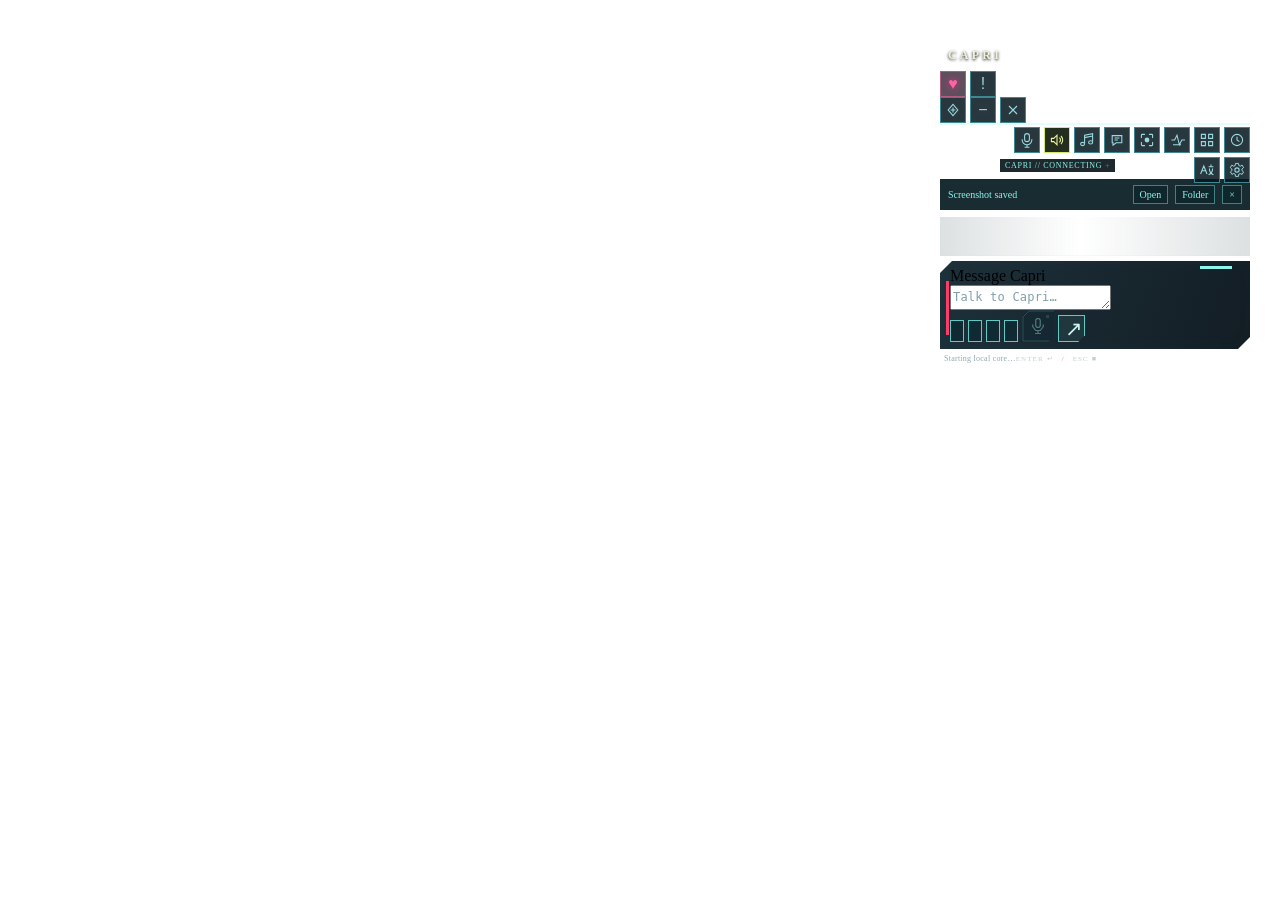
==== apps/desktop/renderer/index.html @ 28d5e361 "feat: consolidate Capri Mobile induk, mobile_gateway, Hermes provider, and sequential startup" ====
<!doctype html>
<html lang="en">
  <head>
    <meta charset="utf-8" />
    <meta name="viewport" content="width=device-width,initial-scale=1" />
    <meta
      http-equiv="Content-Security-Policy"
      content="default-src 'none'; script-src 'self'; worker-src 'self'; style-src 'self'; font-src 'self'; img-src 'self' blob: http://127.0.0.1:9120; media-src blob:; connect-src capri://desktop/shared/languages.json capri://desktop/shared/interface-locales.json capri://desktop/locales/ http://127.0.0.1:9120; object-src 'none'; base-uri 'none'; form-action 'none'; frame-src 'none'"
    />
    <title>Capri</title>
    <link rel="icon" type="image/svg+xml" href="/brand/capricore.svg" />
    <link rel="stylesheet" href="styles.css" />
    <link rel="stylesheet" href="cyberpunk.css" />
    <link rel="stylesheet" href="avatar-headpat.css" />
    <link rel="stylesheet" href="avatar-sleep.css" />
    <link rel="stylesheet" href="update-notification.css" />
    <link rel="stylesheet" href="thinking-mode.css" />
    <script type="module" src="app.js"></script>
  </head>
  <body
    data-presence="core"
    data-signal="starting"
    data-avatar-detach="attached"
    data-startup-intro="pending"
  >
    <div id="window-shade" aria-hidden="true"></div>
    <main id="companion" aria-label="Capri desktop companion">
      <header id="handle">
        <div class="identity" data-hit-region>
          <span class="status-dot" aria-hidden="true"></span><strong>CAPRI</strong>
          <button id="inference-label" type="button" data-untranslated hidden>
            <span id="inference-mode"></span><bdi id="inference-detail"></bdi
            ><bdi id="inference-model" hidden></bdi>
          </button>
          <button id="context-hud" type="button" data-memory="CTX" data-untranslated hidden>
            <span>CTX</span><strong>—</strong>
          </button>
        </div>
        <div class="window-actions" data-hit-region>
          <div class="toolbar-group" role="group" aria-label="Community">
            <button
              id="support-author"
              class="support-button"
              type="button"
              title="Support the author"
              aria-label="Support the author"
            >
              ♥
            </button>
            <button id="report-bug" type="button" title="Report a bug" aria-label="Report a bug">
              !
            </button>
          </div>
          <div class="toolbar-group window-controls" role="group" aria-label="Window controls">
            <button
              id="presence-toggle"
              type="button"
              aria-label="Keep Capri visible"
              aria-pressed="false"
              title="Keep Capri visible"
            >
              <svg viewBox="0 0 20 20" aria-hidden="true">
                <path d="M10 3l6 7-6 7-6-7zM10 7v6M7 10h6" />
              </svg>
            </button>
            <button
              id="avatar-detach"
              type="button"
              aria-label="Leave frame"
              title="Leave frame"
              disabled
            >
              <svg viewBox="0 0 20 20" aria-hidden="true">
                <path d="M10 3H3v14h14v-7M9 11l8-8m-5 0h5v5" />
              </svg>
            </button>
            <button id="hide" type="button" aria-label="Hide Capri to tray" title="Hide to tray">
              −
            </button>
            <button
              id="quit"
              type="button"
              aria-label="Quit and unload models"
              title="Quit and unload models"
            >
              <svg viewBox="0 0 20 20" aria-hidden="true"><path d="M5 5l10 10M15 5L5 15" /></svg>
            </button>
          </div>
        </div>
      </header>
      <nav id="quick-actions" aria-label="Quick actions" data-hit-region>
        <div
          class="toolbar-group conversation-actions"
          role="group"
          aria-label="Conversation controls"
        >
          <button
            id="microphone-toggle"
            type="button"
            aria-label="Enable microphone (English)"
            aria-pressed="false"
            title="Enable microphone (English)"
            disabled
          >
            <svg viewBox="0 0 20 20" aria-hidden="true">
              <rect x="7" y="2" width="6" height="10" rx="3" />
              <path d="M4 9v1a6 6 0 0012 0V9M10 16v3M7 19h6" />
            </svg>
          </button>
          <button
            id="voice-toggle"
            type="button"
            aria-label="Mute Capri"
            aria-pressed="true"
            aria-controls="voice-volume-menu"
            aria-expanded="false"
            title="Mute Capri"
          >
            <svg viewBox="0 0 20 20" aria-hidden="true" data-skill-icon>
              <path d="M3 8h3l4-4v12l-4-4H3z" />
              <path class="voice-waves" d="M13 7a4 4 0 0 1 0 6m2-8a7 7 0 0 1 0 10" />
              <path class="voice-muted" d="m13 8 4 4m0-4-4 4" />
            </svg>
          </button>
          <button
            id="music-toggle"
            type="button"
            aria-label="Music listening"
            title="Music listening"
            aria-pressed="false"
          >
            <svg viewBox="0 0 20 20" aria-hidden="true">
              <path d="M7 14V4l10-2v10M7 7l10-2" />
              <ellipse cx="4.5" cy="15" rx="2.5" ry="2" />
              <ellipse cx="14.5" cy="13" rx="2.5" ry="2" />
            </svg>
          </button>
          <button
            id="history-toggle"
            type="button"
            aria-label="Open conversation history"
            aria-controls="history-panel"
            aria-expanded="false"
            title="Conversation history"
          >
            <svg viewBox="0 0 20 20" aria-hidden="true">
              <path d="M4 4.5h12v9H9l-4 3v-3H4zM7 7.5h6M7 10h4" />
            </svg>
          </button>
          <button
            id="subtitle-reveal"
            type="button"
            data-hit-region
            aria-label="Show reply"
            title="Show reply"
            aria-controls="subtitle-frame"
            aria-expanded="false"
            hidden
          >
            <svg viewBox="0 0 20 20" aria-hidden="true"><path d="M5 7l5 5 5-5" /></svg>
          </button>
        </div>
        <div class="toolbar-group capability-actions" role="group" aria-label="Capabilities">
          <button
            id="screen-indicator"
            type="button"
            aria-pressed="false"
            title="Screen observation (BETA)"
            aria-label="Screen observation (BETA)"
          >
            <svg viewBox="0 0 20 20" aria-hidden="true">
              <path
                d="M7 3H4a1 1 0 0 0-1 1v3m10-4h3a1 1 0 0 1 1 1v3M3 13v3a1 1 0 0 0 1 1h3m6 0h3a1 1 0 0 0 1-1v-3"
                stroke-linecap="round"
              />
              <circle cx="10" cy="10" r="3" fill="currentColor" stroke="none" />
            </svg>
          </button>
          <button
            id="agent-remote-open"
            type="button"
            data-quick="agent-remote"
            title="Agent Remote"
            aria-label="Agent Remote"
            aria-controls="agent-remote-panel"
            aria-expanded="false"
            hidden
          >
            <svg viewBox="0 0 20 20" aria-hidden="true">
              <path d="M3 10h4l3-6 3 12 3-6h4M5 16h10" />
            </svg>
          </button>
          <button
            id="applications-open"
            type="button"
            data-quick="applications"
            title="Application access"
            aria-label="Application access"
          >
            <svg viewBox="0 0 20 20" aria-hidden="true">
              <path d="M3 3h5v5H3zM12 3h5v5h-5zM3 12h5v5H3zM12 12h5v5h-5z" />
            </svg>
          </button>
          <button
            id="time-open"
            type="button"
            data-quick="time"
            title="Timers and reminders"
            aria-label="Timers and reminders"
          >
            <svg viewBox="0 0 20 20" aria-hidden="true">
              <circle cx="10" cy="10" r="7" />
              <path d="M10 6v4l3 2" />
            </svg>
          </button>
          <button id="stopwatch-hud" type="button" aria-label="Stopwatch controls" hidden></button>
        </div>
        <div class="toolbar-group settings-actions-group" role="group" aria-label="Settings">
          <button type="button" data-quick="languages" title="Languages" aria-label="Languages">
            <svg viewBox="0 0 20 20" aria-hidden="true">
              <path d="M2 15l4-10 4 10M3.5 11h5M12 6h6M15 3v3M13 8c0 4 3 7 5 8M17 8c0 4-3 7-5 8" />
            </svg>
          </button>
          <button
            type="button"
            id="settings-open"
            data-quick="companion"
            title="Companion settings"
            aria-label="Companion settings"
          >
            <svg viewBox="0 0 20 20" aria-hidden="true">
              <path
                d="M8 2h4l.6 3 2 .8 2.5-1.5 2 3.4-2.3 2 .2 2.3 2.1 1.8-2 3.4-2.7-1-2 .8L12 20H8l-.6-3.2-2-.8-2.5 1.2-2-3.4L3 12l-.2-2.3L.7 7.8l2-3.4 2.7 1.4 2-.8z"
                transform="translate(1 0) scale(.9)"
              />
              <circle cx="10" cy="10" r="2.7" />
            </svg>
          </button>
        </div>
      </nav>
      <section id="voice-volume-menu" aria-labelledby="voice-volume-label" data-hit-region hidden>
        <label id="voice-volume-label" for="voice-volume">Capri’s voice volume</label>
        <output id="voice-volume-value" for="voice-volume">100%</output>
        <input id="voice-volume" type="range" min="0" max="100" step="1" value="100" />
      </section>
      <section
        id="stopwatch-controls"
        data-hit-region
        data-panel-cut="10"
        hidden
        aria-label="Stopwatch controls"
      >
        <strong id="stopwatch-controls-title" data-untranslated></strong>
        <div class="settings-actions">
          <button id="stopwatch-toggle" type="button">Pause</button
          ><button id="stopwatch-reset" type="button">Reset</button
          ><button id="stopwatch-stop" type="button" class="danger-action">Stop</button>
        </div>
        <div class="settings-actions">
          <button id="stopwatch-all" type="button">Timers and reminders</button
          ><button id="stopwatch-close" type="button">Close</button>
        </div>
      </section>
      <section id="subtitle-stage" aria-label="Capri's subtitles">
        <button
          id="subtitle-collapse"
          type="button"
          data-hit-region
          aria-label="Hide reply"
          title="Hide reply"
          aria-controls="subtitle-frame"
          aria-expanded="true"
          hidden
        >
          <svg viewBox="0 0 20 20" aria-hidden="true"><path d="M5 10h10" /></svg>
        </button>
        <div id="subtitle-frame" data-panel-cut="12">
          <div id="packet-context">
            <span>YOU</span
            ><span id="last-input" data-untranslated dir="auto">Connection established.</span>
          </div>
          <div class="packet-title"><strong>CAPRI</strong><span>INCOMING TRANSMISSION</span></div>
          <div id="welcome"><p>Hey. I'm here.</p></div>
          <p id="subtitle-text" dir="auto" aria-live="off" data-hit-region></p>
          <span id="subtitle-state" hidden></span>
        </div>
        <nav id="subtitle-controls" aria-label="Subtitle playback" data-hit-region hidden>
          <button
            id="subtitle-previous"
            type="button"
            data-panel-cut="0"
            aria-label="Previous part of this reply"
            title="Previous part of this reply"
          >
            ‹
          </button>
          <span id="subtitle-position" aria-live="off"></span>
          <button
            id="subtitle-next"
            type="button"
            data-panel-cut="0"
            aria-label="Next part of this reply"
            title="Next part of this reply"
          >
            ›
          </button>
        </nav>
      </section>
      <div id="portrait-panel" data-panel-cut="0" aria-hidden="true">
        <span class="portrait-status" data-panel-cut="0"
          >CAPRI // <span data-signal-label>CONNECTING</span></span
        >
        <i class="frame-corner top-left"></i><i class="frame-corner top-right"></i
        ><i class="frame-corner bottom-left"></i><i class="frame-corner bottom-right"></i>
        <div class="portrait-foot">
          <span id="avatar-expression" data-untranslated>Neutral</span
          ><span id="capri-version" data-untranslated hidden></span>
        </div>
      </div>
      <div id="avatar-viewport">
        <div id="sprite-region" title="Drag Capri · Scroll to zoom">
          <img
            id="sprite"
            src="sprite.png"
            alt="Capri, standing with a small smile"
            draggable="false"
          />
          <canvas id="startup-intro" aria-hidden="true" hidden></canvas>
        </div>
        <canvas id="crt-screen" aria-hidden="true"></canvas
        ><img id="avatar-effect" alt="" aria-hidden="true" hidden />
        <span id="sleep-indicator" class="avatar-dreams" aria-hidden="true" hidden
          ><i></i><i></i><i></i
        ></span>
      </div>
      <button
        id="presence-core"
        type="button"
        data-hit-region
        aria-label="Show Capri"
        title="Bring Capri closer"
      >
        <span class="core-symbol" aria-hidden="true"></span
        ><span class="core-label" data-panel-cut="0"
          >CAPRI // <span data-signal-label>CONNECTING</span></span
        >
      </button>
      <canvas id="signal-fx" aria-hidden="true"></canvas>
      <canvas id="frame-fx" aria-hidden="true"></canvas>
      <section id="input-dock" aria-label="Message Capri">
        <div class="dock-notifications" data-hit-region>
          <p id="internet-status" role="status" aria-live="polite" data-untranslated hidden></p>
          <section id="thinking-progress" data-hit-region hidden>
            <p id="thinking-preface" role="status" aria-live="polite" data-untranslated hidden></p>
            <button
              id="thinking-approach-toggle"
              type="button"
              aria-expanded="false"
              aria-controls="thinking-approach"
              hidden
            >
              Approach
            </button>
            <div id="thinking-approach" data-untranslated hidden></div>
          </section>
          <section id="update-notification" data-hit-region hidden></section>
          <div id="notice" role="status" data-hit-region data-panel-cut="10" hidden>
            <span id="notice-message"></span>
            <button id="notice-report" type="button">Report a bug</button>
            <button id="notice-dismiss" type="button">Dismiss</button>
          </div>
          <div id="clip-result" role="status" data-hit-region data-panel-cut="8" hidden>
            <span>Screenshot saved</span><button id="clip-open" type="button">Open</button
            ><button id="clip-folder" type="button">Folder</button
            ><button id="clip-close" type="button" aria-label="Dismiss screenshot confirmation">
              ×
            </button>
          </div>
          <div id="resource-warnings" class="resource-warnings" aria-live="polite" hidden></div>
        </div>
        <div class="dock-telemetry" aria-label="Companion controls">
          <div id="microphone-preview" hidden>
            <span id="microphone-label">EN // LISTENING</span
            ><span id="microphone-text" data-untranslated></span
            ><span class="microphone-meter" aria-hidden="true"><i></i></span>
          </div>
          <div id="process-graphs-hud" data-hit-region data-untranslated hidden></div>
          <div id="memory-hud" data-hit-region data-untranslated hidden></div>
          <button
            id="monitor-display"
            type="button"
            data-hit-region
            data-untranslated
            aria-controls="process-graphs-hud"
            aria-keyshortcuts="ArrowDown Shift+F10"
            aria-pressed="false"
            aria-haspopup="menu"
            hidden
          >
            <svg viewBox="0 0 20 20" aria-hidden="true">
              <path d="M3.5 4v12h13M5.5 12.5l3.2-3.2 3.2 1.7 4.2-5" />
            </svg>
            <span data-monitor-menu aria-hidden="true">▾</span>
          </button>
        </div>
        <div id="call-audio-dock" data-hit-region hidden>
          <span id="call-microphone-indicator" role="status" hidden
            >Your microphone is live in the call.</span
          >
          <span id="system-audio-indicator" role="status" hidden
            >Listening to mic and system audio</span
          >
          <button id="call-speak" type="button" hidden>Speak draft in call</button>
          <button id="call-speak-last" type="button" hidden>Speak last reply in call</button>
          <button id="call-ask" type="button" hidden>Ask Capri in call</button>
          <button id="call-output-stop" type="button" hidden>Stop call output</button>
        </div>
        <div id="attachment-drafts" data-hit-region hidden>
          <div id="attachment-list"></div>
          <p id="attachment-info" role="status"></p>
        </div>
        <div class="composer" data-hit-region data-panel-cut="12">
          <span class="prompt-mark" aria-hidden="true">⌁</span>
          <label class="sr-only" for="message">Message Capri</label>
          <div class="composer-entry">
            <textarea
              dir="auto"
              id="message"
              rows="1"
              maxlength="8000"
              placeholder="Talk to Capri…"
              spellcheck="false"
            ></textarea>
            <div id="wake-feedback" role="status" aria-live="polite" aria-atomic="true" hidden>
              <span class="wake-bars" aria-hidden="true"><i></i><i></i><i></i><i></i><i></i></span>
              <div>
                <strong data-wake-title>I'M LISTENING</strong><span data-wake-hint>SPEAK NOW</span>
              </div>
            </div>
          </div>
          <input id="attachment-input" type="file" multiple hidden />
          <button id="attachment-open" type="button" title="Attach files" aria-label="Attach files">
            <svg viewBox="0 0 24 24" aria-hidden="true">
              <path d="M8 12v5a4 4 0 0 0 8 0V7a3 3 0 0 0-6 0v9a1 1 0 0 0 2 0V8" />
            </svg>
          </button>
          <button
            id="coding-toggle"
            type="button"
            aria-label="Coding mode"
            aria-pressed="false"
            title="Coding mode"
          >
            <svg viewBox="0 0 20 20" aria-hidden="true">
              <path d="M6 5l-4 5 4 5M14 5l4 5-4 5M12 3L8 17" />
            </svg>
          </button>
          <button
            id="thinking-toggle"
            type="button"
            aria-label="Thinking mode: Off"
            aria-pressed="false"
            title="Thinking mode"
            disabled
          >
            <svg viewBox="0 0 20 20" aria-hidden="true">
              <path
                d="M10 3v14M7 3a3 3 0 0 0-3 3v1a3 3 0 0 0-1 5 3 3 0 0 0 4 4h3M13 3a3 3 0 0 1 3 3v1a3 3 0 0 1 1 5 3 3 0 0 1-4 4h-3M5 8h2l1 2M15 8h-2l-1 2M6 13h2M14 13h-2"
              />
            </svg>
          </button>
          <button
            id="internet-toggle"
            type="button"
            aria-label="Internet mode: Off"
            aria-pressed="false"
            title="Internet mode"
            disabled
          >
            <svg viewBox="0 0 24 24" aria-hidden="true">
              <circle cx="12" cy="12" r="9" />
              <path d="M3 12h18M5 7h14M5 17h14M12 3c-5 5-5 13 0 18M12 3c5 5 5 13 0 18" />
            </svg>
          </button>
          <button
            id="input-microphone"
            type="button"
            aria-label="Enable microphone"
            title="Microphone"
            disabled
          >
            <svg class="mic-reticle" viewBox="0 0 36 32" aria-hidden="true">
              <path d="M7 1H35V25L29 31H1V7Z" />
            </svg>
            <svg viewBox="0 0 24 24" aria-hidden="true">
              <path d="M9 4l2-2h2l2 2v8l-2 2h-2l-2-2zM5 10v3l4 5h6l4-5v-3M12 18v4M8 22h8" />
            </svg>
            <span class="mic-live-dot" aria-hidden="true"></span>
          </button>
          <button id="send" type="button" aria-label="Send message" title="Send (Enter)" disabled>
            ↗
          </button>
          <button id="stop" type="button" aria-label="Stop reply" title="Stop reply (Esc)" hidden>
            ■
          </button>
        </div>
        <footer>
          <span id="status" dir="auto" role="status" aria-live="polite">Starting local core…</span
          ><button id="reconnect" type="button" data-hit-region hidden>Reconnect</button
          ><span id="input-hint">ENTER ↵<span class="footer-separator">/</span>ESC ■</span>
        </footer>
      </section>
      <section
        id="agent-remote-panel"
        class="preferences-panel"
        aria-label="Agent Remote"
        data-hit-region
        data-panel-cut="12"
        hidden
      >
        <div class="settings-heading">
          <h2>Agent Remote</h2>
          <button id="agent-remote-close" type="button" aria-label="Close Agent Remote">×</button>
        </div>
        <p class="settings-help">Loopback-only. No credential forwarding.</p>
        <p id="agent-remote-server-state" class="settings-help" role="status">Server unavailable</p>
        <button id="agent-remote-server-toggle" type="button" aria-pressed="false">Start server</button>
        <img id="agent-remote-qr" class="agent-remote-qr" alt="Agent Remote pairing QR" hidden />
        <div class="agent-remote-actions">
          <button id="agent-remote-debate" type="button">/debate</button>
          <button id="agent-remote-fable" type="button">/fable-mind</button>
        </div>
        <p id="agent-remote-status" class="settings-help" role="status" aria-live="polite"></p>
      </section>
      <section
        id="history-panel"
        aria-label="Conversation history"
        data-hit-region
        data-panel-cut="12"
        hidden
      >
        <div class="history-heading">
          <h1>Conversation</h1>
          <div class="history-actions">
            <button id="history-clear" type="button" disabled>Clear conversation</button>
            <button
              id="history-close"
              type="button"
              aria-label="Close conversation history"
              title="Close history (Esc)"
            >
              ×
            </button>
          </div>
        </div>
        <div id="messages" role="log" aria-label="Conversation history" aria-live="off"></div>
        <p id="history-empty" hidden>No messages yet.</p>
      </section>
      <section
        id="dimming-panel"
        aria-label="Window dimming settings"
        data-hit-region
        data-panel-cut="12"
        hidden
      >
        <div class="settings-heading">
          <h2>Window dimming</h2>
          <button id="dimming-close" type="button" aria-label="Close dimming settings">×</button>
        </div>
        <label class="dimming-switch"
          ><input id="dimming-enabled" type="checkbox" checked /> Dim the area behind Capri</label
        >
        <label class="dimming-label" for="dimming-level"
          >Strength <output id="dimming-level-value">35%</output></label
        >
        <input id="dimming-level" type="range" min="0" max="85" step="1" value="35" />
        <label class="dimming-label" for="dimming-softness"
          >Soft edges <output id="dimming-softness-value">140 px</output></label
        >
        <input id="dimming-softness" type="range" min="0" max="320" step="5" value="140" />
      </section>
      <div id="announcement" class="sr-only" aria-live="polite"></div>
      <section
        id="voice-effects-panel"
        class="preferences-panel"
        aria-label="Voice effects"
        data-hit-region
        data-panel-cut="12"
        hidden
      >
        <div class="settings-heading">
          <h2>Voice effects</h2>
          <button id="voice-effects-close" type="button" aria-label="Close voice effects">×</button>
        </div>
        <div class="preferences-content">
          <p class="settings-help">
            Style Capri’s playback. Clean preserves the original voice. Changes apply immediately.
          </p>
          <label class="dimming-switch"
            ><input id="voice-effects-enabled" type="checkbox" /> Enable effects</label
          >
          <label for="voice-effects-preset">Preset</label>
          <select id="voice-effects-preset">
            <option value="clean">Clean / original</option>
            <option value="cybernetic">Subtle cybernetic</option>
            <option value="radio">Radio link</option>
            <option value="synthetic">Synthetic voice</option>
            <option value="holographic">Holographic room</option>
            <option value="custom">Custom</option>
          </select>
          <div id="voice-effects-controls"></div>
          <div class="settings-actions">
            <button id="voice-effects-preview" type="button">Preview voice</button
            ><button id="voice-effects-reset" type="button">Reset to clean</button>
          </div>
          <p class="settings-help" role="status">
            Enable Capri’s voice to preview it. Preview never enters conversation history.
          </p>
        </div>
      </section>
      <section
        id="speech-panel"
        class="preferences-panel"
        aria-label="Microphone settings"
        data-hit-region
        data-panel-cut="12"
        hidden
      >
        <div class="settings-heading">
          <h2>Microphone settings</h2>
          <button id="speech-close" type="button" aria-label="Close microphone settings">×</button>
        </div>
        <div class="preferences-content">
          <label class="dimming-label" for="speech-pause"
            >Pause after speech
            <output id="speech-pause-value" for="speech-pause">1 s</output></label
          >
          <input
            id="speech-pause"
            type="range"
            min="0.5"
            max="5"
            step="0.1"
            value="1"
            aria-describedby="speech-pause-help"
          />
          <p id="speech-pause-help" class="settings-help">
            Shorter pauses respond sooner. Longer pauses give you more time to continue speaking.
          </p>
          <p class="settings-help">
            Changes apply to the next phrase. Speech already in progress keeps its current pause.
          </p>
          <div class="settings-actions">
            <button id="speech-apply" type="button">Apply</button
            ><button id="speech-reset" type="button">Reset to 1 s</button>
          </div>
        </div>
      </section>
      <section
        id="language-panel"
        class="preferences-panel"
        aria-label="Languages"
        data-hit-region
        data-panel-cut="12"
        hidden
      >
        <div class="settings-heading">
          <h2>Languages</h2>
          <button id="language-close" type="button" aria-label="Close languages">×</button>
        </div>
        <div class="preferences-content">
          <p class="settings-help">
            Choose the language of Capri’s replies. Your conversation and memory stay shared when
            languages change. The interface language is separate.
          </p>
          <label class="dimming-label" for="language-interface">Interface language</label>
          <select id="language-interface" data-untranslated></select>
          <label class="dimming-label" for="language-conversation">Conversation language</label>
          <select id="language-conversation" data-untranslated></select>
          <label id="language-custom-label" class="dimming-label" for="language-custom" hidden
            >Language name</label
          >
          <input
            id="language-custom"
            type="text"
            maxlength="60"
            placeholder="For example, Tamil"
            hidden
          />
          <label class="dimming-label" for="language-speech">Spoken voice</label>
          <select
            id="language-speech"
            data-untranslated
            aria-describedby="language-voice-help"
          ></select>
          <p id="language-voice-help" class="settings-help" data-untranslated>
            Choose the conversation language above. Automatic uses the matching Capri voice. Missing
            voices can be installed here with one button. No separate voice ZIP is needed.
          </p>
          <p id="language-status" class="settings-help" role="status" data-untranslated></p>
          <div class="settings-actions">
            <button id="language-install-speech" type="button" hidden>Install and enable</button>
          </div>
          <details id="language-install-details" class="settings-help" hidden>
            <summary>Download details</summary>
            <p id="language-install-help" data-untranslated hidden></p>
          </details>
          <div id="language-install-progress" class="speech-install-card" hidden>
            <p id="language-install-state" role="status" aria-live="polite" data-untranslated></p>
            <progress
              id="language-install-bar"
              max="1"
              aria-label="Speech installation progress"
            ></progress>
            <p id="language-install-keep-open" class="settings-help">
              Keep Capri open during installation. You can close this panel and return to view
              progress.
            </p>
            <div class="settings-actions">
              <button id="language-install-cancel" type="button">Cancel installation</button>
              <button id="language-install-report" type="button" hidden>Report a problem</button>
            </div>
          </div>
          <label class="dimming-label" for="language-recognition">Speech recognition</label>
          <select id="language-recognition" data-untranslated></select>
          <p id="language-recognition-status" class="settings-help" data-untranslated></p>
          <div class="settings-actions">
            <button id="language-apply" type="button">Apply languages</button>
          </div>
        </div>
      </section>
      <section
        id="file-access-panel"
        class="preferences-panel"
        aria-label="File access"
        data-hit-region
        data-panel-cut="12"
        hidden
      >
        <div class="settings-heading">
          <h2>File access</h2>
          <button id="file-access-close" type="button" aria-label="Close file access">×</button>
        </div>
        <div class="preferences-content">
          <p class="settings-help">
            Capri can edit its installation folder by default. Additional folders start read-only.
            You can revoke access below.
          </p>
          <p id="file-access-empty" class="settings-help">No folders are shared with Capri.</p>
          <p id="file-access-warning" class="settings-help" role="status"></p>
          <div id="file-access-list"></div>
          <div class="settings-actions">
            <button id="file-access-add" type="button">Choose a folder…</button
            ><button id="file-access-clear" type="button">Revoke all access</button>
          </div>
          <p class="settings-help">
            Supported: list, find, read text, create files/folders, copy, move or rename files, and
            undo supported actions. Creating files never overwrites existing names. Replacing an
            existing text file requires separate confirmation. Moving a single file to Recycle Bin
            requires write access and a separate on-screen confirmation.
          </p>
          <details>
            <summary>File recovery</summary>
            <button id="file-recovery-refresh" type="button">Refresh</button>
            <div id="file-recovery-list" data-untranslated></div>
          </details>
        </div>
      </section>
      <section
        id="applications-panel"
        class="preferences-panel"
        aria-label="Application access"
        data-hit-region
        data-panel-cut="12"
        hidden
      >
        <div class="settings-heading">
          <h2>Application access</h2>
          <button id="applications-close" type="button" aria-label="Close application access">
            ×
          </button>
        </div>
        <div class="preferences-content">
          <p class="settings-help">
            Allow Capri to open, focus and inspect only the applications you select. Accessible
            window labels may contain private information. Access is off by default.
          </p>
          <label class="dimming-switch"
            ><input id="application-notepad" type="checkbox" /> Notepad</label
          >
          <p class="settings-help">
            Open or focus one Notepad window and inspect its accessible controls. Editing, saving
            and sending text are unavailable.
          </p>
          <label class="dimming-switch"
            ><input id="application-calculator" type="checkbox" /> Calculator</label
          >
          <p class="settings-help">
            Open, focus, inspect controls and perform a simple two-number calculation. A calculation
            clears the current calculator entry.
          </p>
          <p class="settings-help">
            Only supported Windows apps are available. Stop cancels remaining steps; completed
            actions are not rolled back.
          </p>
          <h3>Custom applications <span class="beta-badge">BETA</span></h3>
          <p class="settings-help">
            Choose a local application, then grant launch, inspection or text entry separately. Text
            entry requires a fresh inspection and on-screen confirmation. It never presses Enter or
            sends messages. Some apps do not expose editable accessible controls.
          </p>
          <button id="catalog-add" type="button">Add application</button>
          <div id="catalog-list" data-untranslated></div>
          <details>
            <summary>Action journal</summary>
            <button id="catalog-journal-refresh" type="button">Refresh</button>
            <pre id="catalog-journal" data-untranslated></pre>
          </details>
          <section class="spotify-access">
            <h3>Spotify <span class="beta-badge">BETA</span></h3>
            <p class="settings-help">
              Allow Capri to control the signed-in Spotify desktop app: search and play music,
              pause, skip tracks, manage the visible queue and adjust Spotify volume. Other apps and
              system volume are separate.
            </p>
            <p id="spotify-status" role="status"></p>
            <div class="settings-actions">
              <button id="spotify-access" type="button">Enable Spotify</button>
              <button id="spotify-repair" type="button" hidden>Repair Spotify</button>
              <button id="spotify-check" type="button" disabled>Check connection</button>
            </div>
            <p class="settings-help">
              Open Spotify and sign in before using music control. Setup is local; no Spotify
              password or API key is requested. Enabling or disabling access restarts Capri.
            </p>
            <p id="spotify-result" role="status"></p>
          </section>
        </div>
      </section>
      <section
        id="initiative-panel"
        class="preferences-panel"
        aria-label="Initiative"
        data-hit-region
        data-panel-cut="12"
        hidden
      >
        <div class="settings-heading">
          <h2>Initiative</h2>
          <button id="initiative-close" type="button" aria-label="Close initiative settings">
            ×
          </button>
        </div>
        <div class="preferences-content">
          <p class="settings-help">
            Let Capri occasionally start a conversation. This preview observes app names, fullscreen
            state, idle/return, lock and power events. It captures no screenshots, window titles,
            document text or camera images. Hidden Capri pauses observation.
          </p>
          <label class="dimming-label" for="initiative-level">Conversation frequency</label
          ><select id="initiative-level">
            <option value="off">Off</option>
            <option value="occasional">Occasional / up to 10 per hour</option>
            <option value="conversational">Conversational / up to 30 per hour</option>
          </select>
          <label for="initiative-hourly-limit"
            >Maximum conversations per hour (1–120; blank uses the preset)</label
          ><input
            id="initiative-hourly-limit"
            type="number"
            min="1"
            max="120"
            step="1"
            placeholder="10"
          />
          <label class="dimming-switch"
            ><input id="initiative-return" type="checkbox" /> React when I return after being
            idle</label
          >
          <label class="dimming-switch"
            ><input id="initiative-apps" type="checkbox" /> React to supported media app
            changes</label
          >
          <p class="settings-help">
            Supported media apps: VLC, mpv, Spotify and Windows Media Player. Opening an app does
            not prove that anything is playing. Comments never control music, apps or files.
          </p>
          <label
            ><input id="initiative-quiet-enabled" type="checkbox" checked /> Enable quiet
            hours</label
          ><label
            ><input id="initiative-spontaneous" type="checkbox" checked /> Start a conversation
            occasionally</label
          >
          <label class="dimming-label" for="initiative-quiet-start">Quiet hours start (0–23)</label
          ><input id="initiative-quiet-start" type="number" min="0" max="23" />
          <label class="dimming-label" for="initiative-quiet-end">Quiet hours end (0–23)</label
          ><input id="initiative-quiet-end" type="number" min="0" max="23" />
          <label class="dimming-label" for="initiative-exclusions"
            >Exclude apps (process names, comma separated)</label
          ><input
            id="initiative-exclusions"
            type="text"
            maxlength="1800"
            spellcheck="false"
            data-untranslated
          />
          <p class="settings-help">
            Disable quiet hours to allow comments at any time. Fullscreen windows, excluded apps,
            typing, user speech and active replies suppress comments. Browser-based calls cannot be
            detected reliably; exclude your browser during calls.
          </p>
          <div class="settings-actions">
            <button id="initiative-test" type="button">Try initiative</button
            ><button id="initiative-apply" type="button">Apply initiative</button
            ><button id="initiative-dismiss" type="button">Less of that kind of comment</button
            ><button id="initiative-restore" type="button">Restore dismissed comment types</button>
          </div>
          <p id="initiative-status" class="settings-help" role="status">App awareness is off.</p>
          <p class="settings-help">
            Preview comments use the local model and shared history. They can affect model cache and
            the next response time. Repeated or late comments are skipped.
          </p>
        </div>
      </section>
      <section
        id="screen-panel"
        class="preferences-panel"
        aria-label="Screen snapshot"
        data-hit-region
        data-panel-cut="12"
        hidden
      >
        <div class="settings-heading">
          <h2>Screen snapshot</h2>
          <button id="screen-close" type="button" aria-label="Close screen snapshot">×</button>
        </div>
        <div class="preferences-content">
          <p class="settings-help">
            Capture once for a single question, or explicitly start bounded observation. No camera
            or system audio is used.
          </p>
          <label class="dimming-label" for="screen-source">Source</label
          ><select id="screen-source" data-untranslated></select>
          <div class="settings-actions">
            <button id="screen-refresh" type="button">Refresh sources</button
            ><button id="screen-capture" type="button" disabled>Capture once</button>
          </div>
          <video
            id="screen-live-preview"
            class="screen-preview"
            muted
            autoplay
            playsinline
            hidden
          ></video>
          <canvas
            id="screen-live-mosaic"
            class="screen-preview"
            role="img"
            aria-label="All monitors"
            hidden
          ></canvas>
          <img id="screen-preview" class="screen-preview" alt="Selected snapshot preview" hidden />
          <label class="dimming-label" for="screen-question">Ask about this view</label
          ><textarea
            dir="auto"
            id="screen-question"
            rows="2"
            maxlength="8000"
            placeholder="What can you see in this image?"
            spellcheck="false"
          ></textarea>
          <div class="settings-actions">
            <button id="screen-ask" type="button" disabled>Ask Capri</button>
          </div>
          <h3 class="settings-section-title">Screen observation</h3>
          <div class="settings-actions">
            <button id="screen-watch-start" type="button" disabled>Start observation</button
            ><button id="screen-watch-stop" type="button" disabled>Stop observation</button>
          </div>
          <p id="screen-watch-status" class="settings-help" role="status">
            Screen observation is off.
          </p>
          <p class="settings-help">
            Observation stays on when this panel closes. OBS stops it immediately. Hiding Capri,
            locking Windows or reaching the time limit also stops it. It never resumes
            automatically.
          </p>
          <p id="screen-watch-locked" class="settings-warning" role="status" hidden>
            <span>Stop observation before changing its interval or duration.</span>
            <button type="button" id="screen-watch-unlock">Stop observation</button>
          </p>
          <details class="screen-watch-settings">
            <summary>Observation settings</summary>
            <label class="dimming-label" for="screen-watch-interval"
              >Minimum analysis interval</label
            ><input
              id="screen-watch-interval"
              aria-describedby="screen-watch-locked"
              type="number"
              min="15"
              max="300"
              step="1"
              value="30"
            />
            <p class="settings-help">Seconds between analyses: 15–300.</p>
            <label class="dimming-label" for="screen-watch-duration">Stop observation after</label
            ><input
              id="screen-watch-duration"
              aria-describedby="screen-watch-locked"
              type="number"
              min="0.5"
              max="120"
              step="0.5"
              value="10"
            />
            <p class="settings-help">
              Observation duration in minutes: 0.5–120. Access expires automatically.
            </p>
            <p class="settings-help">
              Only changed views are analysed while Capri is idle. Your text and voice take
              priority. A fresh description joins your next chat message; capture metadata stays in
              diagnostics; stale views are marked. Images stay temporary. Background vision may
              affect the next response time.
            </p>
          </details>
          <p id="screen-privacy-help" class="settings-help">
            The image is processed locally and discarded. Your question and Capri’s text answer stay
            in shared conversation history. Start a normal conversation before using this preview
            feature. It cannot click or operate applications.
          </p>
        </div>
      </section>
      <section
        id="time-panel"
        class="preferences-panel"
        aria-label="Timers and reminders"
        data-hit-region
        data-panel-cut="12"
        hidden
      >
        <div class="settings-heading">
          <h2>Timers and reminders</h2>
          <button id="time-close" type="button" aria-label="Close timers">×</button>
        </div>
        <div class="preferences-content">
          <label for="time-kind">Type</label
          ><select id="time-kind">
            <option value="timer">Timer</option>
            <option value="remind">Reminder</option>
            <option value="stopwatch">Stopwatch</option>
          </select>
          <div id="time-duration" class="time-dials" role="group" aria-label="Duration"></div>
          <label for="time-title">Title or reminder text</label
          ><input id="time-title" type="text" maxlength="1000" />
          <div id="time-presets" class="time-presets" role="group" aria-label="Preset">
            <button type="button" data-seconds="60" data-untranslated>1:00</button>
            <button type="button" data-seconds="300" data-untranslated>5:00</button>
            <button type="button" data-seconds="600" data-untranslated>10:00</button>
            <button type="button" data-seconds="900" data-untranslated>15:00</button>
          </div>
          <button id="time-create" type="button">Start</button>
          <div id="time-list" data-untranslated></div>
          <p class="settings-help">
            Timers survive model unloading and are restored after restart. Keep Capri running for
            notifications. Missed reminders appear next time you open Capri.
          </p>
        </div>
      </section>
      <button id="computer-control-stop" class="danger-action" type="button" data-hit-region hidden>
        Stop computer control (Esc)
      </button>
      <output
        id="computer-task-live"
        class="computer-task-status"
        aria-live="polite"
        hidden
      ></output>
      <aside id="time-alert" role="status" data-hit-region data-panel-cut="12" hidden>
        <strong>Reminder</strong>
        <p id="time-alert-text" data-untranslated></p>
        <div class="settings-actions">
          <button id="time-alert-open" type="button">Timers and reminders</button
          ><button id="time-alert-dismiss" type="button">Dismiss</button>
        </div>
      </aside>
      <aside id="action-approval" data-hit-region data-panel-cut="12" hidden>
        <strong id="action-approval-title"></strong>
        <p id="action-approval-detail" data-untranslated></p>
        <p class="settings-help">
          Only approve actions you requested. This request expires in 90 seconds.
        </p>
        <div class="settings-actions">
          <button id="action-approve" type="button">Confirm</button
          ><button id="action-reject" type="button">Cancel</button>
        </div>
      </aside>
    </main>
  </body>
</html>
---- apps/desktop/renderer/cyberpunk.css ----
/* Procedural signal interface. Artwork remains in the sprite catalog. */
:root[data-interface-theme]:not([data-interface-theme='capri']) {
  --ui-accent: var(--cyan);
  --ui-glitch: var(--pink);
  --ui-surface: var(--theme-background);
  --ui-raised: var(--theme-panel);
  --ui-text: var(--theme-text);
  --ui-muted: color-mix(in srgb, var(--theme-text) 73%, var(--theme-background));
  --ui-line: var(--theme-border);
  --ui-grid: color-mix(in srgb, var(--cyan) 12%, transparent);
  --ui-wash: color-mix(in srgb, var(--cyan) 20%, var(--theme-panel));
  --muted: var(--ui-muted);
}
:root[data-interface-theme='cyberpunk-2077'] {
  --menu-selection: #76efe9;
  --menu-selection-surface: color-mix(in srgb, var(--menu-selection) 15%, var(--theme-background));
}
#memory-hud {
  display: flex;
  gap: 10px;
  align-items: center;
  margin-inline-start: auto;
  flex: 0 0 auto;
  direction: ltr;
  padding: 2px 1px;
  font-variant-numeric: tabular-nums;
}
/* Chart mode keeps the display control beside the charts. */
.dock-telemetry {
  position: relative;
  display: grid;
  grid-template-columns: minmax(0, 1fr) auto auto;
  grid-template-rows: 38px;
  align-items: center;
  min-height: 38px;
  margin-bottom: 5px;
  border-bottom: 1px solid var(--ui-grid, #8ef5ed24);
  --telemetry-edge: color-mix(in srgb, var(--ui-raised, #0c252a) 14%, transparent);
  background: linear-gradient(90deg, var(--telemetry-edge), transparent 45%, var(--telemetry-edge));
  direction: ltr;
}
.dock-telemetry:has(#process-graphs-hud:not([hidden])) {
  /* Keep the microphone row in place before recognition starts. */
  grid-template-rows: 52px 30px;
}
.dock-telemetry:has(#process-graphs-hud:not([hidden])) > #monitor-display:not([hidden]) {
  grid-row: 1;
}
body:has(#process-graphs-hud:not([hidden])) {
  --dock-height: 182px;
}
.dock-telemetry > #process-graphs-hud {
  display: grid;
  grid-area: 1 / 1 / 2 / 3;
  grid-template-columns: repeat(4, minmax(0, 1fr));
  gap: 4px;
  align-self: stretch;
  font-variant-numeric: tabular-nums;
}
.dock-telemetry > #process-graphs-hud[hidden] {
  display: none;
}
.process-graph {
  --graph-ink: var(--ui-accent, #8ef5ed);
  --graph-surface: var(--ui-raised, #0b252d);
  display: grid;
  min-width: 0;
  grid-template-rows: 12px 13px minmax(0, 1fr);
  padding: 3px 4px;
  border-bottom: 1px solid var(--ui-line, #8ef5ed48);
  background: linear-gradient(
    180deg,
    color-mix(in srgb, var(--graph-surface) 54%, transparent),
    color-mix(in srgb, var(--graph-surface) 16%, transparent)
  );
}
.process-graph[data-metric='GPU'] {
  --graph-ink: color-mix(in oklab, var(--ui-accent, #97b8ff) 55%, #97b8ff);
}
.process-graph[data-metric='RAM'] {
  --graph-ink: color-mix(in oklab, var(--ui-accent, #e2df85) 55%, #e2df85);
}
.process-graph[data-metric='VRAM'] {
  --graph-ink: color-mix(in oklab, var(--ui-accent, #ff779f) 55%, #ff779f);
}
.process-graph[data-available='false'] {
  --graph-ink: #8a9ba5;
}
.process-graph[data-warning='true'] {
  --graph-ink: #ff90a6;
  background: #3d192a;
  border-bottom-color: var(--graph-ink);
}
.process-graph-label {
  display: flex;
  justify-content: space-between;
  gap: 2px;
  align-items: baseline;
  color: var(--ui-muted, #b3c7d1);
  font-size: 9px;
  line-height: 12px;
  white-space: nowrap;
}
.process-graph-label strong {
  color: var(--graph-ink);
  font-size: 10px;
}
.process-graph-reading {
  color: var(--ui-text, #c7dbe3);
  font-size: 10px;
  line-height: 13px;
  white-space: nowrap;
}
.process-graph svg {
  display: block;
  width: 100%;
  height: 100%;
  background: repeating-linear-gradient(
    to right,
    var(--ui-grid, #8ef5ed17) 0 1px,
    transparent 1px 20%
  );
}
.process-graph path {
  fill: none;
  stroke: var(--graph-ink);
  stroke-width: 1.25px;
  stroke-linecap: round;
  stroke-linejoin: round;
}
.resource-warnings:not([hidden]) {
  display: grid;
  gap: 4px;
  margin-bottom: 5px;
}
.resource-warning {
  display: grid;
  grid-template-columns: minmax(0, 1fr) auto;
  align-items: center;
  justify-content: space-between;
  gap: 6px;
  padding: 3px 5px 3px 8px;
  border: 1px solid #ff779f;
  background: #351726;
  color: #ffdbe3;
  direction: inherit;
  font-size: 11px;
  line-height: 1.4;
  white-space: pre-line;
  overflow-wrap: anywhere;
  pointer-events: none;
}
.resource-warning-dismiss {
  grid-column: 2;
  grid-row: 1;
}
.resource-warning-actions {
  grid-column: 1 / -1;
  display: grid;
  grid-template-columns: repeat(3, minmax(0, 1fr));
  gap: 5px;
}
.resource-warning .resource-warning-actions button {
  min-width: 0;
  min-height: 28px;
  padding: 4px 5px;
  font-size: 11px;
  line-height: 1.25;
  white-space: normal;
  overflow-wrap: anywhere;
}
.resource-warning button {
  flex: 0 0 auto;
  min-width: 24px;
  min-height: 22px;
  padding: 0;
  border: 1px solid #ff779f75;
  background: #492135;
  color: inherit;
  font-size: 14px;
  line-height: 1;
  pointer-events: auto;
}
.resource-warning button:is(:hover, :focus-visible) {
  background: #692940;
}
html[dir='rtl'] .resource-warning {
  direction: rtl;
}
.dock-telemetry > #microphone-preview {
  grid-area: -2 / 1;
  display: grid;
  grid-template-columns: minmax(0, 1fr) clamp(28px, 18%, 60px);
  grid-template-rows: 12px 13px;
  align-content: center;
  gap: 1px 4px;
  min-width: 0;
  min-height: 0;
  height: 28px;
  padding: 0 0 0 5px;
  border-left: 2px solid transparent;
  font-size: 10px;
}
.dock-telemetry > #microphone-preview[hidden] {
  display: grid;
  visibility: hidden;
}
.dock-telemetry #microphone-label {
  min-width: 0;
  overflow: hidden;
  white-space: nowrap;
  text-overflow: ellipsis;
  font-size: 8px;
  letter-spacing: 0.15px;
}
.dock-telemetry #microphone-text {
  grid-area: 2 / 1 / 3 / 3;
}
.overflow-ticker {
  overflow: hidden;
  white-space: nowrap;
  text-overflow: ellipsis;
}
.ticker-copy {
  display: inline-block;
  white-space: nowrap;
  max-width: none;
}
.overflow-ticker[data-overflow='true'] .ticker-copy {
  animation: telemetry-ticker var(--ticker-duration, 8s) linear infinite alternate;
}
.overflow-ticker:hover .ticker-copy,
.overflow-ticker:focus-within .ticker-copy {
  animation-play-state: paused;
}
@keyframes telemetry-ticker {
  0%,
  15% {
    transform: translateX(0);
  }
  85%,
  100% {
    transform: translateX(var(--ticker-shift));
  }
}
@media (prefers-reduced-motion: reduce) {
  .overflow-ticker[data-overflow='true'] .ticker-copy {
    animation: none;
  }
}
.dock-telemetry .microphone-meter {
  grid-area: 1 / 2;
  align-self: center;
  width: 100%;
  height: 3px;
}
.dock-telemetry > #memory-hud {
  grid-area: -2 / 2;
  gap: 8px;
  margin: 0 0 0 6px;
}
.dock-telemetry > #monitor-display:not([hidden]) {
  grid-area: -2 / 3;
  display: flex;
  align-items: stretch;
  justify-content: center;
  height: 24px;
  min-width: 0;
  margin-inline-start: 6px;
  padding: 0;
  border: 1px solid var(--ui-line, #80cbc870);
  background: var(--ui-raised, #10262e);
  color: var(--ui-accent, #9accd3);
  clip-path: none;
}
#monitor-display[aria-pressed='true'] {
  border-color: var(--ui-accent, #80cbc8);
  color: var(--ui-text, #bafef5);
}
#monitor-display svg {
  align-self: center;
  width: 19px;
  height: 19px;
  fill: none;
  stroke: currentColor;
  stroke-width: 1.3px;
  stroke-linecap: round;
  stroke-linejoin: round;
}
#monitor-display [data-monitor-menu] {
  display: grid;
  place-items: center;
  width: 14px;
  border-inline-start: 1px solid var(--ui-line, #80cbc870);
  font-size: 12px;
}
#monitor-display [data-monitor-menu]:hover {
  background: var(--ui-wash, #22444d);
}
.dock-telemetry #memory-hud svg {
  width: 20px;
  height: 20px;
  flex-basis: 20px;
}
.dock-telemetry .memory-label {
  min-width: 50px;
}
.dock-telemetry #memory-hud[data-style='rings'] .memory-label {
  min-width: 25px;
}
body[data-presence='core'] .dock-telemetry {
  flex: 0 0 auto;
}
body[data-presence='core'] .dock-telemetry > #microphone-preview {
  max-height: 28px;
  overflow: hidden;
}
body[data-presence='core'] .dock-telemetry > #memory-hud {
  gap: 5px;
}
body[data-presence='core'] .dock-telemetry #memory-hud svg {
  width: 14px;
  height: 14px;
  flex-basis: 14px;
}
body[data-presence='core'] .dock-telemetry .memory-gauge {
  gap: 3px;
}
body[data-presence='core'] .dock-telemetry .memory-label {
  min-width: 38px;
}
@media (max-width: 350px) {
  .dock-telemetry > #memory-hud {
    gap: 5px;
  }
  .dock-telemetry #memory-hud svg {
    width: 15px;
    height: 15px;
    flex-basis: 15px;
  }
  .dock-telemetry .memory-gauge {
    gap: 3px;
  }
  .dock-telemetry .memory-label {
    min-width: 38px;
  }
  .process-graph {
    padding-inline: 2px;
  }
}
#memory-hud[hidden] {
  display: none;
}
.memory-gauge {
  --meter-ink: var(--ui-accent, #8ef5ed);
  display: flex;
  align-items: center;
  gap: 5px;
}
:is(.memory-gauge, #context-hud)[data-pressure='medium'] {
  --meter-ink: #f4ed75;
}
:is(.memory-gauge, #context-hud)[data-pressure='high'] {
  --meter-ink: #ff678b;
}
:is(.memory-gauge, #context-hud)[data-pressure='unknown'] {
  --meter-ink: #879aa7;
}
.memory-label {
  display: grid;
  grid-template-columns: auto auto;
  gap: 3px 6px;
  min-width: 62px;
}
.memory-label > span {
  color: var(--ui-muted, #a8bdc9);
  font-size: 8px;
  letter-spacing: 0.8px;
}
.memory-label > strong {
  color: var(--meter-ink);
  font-size: 9px;
  line-height: 10px;
  text-align: right;
}
.memory-bar {
  grid-column: 1 / -1;
  height: 4px;
  background: var(--ui-grid, #8ef5ed20);
  overflow: hidden;
}
.memory-bar i {
  display: block;
  width: calc(var(--memory-used) * 1%);
  height: 100%;
  background: var(--meter-ink);
  box-shadow: 0 0 6px var(--meter-ink);
  transition: width 0.5s ease;
}
.memory-gauge svg {
  display: none;
  width: 24px;
  height: 24px;
  overflow: visible;
  flex: 0 0 24px;
}
.memory-gauge circle {
  fill: none;
  stroke-width: 2;
}
.memory-track {
  stroke: var(--ui-grid, #8ef5ed25);
}
.memory-fill {
  stroke: var(--meter-ink);
  stroke-dasharray: var(--memory-used) 100;
  transform: rotate(-90deg);
  transform-origin: center;
  transition: stroke-dasharray 0.5s ease;
}
#memory-hud[data-style='rings'] svg {
  display: block;
}
#memory-hud[data-style='rings'] .memory-label {
  grid-template-columns: auto;
  min-width: 30px;
  gap: 0;
}
#memory-hud[data-style='rings'] .memory-label > strong {
  text-align: left;
}
#memory-hud[data-style='rings'] .memory-bar {
  display: none;
}
@media (prefers-reduced-motion: reduce) {
  .memory-fill,
  .memory-bar i {
    transition: none;
  }
}
:root {
  --update-accent: #8cf5ec;
  --signal: #8ef5ed;
  --cyan: #8ef5ed;
  --pink: #ff3c68;
  --acid: #f4ed75;
  --ink: #080e15;
  --dock-height: 100px;
  --cut: 12px;
  --toolbar-gap: 4px;
  --toolbar-button-size: 26px;
  --toolbar-top: 14px;
  --home-frame-top: 232px;
}
#companion {
  padding: 15px 22px 10px;
  display: block;
}
#handle {
  position: absolute;
  z-index: 7;
  top: var(--toolbar-top);
  left: 22px;
  right: 22px;
  height: calc(var(--toolbar-button-size) + 2px);
  gap: var(--toolbar-gap);
  border-bottom: 1px solid #8ef5ed25;
  transition: transform 0.38s cubic-bezier(0.22, 0.8, 0.2, 1);
  text-shadow: 0 1px 3px #000;
}
.identity {
  height: var(--toolbar-button-size);
  gap: 9px;
  flex: 1;
}
.identity strong {
  flex: 0 0 auto;
  font-size: 12px;
  font-weight: 800;
  letter-spacing: 3.2px;
  color: #eff4d7;
}
.status-dot {
  width: 3px;
  height: 12px;
  background: var(--signal) !important;
  box-shadow: 0 0 8px color-mix(in srgb, var(--signal) 19%, transparent);
}
#inference-label,
#context-hud {
  display: inline-flex;
  align-items: center;
  gap: 5px;
  min-width: 0;
  overflow: hidden;
  padding: 2px 4px;
  border: 1px solid var(--ui-line, #8ef5ed35);
  background: var(--ui-raised, #102a337a);
  font-size: 9px;
  letter-spacing: 0.35px;
  color: var(--ui-muted, #9ebbbf);
  white-space: nowrap;
}
:is(#inference-label, #context-hud):is(:hover, :focus-visible) {
  border-color: var(--ui-accent, #8ef5edb0);
  background: var(--ui-wash, #15353e);
}
:is(#inference-label, #context-hud)[hidden] {
  display: none;
}
#context-hud {
  --meter-ink: var(--ui-accent, #8ef5ed);
  flex: 0 0 auto;
  gap: 4px;
  direction: ltr;
  font-variant-numeric: tabular-nums;
}
.identity #context-hud strong {
  font-size: inherit;
  letter-spacing: 0;
  color: var(--meter-ink);
}
#inference-mode {
  flex: 0 0 auto;
  max-inline-size: 8ch;
  overflow: hidden;
  text-overflow: ellipsis;
  color: var(--ui-accent, #8ef5ed);
  font-weight: 700;
}
#inference-label[data-mode='api'] #inference-mode {
  color: #f1dd8b;
}
#inference-detail,
#inference-model {
  overflow: hidden;
  text-overflow: ellipsis;
}
#inference-model::before {
  content: '· ';
}
body[data-presence='core'] #inference-model {
  display: none;
}
.window-actions {
  gap: var(--toolbar-gap);
  flex-shrink: 0;
}
.window-actions button {
  width: 24px;
  height: 24px;
  color: #adc4c8;
  border-radius: 0;
  font-size: 18px;
}
.window-actions svg {
  width: 16px;
  height: 16px;
  stroke-width: 1.3;
}
.window-actions button:hover {
  background: #8ef5ed18;
  color: #efffd9;
}
.window-actions button[aria-pressed='true'] {
  color: var(--cyan);
}
#subtitle-stage {
  position: absolute;
  left: 22px;
  right: 22px;
  top: 86px;
  width: auto;
  z-index: 5;
  padding: 0;
  transition:
    opacity 0.2s,
    transform 0.3s;
}
#subtitle-frame {
  padding: 12px 15px 14px 19px;
  min-height: 115px;
  position: relative;
  background: linear-gradient(115deg, #111821ed, #070d13ef);
  border: 0;
  clip-path: polygon(
    12px 0,
    100% 0,
    100% calc(100% - 12px),
    calc(100% - 12px) 100%,
    0 100%,
    0 12px
  );
  box-shadow: inset 0 0 24px #8ef5ed05;
}
#subtitle-frame:before {
  content: '';
  position: absolute;
  left: 5px;
  top: 16px;
  bottom: 12px;
  width: 2px;
  background: var(--pink);
  box-shadow: 0 0 7px #ff3c6855;
}
#subtitle-stage:after {
  content: '';
  position: absolute;
  right: 44px;
  top: calc(100% - 1px);
  width: 24px;
  height: 15px;
  clip-path: polygon(0 0, 80% 0, 100% 100%);
  background: var(--cyan);
  opacity: 0.8;
  pointer-events: none;
}
#packet-context {
  display: flex;
  gap: 9px;
  align-items: center;
  height: 15px;
  margin-bottom: 8px;
  font-size: 9px;
  letter-spacing: 0.3px;
  color: #8299a5;
  overflow: hidden;
}
#packet-context > span:first-child {
  font-size: 7px;
  letter-spacing: 1.4px;
  color: #a5b6be;
  flex-shrink: 0;
}
#last-input {
  white-space: nowrap;
  overflow: hidden;
  text-overflow: ellipsis;
  font-style: italic;
}
.packet-title {
  display: flex;
  align-items: center;
  gap: 10px;
  margin-bottom: 5px;
  font-size: 8px;
  line-height: 12px;
  letter-spacing: 1.5px;
  color: #93adba;
}
.packet-title strong {
  color: var(--acid);
  font-size: 9px;
  font-weight: 700;
  letter-spacing: 1.8px;
}
.packet-title strong:after {
  content: ' /';
  color: var(--pink);
}
#subtitle-text,
#welcome p {
  font-size: 18px;
  line-height: 1.35;
  font-weight: 500;
  letter-spacing: 0.15px;
  color: #e5edf0;
  text-shadow: 0 1px 2px #000;
  -webkit-text-stroke: 0;
}
#subtitle-state {
  font-size: 8px;
  color: var(--signal);
  letter-spacing: 1.5px;
  margin-top: 5px;
}
#subtitle-controls {
  position: absolute;
  right: 36px;
  top: 100%;
  margin-top: 5px;
  height: 20px;
  gap: 2px;
}
#subtitle-controls button {
  height: 19px;
  width: 23px;
  background: #07121cc9;
  font-size: 17px;
}
#subtitle-position {
  font-size: 8px;
  min-width: 32px;
}
#portrait-panel {
  position: absolute;
  z-index: 0;
  left: 22px;
  right: 22px;
  top: var(--home-frame-top);
  bottom: calc(var(--dock-height) + 24px);
  background:
    radial-gradient(ellipse at 50% 55%, #662c5229, transparent 70%),
    linear-gradient(135deg, #0b1518cc, #0a0c17b3);
  border: 1px solid #8ef5ed50;
  box-shadow: inset 0 0 38px #8ef5ed08;
  transition:
    opacity 0.22s,
    transform 0.36s cubic-bezier(0.2, 0.8, 0.2, 1);
}
#portrait-panel:before {
  content: '';
  position: absolute;
  inset: 7px;
  border: 1px solid #8ef5ed14;
  background: repeating-linear-gradient(
    0deg,
    transparent 0px,
    transparent 3px,
    #8ef5ed05 3px,
    #8ef5ed05 4px
  );
  pointer-events: none;
}
#portrait-panel:after {
  content: '';
  position: absolute;
  inset: 14px;
  background:
    linear-gradient(90deg, #8ef5ed0a 1px, transparent 1px),
    linear-gradient(#8ef5ed07 1px, transparent 1px);
  background-size: 46px 46px;
  mask-image: radial-gradient(ellipse, #0002, transparent 75%);
  pointer-events: none;
}
.portrait-status {
  position: absolute;
  z-index: 3;
  top: -9px;
  left: 16px;
  background: #091218;
  color: var(--signal);
  font-size: 8px;
  font-weight: 650;
  letter-spacing: 1.6px;
  padding: 4px 9px;
  border: 1px solid var(--signal);
  line-height: 10px;
  white-space: nowrap;
}
.frame-corner {
  position: absolute;
  display: block;
  width: 18px;
  height: 18px;
  border-color: var(--signal);
  border-style: solid;
  filter: drop-shadow(0 0 3px #8ef5ed30);
}
.top-left {
  left: -3px;
  top: -3px;
  border-width: 3px 0 0 3px;
}
.top-right {
  right: -3px;
  top: -3px;
  border-width: 3px 3px 0 0;
}
.bottom-left {
  left: -3px;
  bottom: -3px;
  border-width: 0 0 3px 3px;
}
.bottom-right {
  right: -3px;
  bottom: -3px;
  border-width: 0 3px 3px 0;
}
.portrait-foot {
  position: absolute;
  left: 16px;
  right: 16px;
  bottom: 9px;
  display: flex;
  justify-content: space-between;
  align-items: center;
  color: #83a3a9;
  font-size: 7px;
  letter-spacing: 1.3px;
  white-space: nowrap;
}
.portrait-foot > span:last-child {
  margin-right: 76px;
  opacity: 0.55;
  font-size: 6px;
  letter-spacing: 1.1px;
}
.portrait-foot > #capri-version {
  margin-right: 0;
  opacity: 0.85;
  color: var(--ui-accent, #8ef5ed);
  font-size: 9px;
  font-variant-numeric: tabular-nums;
  letter-spacing: 0.5px;
}
.portrait-foot > #capri-version:not([hidden]) {
  display: inline;
}
#avatar-expression {
  font-size: 7px;
  letter-spacing: 1.2px;
  text-transform: uppercase;
  color: #c3d6d1;
}
#avatar-viewport {
  z-index: 1;
  opacity: calc(0.15 + var(--reveal, 1) * 0.85);
  transition: opacity 0.12s;
}
#sprite-region {
  z-index: 1;
}
#startup-intro {
  position: absolute;
  inset: 0;
  width: 100%;
  height: 100%;
  pointer-events: none;
}
body[data-startup-intro='pending']:not([data-sleeping='true']) #sprite-region,
body[data-startup-intro='pending']:not([data-sleeping='true']) #avatar-effect {
  visibility: hidden;
}
body[data-startup-intro='playing'] #sprite-region > :not(#startup-intro),
body[data-startup-intro='playing'] #avatar-effect {
  visibility: hidden !important;
}
body[data-crt='webgl'] #startup-intro {
  visibility: hidden;
}
#sprite {
  filter: drop-shadow(0 5px 13px #02081080);
}
#signal-fx {
  position: absolute;
  inset: 0;
  z-index: 3;
  width: 100%;
  height: 100%;
  pointer-events: none;
}
#presence-core {
  position: absolute;
  z-index: 4;
  width: 158px;
  height: 135px;
  left: calc(50% - 79px);
  bottom: calc(var(--dock-height) + 28px);
  padding: 0;
  border: 0;
  background: transparent;
  color: var(--signal);
  cursor: pointer;
  transition:
    opacity 0.2s,
    transform 0.3s;
}
.core-symbol {
  display: block;
  width: 110px;
  height: 104px;
  margin: auto;
}
.core-label {
  display: inline-block;
  margin: 12px auto 0;
  padding: 4px 8px;
  border: 1px solid #8ef5ed60;
  background: #071116b3;
  font-size: 7px;
  letter-spacing: 1.6px;
  white-space: nowrap;
  box-shadow: 0 0 16px #8ef5ed06;
}
.core-label:after {
  content: ' +';
  color: var(--pink);
}
#presence-core:hover .core-label {
  border-color: var(--signal);
  background: #0c2228d9;
}
#presence-core:focus-visible {
  outline: 1px solid #8ef5ed70;
  outline-offset: 3px;
}
body[data-presence='core'] #handle {
  transform: translateY(calc(100vh - 315px));
}
body[data-presence='core'] #subtitle-stage,
body[data-presence='core'] #portrait-panel,
body[data-presence='core'] #avatar-viewport {
  opacity: 0;
  pointer-events: none;
  visibility: hidden;
}
body[data-presence='core'] #portrait-panel {
  transform: scale(0.92) translateY(12px);
}
body[data-presence='portrait'] #presence-core {
  opacity: 0;
  visibility: hidden;
  pointer-events: none;
  transform: scale(0.75);
}
body[data-signal='speaking'] #portrait-panel {
  border-color: #f4ed7570;
  box-shadow: inset 0 0 34px #f4ed7506;
}
body[data-signal='offline'] #handle {
  border-color: #ff3c6850;
}
#input-dock {
  position: absolute;
  z-index: 6;
  left: 22px;
  right: 22px;
  bottom: 10px;
  width: auto;
}
.composer {
  position: relative;
  gap: 9px;
  align-items: center;
  border: 0;
  padding: 10px 12px;
  background: linear-gradient(110deg, #15222aef, #09141bef);
  clip-path: polygon(
    10px 0,
    100% 0,
    100% calc(100% - 10px),
    calc(100% - 10px) 100%,
    0 100%,
    0 10px
  );
  box-shadow: inset 0 0 0 1px #8ef5ed70;
}
.composer:before {
  content: '';
  position: absolute;
  left: 0;
  top: 17px;
  bottom: 9px;
  width: 2px;
  background: var(--pink);
}
.composer:after {
  content: '';
  position: absolute;
  right: 12px;
  top: 0;
  width: 26px;
  height: 2px;
  background: var(--cyan);
  pointer-events: none;
}
.composer:focus-within {
  background: linear-gradient(110deg, #172b34fa, #0b1b25f5);
  box-shadow: inset 0 0 0 1px #8ef5edbf;
}
.prompt-mark {
  font-size: 22px;
  line-height: 29px;
  color: var(--pink);
}
textarea {
  font-size: 12px;
  line-height: 19px;
  color: #e6eff1;
  letter-spacing: 0.2px;
}
textarea::placeholder {
  color: #819fa9;
  opacity: 1;
}
#send,
#stop {
  font-size: 21px;
  width: 27px;
  height: 27px;
}
#send {
  background: var(--ui-grid, #8ef5ed12);
  clip-path: polygon(0 0, 100% 0, 100% 75%, 75% 100%, 0 100%);
}
#stop {
  font-size: 10px;
  color: var(--pink);
}
footer {
  min-height: 20px;
  padding: 5px 4px 0;
  font-size: 8px;
  color: #8da9b1;
  letter-spacing: 0.25px;
}
#input-hint {
  font-size: 7px;
  letter-spacing: 1.1px;
  color: #a6bcc0;
  opacity: 0.7;
}
.footer-separator {
  color: var(--pink);
  margin: 0 8px;
}
#status {
  max-width: 70%;
}
#notice {
  border-left: 2px solid var(--pink);
  border-top: 1px solid #ff3c682c;
  background: #101822f5;
  font-size: 10px;
  padding: 8px 11px;
}
#history-panel,
#dimming-panel {
  left: 22px;
  right: 22px;
  background: #0a141bf5;
  border: 1px solid #8ef5ed65;
  border-top: 2px solid var(--cyan);
  clip-path: polygon(
    12px 0,
    100% 0,
    100% calc(100% - 12px),
    calc(100% - 12px) 100%,
    0 100%,
    0 12px
  );
}
#history-panel {
  bottom: 98px;
  max-height: calc(100% - 155px);
  z-index: 9;
}
#dimming-panel {
  top: 55px;
  z-index: 10;
}
.history-heading {
  padding-top: 13px;
}
.history-heading h1,
.settings-heading h2 {
  letter-spacing: 2px;
  font-size: 10px;
}
@media (max-height: 600px) {
  body {
    --home-frame-top: 246px;
  }
  #subtitle-stage {
    top: 86px;
  }
  #subtitle-text,
  #welcome p {
    font-size: 17px;
  }
  #subtitle-frame {
    padding-top: 8px;
    padding-bottom: 9px;
  }
  #packet-context {
    margin-bottom: 5px;
  }
  .packet-title {
    margin-bottom: 3px;
  }
  body[data-presence='core'] #handle {
    transform: translateY(calc(100vh - 300px));
  }
}
@media (max-height: 480px) {
  body {
    --home-frame-top: 211px;
  }
  #subtitle-stage {
    top: 82px;
  }
  #subtitle-text,
  #welcome p {
    font-size: 14px;
  }
  #subtitle-frame {
    min-height: 90px;
  }
  #packet-context {
    display: none;
  }
  .packet-title {
    font-size: 7px;
  }
  body {
    --toolbar-top: 10px;
  }
  body[data-presence='core'] #handle {
    transform: translateY(calc(100vh - 280px));
  }
  #presence-core {
    height: 120px;
    bottom: calc(var(--dock-height) + 16px);
  }
}
@media (max-width: 380px) {
  #companion {
    padding-left: 14px;
    padding-right: 14px;
  }
  #handle,
  #subtitle-stage,
  #portrait-panel,
  #input-dock,
  #history-panel,
  #dimming-panel {
    left: 14px;
    right: 14px;
  }
  .packet-title > span {
    font-size: 7px;
    letter-spacing: 0.7px;
  }
  .portrait-foot > span:last-child {
    display: none;
  }
  #input-hint {
    display: none;
  }
  .identity {
    gap: 6px;
  }
}
@media (prefers-reduced-motion: reduce) {
  #handle,
  #subtitle-stage,
  #portrait-panel,
  #avatar-viewport,
  #presence-core {
    transition: none;
  }
  #avatar-viewport {
    opacity: 1;
  }
}

/* 2078 / continuous inset contours, phosphor and displaced signal channels. */
:root {
  --outline: 2.5px;
  --glitch-strength: 0;
  --glitch-x: 0px;
  --glitch-y: 0px;
  --float-y: 0px;
  --frame-color: #8ef5ed;
  --frame-alpha: 0.74;
}
#companion {
  translate: 0 var(--float-y);
  isolation: isolate;
}
[data-panel-cut] {
  position: relative;
  --frame-color: var(--ui-accent, #8ef5ed);
  --frame-alpha: 0.74;
}
/* An SVG contour is the single border of each clipped panel. */
#action-approval[data-panel-cut],
#time-alert[data-panel-cut] {
  border: 0;
  clip-path: polygon(
    12px 0,
    100% 0,
    100% calc(100% - 12px),
    calc(100% - 12px) 100%,
    0 100%,
    0 12px
  );
}
#action-approval {
  --frame-color: #f5e955;
}
.panel-frame {
  position: absolute;
  inset: 0;
  width: 100%;
  height: 100%;
  overflow: visible;
  pointer-events: none;
  z-index: 4;
  fill: none;
}
[data-panel-cut]:has(> .panel-frame) {
  border: 0 !important;
}
.panel-frame path {
  stroke-linejoin: bevel;
  stroke-linecap: butt;
}
.panel-outline {
  stroke: var(--frame-color);
  stroke-width: var(--outline);
  opacity: var(--frame-alpha);
}
.panel-accent {
  stroke: color-mix(in srgb, var(--ui-accent, #d9ffe9) 78%, var(--ui-text, #d9ffe9));
  stroke-width: var(--outline);
  stroke-dasharray: 40 800;
  stroke-dashoffset: -27;
  opacity: 0.74;
}
.panel-ghost-cyan,
.panel-ghost-pink {
  stroke-width: 3.5;
  opacity: calc(var(--glitch-strength) * 0.88);
  stroke-dasharray: 37 19 8 41 91 27;
  will-change: auto;
}
.panel-ghost-cyan {
  stroke: var(--ui-accent, #00ffea);
  transform: translate(var(--glitch-x), var(--glitch-y));
}
.panel-ghost-pink {
  stroke: var(--ui-glitch, #ff1769);
  transform: translate(calc(var(--glitch-x) * -1), calc(var(--glitch-y) * -1));
  stroke-dashoffset: 79;
}
#handle {
  border-bottom-width: 2px;
  border-bottom-color: #8ef5ed40;
}
#subtitle-frame:before {
  left: 7px;
  top: 20px;
  bottom: 17px;
  width: 3px;
  background: var(--ui-glitch, #ff3167);
  box-shadow: 0 0 10px color-mix(in srgb, var(--ui-glitch, #ff3167) 33%, transparent);
}
#subtitle-stage:after {
  width: 27px;
  height: 16px;
  opacity: 0.95;
}
#portrait-panel {
  position: absolute;
  border: 0;
  --frame-alpha: 0.86;
  background:
    radial-gradient(ellipse at 50% 44%, var(--ui-grid, #3b134145), transparent 73%),
    linear-gradient(130deg, var(--ui-raised, #09171ce8), var(--ui-surface, #080b17d9));
  box-shadow:
    inset 0 0 48px #0009,
    0 0 15px #00d7c90a;
}
#portrait-panel:before {
  inset: 8px;
  border: 2px solid var(--ui-line, #8ef5ed30);
  background: repeating-linear-gradient(0deg, #0000 0px, #0000 2px, #06101954 2px, #06101954 3px);
  box-shadow: inset 0 0 24px #0008;
}
#portrait-panel:after {
  inset: 12px;
  background: radial-gradient(ellipse at center, transparent 40%, #000a 100%);
  mask-image: none;
  border-radius: 11% / 7%;
}
.frame-corner {
  width: 22px;
  height: 22px;
  filter: drop-shadow(0 0 4px color-mix(in srgb, var(--ui-accent, #8ef5ed) 33%, transparent));
}
.top-left {
  border-width: 4px 0 0 4px;
  left: -3px;
  top: -3px;
}
.top-right {
  border-width: 4px 4px 0 0;
  right: -3px;
  top: -3px;
}
.bottom-left {
  border-width: 0 0 4px 4px;
  left: -3px;
  bottom: -3px;
}
.bottom-right {
  border-width: 0 4px 4px 0;
  right: -3px;
  bottom: -3px;
}
.portrait-status {
  position: absolute;
  border: 0;
  z-index: 5;
  top: -10px;
  left: 17px;
  padding: 6px 10px;
  --frame-color: var(--signal);
  --frame-alpha: 1;
  background: var(--ui-surface, #071419);
}
.portrait-foot {
  bottom: 11px;
  color: var(--ui-muted, #a3c6c4);
}
.portrait-foot > span:last-child {
  opacity: 0.7;
}
#crt-screen {
  position: absolute;
  inset: 0;
  width: 100%;
  height: 100%;
  pointer-events: none;
  z-index: 2;
}
#avatar-effect {
  position: absolute;
  z-index: 3;
  pointer-events: none;
  object-fit: contain;
  filter: drop-shadow(0 0 6px #ff216a80);
  transform-origin: center;
}
body[data-crt='webgl'] #sprite {
  opacity: 0;
}
#frame-fx {
  position: absolute;
  inset: 0;
  width: 100%;
  height: 100%;
  z-index: 12;
  pointer-events: none;
}
.core-label {
  position: relative;
  border: 0;
  padding: 6px 10px;
  --frame-alpha: 0.85;
  background: var(--ui-surface, #071419e8);
}
.composer {
  clip-path: polygon(
    12px 0,
    100% 0,
    100% calc(100% - 12px),
    calc(100% - 12px) 100%,
    0 100%,
    0 12px
  );
  box-shadow: inset 0 0 22px #8ef5ed05;
  padding: 12px 14px;
  background: linear-gradient(110deg, #142832f5, #09141bf5);
  --frame-alpha: 0.83;
}
.composer:before {
  left: 6px;
  top: 20px;
  bottom: 14px;
  width: 3px;
  background: var(--pink);
}
.composer:after {
  top: 5px;
  right: 18px;
  width: 32px;
  height: 3px;
}
.composer:focus-within {
  box-shadow: inset 0 0 24px #8ef5ed0c;
  --frame-alpha: 1;
  --frame-color: #befff2;
}
:root[data-interface-theme]:not([data-interface-theme='capri'])
  :is(
    .composer,
    .composer:focus-within,
    #subtitle-frame,
    .preferences-panel,
    #history-panel,
    #dimming-panel,
    .confirmation-card
  ) {
  background: linear-gradient(110deg, var(--theme-panel), var(--theme-background));
  color: var(--theme-text);
}
:root[data-interface-theme]:not([data-interface-theme='capri'])
  :is(#subtitle-text, #welcome p, #message, .confirmation-card p) {
  color: var(--ui-text);
}
:root[data-interface-theme]:not([data-interface-theme='capri'])
  :is(
    .packet-title,
    #packet-context,
    #packet-context > span:first-child,
    #input-hint,
    footer,
    #wake-feedback [data-wake-hint]
  ) {
  color: var(--ui-muted);
}
:root[data-interface-theme]:not([data-interface-theme='capri']) #message::placeholder {
  color: var(--ui-muted);
}
:root[data-interface-theme]:not([data-interface-theme='capri'])
  .composer-entry:has(#wake-feedback:not([hidden]))
  #message::placeholder {
  color: transparent;
}
:root[data-interface-theme]:not([data-interface-theme='capri']) #handle {
  border-bottom-color: var(--theme-border);
}
:root[data-interface-theme]:not([data-interface-theme='capri']) #handle .identity > strong {
  color: var(--cyan);
}
:root[data-interface-theme]:not([data-interface-theme='capri'])
  :is(#handle .window-actions button:not(.support-button), #quick-actions button):not(
    [aria-pressed='true'],
    [data-running='true']
  ) {
  color: var(--cyan);
  border-color: var(--theme-border);
  background: var(--theme-background);
}
:root[data-interface-theme]:not([data-interface-theme='capri'])
  :is(#handle .window-actions button:not(.support-button), #quick-actions button):not(
    [aria-pressed='true'],
    [data-running='true']
  ):is(:hover, :focus-visible) {
  border-color: var(--ui-accent);
  color: var(--ui-text);
  background: var(--ui-wash);
}
:root[data-interface-theme]:not([data-interface-theme='capri']) .composer:focus-within {
  --frame-color: var(--cyan);
}
#subtitle-controls button {
  border: 0;
  border-radius: 0;
  line-height: 14px;
  height: 22px;
  width: 26px;
  --frame-alpha: 0.65;
}
#history-panel,
#dimming-panel {
  border: 0;
  --frame-alpha: 0.95;
  box-shadow: inset 0 0 40px #8ef5ed08;
  background: var(--ui-surface, #08141bf7);
}
.history-heading {
  border-bottom-width: 2px;
  border-bottom-color: var(--ui-line, #8ef5ed30);
}
#history-panel .panel-frame {
  z-index: 5;
}
#notice {
  border: 0;
  clip-path: polygon(
    10px 0,
    100% 0,
    100% calc(100% - 10px),
    calc(100% - 10px) 100%,
    0 100%,
    0 10px
  );
  --frame-color: #ff5679;
  --frame-alpha: 0.9;
  padding: 10px 13px;
}
#notice[data-severity='warning'] {
  --frame-color: var(--acid);
  background: #211e15f5;
  color: #fff1bc;
}
#screen-watch-status[data-severity='warning'] {
  color: var(--acid);
}
body[data-signal='speaking'] #portrait-panel {
  --frame-color: var(--acid);
  box-shadow: inset 0 0 40px #b8a22a08;
}
body[data-glitch='active'] .identity strong {
  text-shadow:
    2px 0 var(--ui-glitch, #ff1769),
    -2px 0 var(--ui-accent, #00ffe0);
}
@media (prefers-reduced-motion: reduce) {
  #companion {
    translate: none;
  }
  .panel-ghost-cyan,
  .panel-ghost-pink {
    display: none;
  }
}
/* Live input belongs to the dock; typed drafts remain independent. */
#microphone-toggle[aria-pressed='true'] {
  color: #ffed52;
  background: #ffed521a;
  box-shadow: inset 0 -2px #ffed52;
}
#microphone-preview {
  display: flex;
  align-items: center;
  gap: 9px;
  padding: 5px 7px;
  min-height: 25px;
  color: #c8fafb;
  font-size: 12px;
  pointer-events: none;
}
#microphone-preview[hidden] {
  display: none;
}
.composer-entry {
  position: relative;
  display: flex;
  flex: 1;
  min-width: 0;
  align-items: center;
  gap: 6px;
}
.composer-entry:has(#wake-feedback:not([hidden])) #message::placeholder {
  color: transparent;
}
#message:placeholder-shown + #wake-feedback {
  position: absolute;
  inset-inline: 0;
  max-width: none;
}
#message:not(:placeholder-shown) + #wake-feedback [data-wake-hint] {
  display: none;
}
#wake-feedback {
  display: flex;
  align-items: center;
  gap: 6px;
  min-width: 0;
  max-width: 48%;
  color: var(--ui-text, #cafff6);
  pointer-events: none;
  white-space: nowrap;
}
#wake-feedback[hidden] {
  display: none;
}
#wake-feedback > div {
  display: flex;
  align-items: baseline;
  gap: 8px;
  min-width: 0;
}
#wake-feedback strong {
  min-width: 0;
  overflow: hidden;
  text-overflow: ellipsis;
  font-size: 11px;
  font-weight: 800;
  letter-spacing: 0.04em;
}
#wake-feedback [data-wake-hint] {
  color: #98ccc9;
  font-size: 8px;
  letter-spacing: 0.06em;
  overflow: hidden;
  text-overflow: ellipsis;
}
.wake-bars {
  display: flex;
  align-items: center;
  gap: 2px;
  height: 15px;
  flex: none;
}
.wake-bars i {
  display: block;
  width: 2px;
  height: 8px;
  background: var(--ui-accent, #9affdf);
  transform: scaleY(calc(0.3 + var(--level, 0) * 0.7));
  transition: transform 65ms;
  box-shadow: 0 0 6px var(--ui-accent, #81ffe6);
}
.wake-bars i:nth-child(2),
.wake-bars i:nth-child(4) {
  height: 12px;
}
.wake-bars i:nth-child(3) {
  height: 15px;
}
body[data-command-listening='true'] #microphone-toggle {
  color: #aaffec;
  background: #5cffe82b;
  box-shadow:
    inset 0 -2px #8affdf,
    0 0 15px #6dffe93b;
}
body[data-command-listening='true'] #microphone-preview {
  background: linear-gradient(90deg, #53ffe619, transparent);
  border-left: 2px solid #8affdf;
}
body[data-wake-burst='true'] #wake-feedback {
  animation: wake-confirm 0.7s ease-out both;
}
body[data-wake-burst='true'] #portrait-panel {
  animation: wake-frame 0.7s ease-out both;
}
@keyframes wake-confirm {
  0% {
    opacity: 0.3;
  }
  28% {
    opacity: 1;
  }
  100% {
    opacity: 1;
  }
}
@keyframes wake-frame {
  0%,
  100% {
    filter: none;
  }
  25% {
    filter: drop-shadow(0 0 9px #9affdf);
  }
  60% {
    filter: drop-shadow(0 0 3px #e9ff75);
  }
}
@media (prefers-reduced-motion: reduce) {
  body[data-wake-burst='true'] #wake-feedback,
  body[data-wake-burst='true'] #portrait-panel {
    animation: none;
  }
  .wake-bars i {
    transition: none;
  }
}
#microphone-label {
  flex: none;
  color: #79e9e3;
  font-size: 9px;
  letter-spacing: 0.08em;
}
#microphone-text {
  flex: 1;
  overflow: hidden;
  white-space: nowrap;
  text-overflow: ellipsis;
}
#microphone-preview[data-final='true'] #microphone-text {
  color: #ffed52;
}
.microphone-meter {
  flex: none;
  width: 30px;
  height: 5px;
  background: #79e9e326;
  overflow: hidden;
}
.microphone-meter i {
  display: block;
  width: 100%;
  height: 100%;
  background: #ffed52;
  transform: scaleX(var(--microphone-level, 0));
  transform-origin: left;
}
.preferences-panel {
  position: absolute;
  z-index: 11;
  left: 22px;
  right: 22px;
  top: 55px;
  max-height: calc(100% - 115px);
  overflow-y: auto;
  padding: 15px 16px 20px;
  background: #08141bf7;
  clip-path: polygon(
    12px 0,
    100% 0,
    100% calc(100% - 12px),
    calc(100% - 12px) 100%,
    0 100%,
    0 12px
  );
  --frame-alpha: 0.95;
  box-shadow: inset 0 0 40px #8ef5ed08;
  scrollbar-width: thin;
  scrollbar-color: var(--ui-accent, #65d5cf) var(--ui-surface, #0a141b);
}
.preferences-panel > label {
  font-size: 12px;
}
.preferences-panel select {
  width: 100%;
  margin-top: 7px;
  background: #10242c;
  color: #c7faf3;
  border: 1px solid #65d5cf;
  padding: 8px;
  font: inherit;
}
.preferences-panel input[type='range'] {
  width: 100%;
  margin: 8px 0;
  accent-color: var(--cyan);
  appearance: none;
  height: 22px;
  padding: 0;
  border: 0;
  background: transparent;
  cursor: pointer;
}
.preferences-panel input[type='range']::-webkit-slider-runnable-track {
  height: 5px;
  border: 1px solid #397e88;
  background: #102c38;
}
.preferences-panel input[type='range']::-webkit-slider-thumb {
  appearance: none;
  width: 12px;
  height: 15px;
  margin-top: -6px;
  background: #92f5df;
  border: 1px solid #d6fff2;
  border-radius: 0;
  box-shadow: 0 0 9px #65d5cf70;
}
.preferences-panel input[type='range']:focus-visible::-webkit-slider-thumb {
  outline: 2px solid var(--yellow);
  outline-offset: 3px;
}
.preferences-panel input[type='range']:disabled {
  cursor: not-allowed;
  opacity: 0.45;
}
.settings-help {
  font-size: 11px;
  line-height: 1.5;
  color: var(--muted);
}
.settings-actions {
  display: flex;
  flex-wrap: wrap;
  gap: 8px;
  margin-top: 16px;
}
.settings-actions button {
  background: var(--ui-raised, #10262d);
  border: 1px solid var(--ui-line, #65d5cf);
  color: var(--cyan);
  padding: 7px 10px;
  font: inherit;
  font-size: 11px;
}
.settings-actions button:disabled {
  opacity: 0.4;
  cursor: default;
}
@media (max-width: 380px) {
  .preferences-panel {
    left: 14px;
    right: 14px;
  }
}
.preferences-panel {
  box-sizing: border-box;
  overflow: hidden;
  display: flex;
  flex-direction: column;
}
.preferences-panel[hidden] {
  display: none;
}
.preferences-content {
  overflow-y: auto;
  min-height: 0;
  padding-right: 5px;
  scrollbar-width: thin;
  scrollbar-color: var(--ui-accent, #65d5cf) var(--ui-surface, #0a141b);
}
.preferences-panel .settings-heading {
  flex-shrink: 0;
}
.file-scope {
  margin: 12px 0;
  padding: 12px;
  border: 1px solid var(--ui-line, #65d5cf66);
}
.file-scope strong {
  font-size: 12px;
  color: var(--cyan);
}
.file-scope p {
  overflow-wrap: anywhere;
}
.file-scope button {
  border: 1px solid var(--ui-line, #65d5cf66);
  background: var(--ui-raised, #10242c);
  color: var(--cyan);
  font: inherit;
  font-size: 11px;
  padding: 7px;
}
.preferences-content input[type='text'],
.preferences-content input[type='url'],
.preferences-content input[type='password'],
.preferences-content input[type='number'] {
  width: 100%;
  box-sizing: border-box;
  border: 1px solid #3b8391;
  background: #07111b;
  color: #eefaff;
  padding: 7px;
  font: inherit;
}
.screen-preview {
  display: block;
  width: 100%;
  max-height: 180px;
  object-fit: contain;
  border: 1px solid var(--cyan);
  background: #05090c;
}
#clip-result {
  display: flex;
  align-items: center;
  gap: 7px;
  padding: 6px 8px;
  margin-bottom: 7px;
  background: var(--ui-raised, #081d23ed);
  color: var(--cyan);
  font-size: 10px;
  --frame-color: var(--ui-accent, #8ef5ed);
}
#clip-result > span {
  flex: 1;
}
#clip-result button {
  border: 1px solid var(--ui-line, #65d5cf88);
  background: var(--ui-raised, #10262d);
  color: var(--cyan);
  font: inherit;
  font-size: 10px;
  padding: 3px 6px;
}
.settings-section-title {
  font-size: 12px;
  letter-spacing: 1px;
  color: var(--cyan);
  margin: 20px 0 0;
  padding-top: 14px;
  border-top: 1px solid var(--ui-line, #65d5cf44);
}
.screen-watch-settings {
  margin-top: 10px;
}
.screen-watch-settings summary {
  cursor: pointer;
  font-size: 11px;
  color: var(--cyan);
}
.screen-watch-settings > label {
  margin-top: 14px;
}
#time-duration {
  --time-row: clamp(27px, 5.8vw, 34px);
  --time-font: 650 clamp(17px, 4.8vw, 28px) / 1 ui-monospace, monospace;
  display: grid;
  grid-template-columns: repeat(3, minmax(0, 1fr));
  gap: 2px;
  inline-size: min(100%, 360px);
  align-self: center;
  margin-block: 8px 4px;
  margin-inline: auto;
  padding: 2px 6px 6px;
  border-block: 1px solid var(--theme-border);
  background: linear-gradient(var(--theme-background), var(--theme-panel));
  direction: ltr;
  position: relative;
}
#time-duration::before {
  content: '';
  position: absolute;
  inset-inline: 6px;
  inset-block-end: calc(6px + var(--time-row) * 2);
  block-size: var(--time-row);
  box-sizing: border-box;
  background: color-mix(in srgb, var(--cyan) 12%, var(--theme-panel));
  border-block: 1px solid color-mix(in srgb, var(--cyan) 55%, var(--theme-border));
  pointer-events: none;
}
#time-duration .time-dial {
  min-inline-size: 0;
  text-align: center;
}
#time-duration label {
  display: grid;
  place-items: center;
  min-block-size: 2.7em;
  margin: 0;
  padding-inline: 2px;
  color: var(--theme-text);
  font-size: 0.84em;
  line-height: 1.15;
  overflow-wrap: anywhere;
}
.time-dial-reel {
  position: relative;
  overflow: hidden;
  block-size: calc(var(--time-row) * 5);
  color: var(--cyan);
  font: var(--time-font);
  font-variant-numeric: tabular-nums;
  cursor: ns-resize;
  touch-action: none;
  user-select: none;
  mask-image: linear-gradient(
    transparent 2%,
    #0006 28%,
    #000 43%,
    #000 57%,
    #0006 72%,
    transparent 98%
  );
}
.time-dial-track {
  position: absolute;
  inset: calc(-1 * var(--time-row)) 0 auto;
  pointer-events: none;
}
.time-dial-track > span {
  display: grid;
  place-items: center;
  block-size: var(--time-row);
}
#time-duration .time-dial-reel input {
  position: absolute;
  inset: calc(var(--time-row) * 2) 0 auto;
  inline-size: 100%;
  block-size: var(--time-row);
  min-block-size: 0;
  padding: 0;
  border: 1px solid transparent;
  outline: none;
  appearance: textfield;
  background: transparent;
  color: transparent;
  font: inherit;
  text-align: center;
  cursor: inherit;
}
#time-duration .time-dial-reel input::-webkit-inner-spin-button {
  appearance: none;
}
#time-duration .time-dial-reel:not([data-dragging], [data-rolling]) input:focus {
  border-color: var(--cyan);
  color: var(--cyan);
  background: var(--theme-panel);
}
#time-duration .time-dial-reel input:focus-visible {
  border-color: var(--cyan);
}
.time-dial-reel[data-dragging] {
  cursor: grabbing;
}
.time-presets {
  display: grid;
  grid-template-columns: repeat(4, minmax(0, 1fr));
  gap: 6px;
  inline-size: min(100%, 360px);
  align-self: center;
  margin-block: 8px;
  margin-inline: auto;
}
#time-duration[hidden],
.time-presets[hidden] {
  display: none;
}
.preferences-content .time-presets button {
  min-inline-size: 0;
  min-block-size: 32px;
  padding-inline: 2px;
  font-variant-numeric: tabular-nums;
}
.preferences-content #time-create {
  display: block;
  min-inline-size: min(100%, 6rem);
  min-block-size: 34px;
  margin-block: 8px;
  margin-inline-start: auto;
  border-color: var(--cyan);
}
.preferences-content textarea {
  box-sizing: border-box;
  width: 100%;
  min-height: 55px;
  resize: vertical;
  border: 1px solid #3b8391;
  background: #07111b;
  color: #eefaff;
  padding: 7px;
  font: inherit;
}

/* Keep the companion geometry stable while localizing readable UI surfaces. */
#companion {
  direction: ltr;
}
html[dir='rtl'] .preferences-panel,
html[dir='rtl'] #history-panel,
html[dir='rtl'] #dimming-panel {
  direction: rtl;
  text-align: start;
}
html[dir='rtl'] .preferences-content {
  padding-right: 0;
  padding-left: 5px;
}
html[dir='rtl'] .settings-heading h2,
html[dir='rtl'] .settings-help,
html[dir='rtl'] .dimming-label {
  letter-spacing: normal;
}
html[dir='rtl'] .settings-heading,
html[dir='rtl'] .history-heading {
  gap: 10px;
}
.preferences-panel select,
.preferences-panel input[type='text'] {
  min-width: 0;
}
.settings-heading h2,
.history-heading h1,
.dimming-label {
  overflow-wrap: anywhere;
}
html[dir='rtl'] select {
  padding-inline-end: 8px;
}
#notice,
#status {
  unicode-bidi: plaintext;
}

.settings-heading h2,
.history-heading h1 {
  min-width: 0;
}
.settings-heading button,
.history-heading button {
  flex-shrink: 0;
}
/* Keep language choices readable without stretching the entire companion. */
#language-panel {
  left: 50%;
  right: auto;
  width: min(390px, calc(100% - 28px));
  transform: translateX(-50%);
  box-sizing: border-box;
}
#language-panel select {
  width: 100%;
  min-width: 0;
}
#agent-remote-panel {
  z-index: 21;
}
.preferences-panel {
  z-index: 20;
}
.agent-remote-qr {
  display: block;
  width: 180px;
  height: 180px;
  margin: 12px auto;
  image-rendering: pixelated;
  background: white;
}
.agent-remote-actions {
  display: grid;
  grid-template-columns: repeat(2, minmax(0, 1fr));
  gap: 8px;
}
.agent-remote-actions button {
  min-height: 32px;
  color: #91d8df;
  border: 1px solid #36717b;
  background: #07151be6;
}
.agent-remote-actions button:hover,
.agent-remote-actions button:focus-visible {
  color: #eeff8a;
  border-color: #e8ff64;
}


#quick-actions {
  position: absolute;
  z-index: 12;
  top: calc(var(--toolbar-top) + var(--toolbar-button-size) + var(--toolbar-gap));
  right: 22px;
  left: 22px;
  display: flex;
  justify-content: flex-end;
  gap: var(--toolbar-gap);
}
@media (max-width: 380px) {
  #quick-actions {
    left: 14px;
    right: 14px;
  }
}
#quick-actions button {
  width: 30px;
  height: 27px;
  padding: 0;
  background: #07151be6;
  color: #91d8df;
  border: 1px solid #36717b;
}
#quick-actions button:hover {
  color: #eeff8a;
  border-color: #e8ff64;
}
body[data-presence='core'] #quick-actions {
  position: relative;
  inset: auto;
  justify-content: flex-end;
  flex: 0 0 auto;
}
.toolbar-group {
  display: flex;
  align-items: center;
  gap: var(--toolbar-gap);
}
#handle #quit:hover {
  color: #ffe9ef;
  background: #5b1d34;
  border-color: #ff6289;
}
.support-button {
  color: #ff63a3 !important;
  text-shadow: 0 0 9px #ff278e;
  animation: support-glow 3.8s ease-in-out infinite;
}
.support-heart {
  font-size: 48px;
  color: #ff77ae;
  text-shadow: 0 0 20px #f7419a99;
}
.support-content {
  text-align: center;
  line-height: 1.6;
  position: relative;
  isolation: isolate;
  padding: 0 8px 16px;
}
#companion-settings[data-tab='support'] {
  --frame-color: #ff7cb4;
  background: radial-gradient(ellipse at 50% 30%, #50203d80, transparent 65%), #08131cf7;
  box-shadow:
    0 0 32px #ee3d8c1a,
    inset 0 0 44px #30e0df09;
}
.support-art {
  position: relative;
  display: grid;
  place-items: center;
  height: 148px;
  margin: 8px 0 12px;
  overflow: hidden;
  background: radial-gradient(ellipse, #fc47951c, transparent 65%);
}
.support-art::before,
.support-art::after {
  content: '';
  position: absolute;
  width: 90px;
  height: 1px;
  background: linear-gradient(90deg, transparent, #8ef5ed88);
  left: calc(50% - 155px);
  top: 65px;
}
.support-art::after {
  left: calc(50% + 65px);
  transform: rotate(180deg);
}
.support-art span {
  position: absolute;
  bottom: 0;
  color: #91c9cf;
  font: 9px/1.4 var(--font-ui, sans-serif);
  letter-spacing: 2px;
}
.support-art .support-heart {
  position: relative;
  top: -9px;
  line-height: 1;
  transform-origin: center;
  animation: support-heartbeat 4s ease-in-out infinite;
  filter: drop-shadow(0 0 14px #ff488c55);
}
.support-orbit {
  position: absolute;
  top: 10px;
  width: 110px;
  height: 110px;
  border: 1px dashed #8ef5ed55;
  border-radius: 50%;
  animation: support-orbit 26s linear infinite;
}
.support-orbit::after {
  content: '';
  position: absolute;
  inset: 8px;
  border: 2px solid transparent;
  border-top-color: #ff71ad99;
  border-bottom-color: #ff71ad55;
  border-radius: 50%;
  transform: rotate(40deg);
}
.support-art i {
  position: absolute;
  left: 24%;
  top: 90px;
  width: 3px;
  height: 3px;
  background: #ff8cbc;
  box-shadow: 0 0 8px #ff5b9d;
  animation: support-spark 5s ease-in-out infinite;
}
.support-art i:nth-of-type(2) {
  left: 73%;
  animation-delay: -1.7s;
}
.support-art i:nth-of-type(3) {
  left: 35%;
  animation-delay: -3.1s;
}
.support-art i:nth-of-type(4) {
  left: 62%;
  animation-delay: -4.2s;
}
.support-content h3 {
  color: #ffd9e9;
  text-shadow: 0 0 16px #ff549a55;
  letter-spacing: 1px;
}
.support-links {
  display: grid;
  max-inline-size: 370px;
  margin-inline: auto;
  --support-link-gap: 7px;
  gap: var(--support-link-gap);
}
.support-links > div {
  display: grid;
  gap: var(--support-link-gap);
}
.support-donations {
  grid-template-columns: repeat(2, minmax(0, 1fr));
}
.support-social {
  grid-template-columns: repeat(4, minmax(0, 1fr));
}
.support-resources {
  grid-template-columns: minmax(0, 2fr) repeat(2, minmax(0, 1fr));
}
.support-links button {
  display: inline-flex;
  align-items: center;
  justify-content: center;
  gap: 6px;
  min-width: 0;
  min-height: 36px;
  padding: 5px clamp(7px, 1.5vw, 12px);
  color: var(--cyan, #8ef5ed);
  background: var(--theme-panel, #0c2028);
  border-color: var(--theme-border, #40747b);
}
.support-links button:is(:hover, :focus-visible) {
  border-color: currentColor;
  box-shadow: 0 0 13px color-mix(in srgb, currentColor 22%, transparent);
}
.support-links .support-donations button {
  min-height: 40px;
  color: #ffb3d0;
  border-color: #ff71adac;
  background: #42182c;
}
.support-links .brand-icon {
  display: grid;
  place-items: center;
  flex: none;
  width: 16px;
  height: 16px;
}
.brand-discord .brand-icon {
  mask: url('/brand/discord.svg') center / contain no-repeat;
}
.brand-github .brand-icon {
  mask: url('/brand/github.svg') center / contain no-repeat;
}
.support-donations .brand-icon {
  width: 19px;
  height: 19px;
  background-size: 240% 100%;
  animation: support-brand-shimmer 3.8s ease-in-out infinite alternate;
}
.brand-boosty .brand-icon {
  mask: url('/brand/boosty.svg') center / contain no-repeat;
  background-image: linear-gradient(
    120deg,
    #f67423 12%,
    #ffac39 34%,
    #fff1a8 50%,
    #ec8c27 71%,
    #f67423 86%
  );
}
.brand-lava .brand-icon {
  mask: url('/brand/lava.svg') center / contain no-repeat;
  background-image: linear-gradient(
    120deg,
    #ef569f 12%,
    #ff785e 34%,
    #fff0aa 50%,
    #ff9460 65%,
    #ed64d0 85%
  );
}
@keyframes support-brand-shimmer {
  from {
    background-position: 95% 50%;
  }
  to {
    background-position: 5% 50%;
  }
}
@media (prefers-reduced-motion: reduce) {
  .support-donations .brand-icon {
    animation: none;
    background-position: 50% 50%;
  }
}
.support-links :is(.brand-discord, .brand-github) .brand-icon {
  background: currentColor;
}
.support-links .brand-icon svg {
  width: 16px;
  height: 16px;
}
@media (max-width: 540px) {
  .support-links {
    --support-link-gap: 6px;
  }
  .support-social,
  .support-resources {
    grid-template-columns: repeat(2, minmax(0, 1fr));
  }
  .support-resources .brand-website {
    grid-column: 1 / -1;
  }
  .support-links :is(.support-social, .support-resources) button {
    gap: 4px;
    padding-inline: 6px;
    font-size: 10px;
  }
  .support-links :is(.support-social, .support-resources) .brand-icon,
  .support-links :is(.support-social, .support-resources) svg {
    width: 13px;
    height: 13px;
  }
}
@keyframes support-heartbeat {
  0%,
  35%,
  60%,
  100% {
    transform: scale(1);
  }
  43% {
    transform: scale(1.13);
  }
  51% {
    transform: scale(1.04);
  }
}
@keyframes support-orbit {
  to {
    transform: rotate(360deg);
  }
}
@keyframes support-spark {
  0%,
  100% {
    opacity: 0;
    transform: translateY(12px);
  }
  35% {
    opacity: 0.8;
  }
  75% {
    opacity: 0;
    transform: translateY(-60px);
  }
}
@media (prefers-reduced-motion: reduce) {
  .support-art *,
  #input-microphone .mic-reticle {
    animation: none !important;
  }
}
/* A cut-corner hardware key; status is conveyed without corrupting the whole window. */
#input-microphone {
  position: relative;
  display: inline-grid;
  place-items: center;
  flex: 0 0 36px;
  width: 36px;
  height: 32px;
  margin-bottom: 1px;
  padding: 0;
  border: 0;
  border-radius: 0;
  color: var(--ui-accent, #a7ecec);
  background: var(--ui-raised, #112a34);
  clip-path: polygon(6px 0, 100% 0, 100% calc(100% - 6px), calc(100% - 6px) 100%, 0 100%, 0 6px);
  transition:
    background 0.18s,
    color 0.18s;
}
#input-microphone svg {
  width: 18px;
  height: 20px;
  fill: none;
  stroke: currentColor;
  stroke-width: 1.6;
  stroke-linejoin: bevel;
  z-index: 1;
}
#input-microphone .mic-reticle {
  position: absolute;
  inset: 0;
  width: 36px;
  height: 32px;
  stroke: var(--ui-line, #72d2da88);
  stroke-width: 1;
}
#input-microphone:hover {
  color: var(--ui-text, #e4fffe);
  background: var(--ui-wash, #1b434b);
}
#input-microphone[aria-pressed='true'] {
  background: #26412c;
  color: #edff92;
  filter: drop-shadow(0 0 5px #c6f65d55);
}
#input-microphone[aria-pressed='true'] .mic-reticle {
  stroke: #e4f591;
  animation: mic-key-pulse 1.6s ease-in-out infinite;
}
.mic-live-dot {
  position: absolute;
  right: 5px;
  top: 5px;
  width: 3px;
  height: 3px;
  background: currentColor;
  opacity: 0.35;
}
#input-microphone[aria-pressed='true'] .mic-live-dot {
  opacity: 1;
}
#input-microphone:disabled {
  opacity: 0.4;
}
@keyframes mic-key-pulse {
  50% {
    opacity: 0.35;
  }
}
/* Preparation includes model loading and device arming; it is not live capture. */
#microphone-toggle[aria-busy='true'],
#input-microphone[aria-busy='true'] {
  position: relative;
  color: var(--ui-accent, #8ef5ed);
  background: var(--ui-raised, #112a34);
  box-shadow: none;
  filter: none;
  opacity: 1;
}
#microphone-toggle[aria-busy='true']::after,
#input-microphone[aria-busy='true']::after {
  content: '';
  position: absolute;
  inset: 0;
  width: 21px;
  height: 21px;
  margin: auto;
  box-sizing: border-box;
  border: 1.5px solid var(--ui-line, #72d2da55);
  border-top-color: currentColor;
  border-right-color: currentColor;
  border-radius: 50%;
  pointer-events: none;
  animation: microphone-preparing 0.9s linear infinite;
}
#microphone-toggle[aria-busy='true'] > svg,
#input-microphone[aria-busy='true'] > svg:not(.mic-reticle) {
  opacity: 0.35;
}
#input-microphone[aria-busy='true'] .mic-live-dot {
  opacity: 0;
}
@keyframes microphone-preparing {
  to {
    transform: rotate(360deg);
  }
}
@media (prefers-reduced-motion: reduce) {
  #microphone-toggle[aria-busy='true']::after,
  #input-microphone[aria-busy='true']::after {
    animation: none;
  }
}
.support-content .settings-actions {
  justify-content: center;
}
.beta-badge {
  font-size: 9px;
  letter-spacing: 1px;
  color: #e7ef8e;
  vertical-align: middle;
  white-space: nowrap;
}
#quick-actions #stopwatch-hud {
  flex: 0 0 56px;
  width: 56px;
  padding-inline: 2px;
  font:
    10px/1.3 Consolas,
    monospace;
  font-variant-numeric: tabular-nums;
  white-space: nowrap;
  overflow: hidden;
}
#quick-actions #stopwatch-hud[data-running='true'] {
  color: #f2efa1;
  border-color: #e0df78;
}
.settings-window
  :is(#voice-effects-controls, #dimming-panel, #speech-panel, #computer-access-panel)
  label:has(> output) {
  display: flex;
  align-items: baseline;
  justify-content: space-between;
  gap: 10px;
}
.settings-window
  :is(#voice-effects-controls, #dimming-panel, #speech-panel, #computer-access-panel)
  label
  > output {
  color: var(--cyan, #8ef5ed);
  font-variant-numeric: tabular-nums;
  white-space: nowrap;
}
#quick-actions #stopwatch-hud[hidden],
.capability-actions:has(#stopwatch-hud:not([hidden])) > [data-quick='time'] {
  display: none;
}
#stopwatch-controls {
  position: absolute;
  top: 88px;
  right: 18px;
  z-index: 40;
  width: min(290px, calc(100% - 36px));
  box-sizing: border-box;
  padding: 14px;
  border: 2px solid #67d8cf;
  background: #091c25;
  box-shadow: 0 0 16px #50ddd533;
}
#stopwatch-controls[hidden] {
  display: none;
}
#companion-settings textarea {
  width: 100%;
  box-sizing: border-box;
  resize: vertical;
  min-height: 70px;
  background: #061117;
  color: #dbebef;
  border: 1px solid #387b84;
  padding: 9px;
  font: 13px/1.5 monospace;
}
#bug-title {
  width: 100%;
  box-sizing: border-box;
  padding: 8px;
  background: #061117;
  color: #dbebef;
  border: 1px solid #387b84;
  font: inherit;
}
#companion-settings label {
  display: block;
  margin: 12px 0 7px;
}
#companion-settings select {
  max-width: 100%;
}
.danger-action {
  border-color: #fc6b86 !important;
}
@keyframes support-glow {
  50% {
    filter: drop-shadow(0 0 5px #ff4c92);
  }
}
@media (prefers-reduced-motion: reduce) {
  .support-button {
    animation: none;
  }
}
#startup-progress {
  position: absolute;
  /* Passive startup feedback stays below history, settings and modal dialogs. */
  z-index: 8;
  left: 24px;
  right: 24px;
  bottom: 110px;
  padding: 18px;
  color: var(--ui-text, #b4f5f5);
  background: var(--ui-surface, #07151df5);
  border: 2px solid var(--ui-line, #62d6dc);
  box-shadow: 0 0 24px #13d5da25;
}
#startup-progress small {
  color: var(--ui-muted, #8ca9ad);
  font-size: 11px;
}
#startup-progress p {
  font-size: 12px;
  line-height: 1.6;
}
#startup-progress progress {
  width: 100%;
  height: 7px;
  accent-color: var(--ui-accent, #79eeea);
  margin-bottom: 9px;
}
#startup-progress[hidden] {
  display: none;
}

/* Shared controls retain the same geometry in both toolbar rows. */
#handle .window-actions button,
#quick-actions button {
  display: inline-flex;
  align-items: center;
  justify-content: center;
  width: var(--toolbar-button-size);
  height: var(--toolbar-button-size);
  min-width: var(--toolbar-button-size);
  flex: 0 0 var(--toolbar-button-size);
  padding: 0;
  border: 1px solid #3d8790;
  background: #071820dc;
  color: #9ad9df;
  font: 16px/1 var(--font-ui, sans-serif);
  box-shadow: inset 0 0 8px #45d6d407;
}
#handle .window-actions button:not(.support-button):hover,
#quick-actions button:hover {
  border-color: #a7f4ec;
  color: #d3fff5;
  background: #12313b;
}
#handle .window-actions button[aria-pressed='true'],
#quick-actions button[aria-pressed='true'],
#quick-actions #history-toggle[aria-expanded='true'] {
  border-color: #cfe96f;
  color: #ecf5a0;
  background: #252d1e;
}
:root[data-interface-theme='cyberpunk-2077']
  :is(#handle .window-actions, #quick-actions)
  :is(button[aria-pressed='true'], #history-toggle[aria-expanded='true']) {
  border-color: var(--menu-selection);
  color: var(--menu-selection);
  background: var(--menu-selection-surface);
}
#handle .window-actions button.support-button {
  border-color: #fc6ca383;
  background: #251425bd;
  color: #ff86b6;
}
#handle .window-actions svg,
#quick-actions svg {
  width: 16px;
  height: 16px;
  fill: none;
  stroke: currentColor;
  stroke-width: 1.35;
}
#quick-actions {
  flex-wrap: wrap;
}
#quick-actions > .toolbar-group {
  display: contents;
}
#quick-actions [data-skill-button][hidden],
body :is(#attachment-open, #input-microphone, #thinking-toggle, #internet-toggle)[hidden],
body[data-timer-skill='false'] #quick-actions #stopwatch-hud {
  display: none !important;
}
#quick-actions [data-skill-enabled='false']:not(:hover) {
  opacity: 0.64;
}
#quick-actions [data-skill-button] svg {
  stroke-linejoin: round;
  stroke-linecap: round;
}
.support-developer {
  color: #92cbd1;
  letter-spacing: 0.6px;
}
.support-developer strong {
  color: #ff95be;
}
#confirmation-dialog {
  position: fixed;
  inset: 0;
  margin: auto;
  width: min(410px, calc(100% - 40px));
  max-height: calc(100% - 50px);
  overflow: auto;
  padding: 0;
  border: 0;
  background: transparent;
  color: #dcf4f3;
  font: inherit;
  box-shadow: 0 0 28px #39c7cc35;
}
#confirmation-dialog::backdrop {
  background: #020a10b8;
  backdrop-filter: blur(3px);
}
.confirmation-card {
  position: relative;
  padding: 25px 20px;
  border: 0;
  background: #08171cfa;
  clip-path: polygon(
    12px 0,
    100% 0,
    100% calc(100% - 12px),
    calc(100% - 12px) 100%,
    0 100%,
    0 12px
  );
}
.confirmation-card h2 {
  font-size: 18px;
  margin: 14px 0;
  line-height: 1.4;
}
.confirmation-card p {
  font-size: 13px;
  line-height: 1.65;
  color: #bdd6d9;
}
.confirmation-kicker {
  color: #f1ec86;
  font: 10px monospace;
  letter-spacing: 2px;
}
#confirmation-actions {
  display: flex;
  flex-wrap: wrap;
  justify-content: flex-end;
  gap: 9px;
  margin-top: 20px;
}
#confirmation-actions button {
  padding: 9px 12px;
  background: var(--ui-raised, #102932);
  border: 1px solid var(--ui-line, #5bb7be);
  color: #d0f1ed;
}

.update-version {
  display: flex;
  flex-wrap: wrap;
  justify-content: space-between;
  gap: 8px;
  color: #9ab4bd;
}
.update-version strong {
  color: var(--update-accent);
}
.update-channel {
  margin-top: 18px;
}
.update-status-card {
  padding: 12px;
  margin: 18px 0;
  border: 2px solid #3e7f87;
  background: #07151dcc;
}
#updates-status {
  margin: 0 0 10px;
}
#updates-release {
  display: block;
  color: #f7e983;
  overflow-wrap: anywhere;
}
#updates-progress {
  display: block;
  width: 100%;
  height: 8px;
  accent-color: var(--update-accent);
  margin-top: 14px;
}
#updates-progress[hidden] {
  display: none;
}
#updates-transfer {
  font: 11px monospace;
  color: #87cbd0;
}
#updates-error {
  color: #ffa4b9;
  overflow-wrap: anywhere;
}
#updates-panel .update-install {
  border-color: var(--update-accent);
  box-shadow: 0 0 12px #4ee3d526;
}

/* A small live sample makes the motion controls immediately understandable. */
.motion-preview {
  display: flex;
  align-items: center;
  justify-content: center;
  gap: 22px;
  height: 94px;
  margin: 12px 0 18px;
  border-block: 1px solid #8ef5ed30;
  background: radial-gradient(ellipse at center, #1a444e66, #07131a22 70%);
  overflow: hidden;
}
.motion-preview > i {
  width: 4px;
  height: 44px;
  background: repeating-linear-gradient(to bottom, #8ef5ed88 0 1px, transparent 1px 7px);
}
.motion-preview > span {
  display: flex;
  justify-content: space-between;
  width: 124px;
  padding: 9px 12px;
  border: 1px solid #8ef5ed99;
  border-left: 3px solid #f95886;
  background: #0a2028;
  color: #def9ed;
  box-shadow: 0 0 15px #69f3e914;
  font-size: 10px;
  font-weight: 700;
  letter-spacing: 2px;
}
.motion-preview > span > span {
  color: #f4ed75;
}
.motion-preview[data-enabled='true'] > span {
  animation: motion-preview var(--preview-cycle, 10s) ease-in-out infinite;
}
@keyframes motion-preview {
  0%,
  100% {
    transform: translateY(calc(-1 * var(--preview-travel, 3px)));
  }
  50% {
    transform: translateY(var(--preview-travel, 3px));
  }
}
.settings-window #companion-motion-heading {
  display: none;
}
#companion-float-amplitude-value,
#companion-float-period-value {
  float: right;
  color: var(--acid);
  font-weight: 600;
  font-variant-numeric: tabular-nums;
}
#companion-float-enabled,
#companion-expand-reply {
  accent-color: var(--cyan);
}
@media (prefers-reduced-motion: reduce) {
  .motion-preview[data-enabled='true'] > span {
    animation: none;
  }
}
/* Signal core uses measured document flow: messages and translated controls cannot collide. */
body[data-presence='core'] #companion {
  display: grid;
  grid-template-columns: minmax(0, 1fr) min(310px, 100%);
  grid-template-rows: minmax(0, 1fr) auto 48px minmax(0, auto);
  gap: var(--toolbar-gap) 0;
  align-items: stretch;
  justify-items: stretch;
}
body[data-presence='core'] #handle {
  grid-area: 2 / 2;
  position: relative;
  inset: auto;
  width: 100%;
  height: auto;
  min-height: var(--toolbar-button-size);
  border-bottom: 0;
  box-shadow: 0 2px #8ef5ed40;
  flex: 0 0 auto;
  flex-wrap: nowrap;
  gap: var(--toolbar-gap);
  transform: none;
}
body[data-presence='core'] #quick-actions {
  grid-area: 3 / 2;
  width: calc(100% - 48px - var(--toolbar-gap));
  justify-self: end;
  align-self: start;
}
body[data-presence='core'] #quick-actions:has(#stopwatch-hud:not([hidden])) {
  --toolbar-gap: 3px;
  width: calc(100% - 48px);
}
body[data-presence='core'] #handle .identity {
  flex: 1 1 90px;
  min-width: 0;
  gap: 5px;
}
body[data-presence='core'] #handle .window-actions {
  max-width: 100%;
  margin-inline-start: auto;
  flex: 0 0 auto;
  flex-wrap: nowrap;
  justify-content: flex-end;
}
body[data-presence='core'] #presence-core {
  grid-area: 3 / 2;
  position: relative;
  inset: auto;
  align-self: start;
  justify-self: start;
  display: flex;
  align-items: center;
  justify-content: center;
  width: 48px;
  height: 48px;
  min-height: 48px;
  max-height: 48px;
}
body[data-presence='core'] .core-symbol {
  flex: 0 0 48px;
  height: 48px;
  width: 48px;
  margin: 0;
}
body[data-presence='core'] .core-label {
  position: absolute;
  top: 32px;
  left: 60px;
  width: max-content;
  max-width: 210px;
  padding: 1px 5px;
  margin: 0;
  font-size: 8px;
  letter-spacing: 0.7px;
  white-space: nowrap;
  overflow: hidden;
  text-overflow: ellipsis;
  pointer-events: none;
  line-height: 1.4;
}
body[data-presence='core'] #input-dock {
  grid-area: 4 / 2;
  position: relative;
  inset: auto;
  width: 100%;
  flex: 0 1 auto;
  min-height: 0;
  display: flex;
  flex-direction: column;
}
/* Startup feedback participates in the compact layout instead of covering its controls. */
body[data-presence='core']:has(#startup-progress:not([hidden])) #companion {
  grid-template-rows: minmax(0, 1fr) auto 48px minmax(0, auto) minmax(0, auto);
}
body[data-presence='core']:has(#startup-progress:not([hidden])) #input-dock {
  grid-row: 5;
}
body[data-presence='core'] #startup-progress {
  grid-area: 4 / 2;
  position: relative;
  inset: auto;
  min-width: 0;
  min-height: 0;
  max-height: 140px;
  padding: 8px 10px;
  overflow: auto;
  overflow-wrap: anywhere;
  scrollbar-width: thin;
  box-shadow: 0 0 12px #13d5da18;
}
body[data-presence='core'] #startup-progress > strong {
  display: none;
}
body[data-presence='core'] #startup-progress p {
  margin: 0 0 6px;
  font-size: 11px;
  line-height: 1.4;
}
body[data-presence='core'] #startup-progress progress {
  display: block;
  margin: 0 0 4px;
}
body[data-presence='core'] #startup-progress .startup-eta {
  display: block;
  font-size: 10px;
  line-height: 1.4;
}
body[data-presence='core'] .composer {
  padding: 6px 10px;
  gap: 5px;
}
body[data-presence='core'] .prompt-mark {
  display: none;
}
body[data-presence='core'] #input-microphone {
  width: 32px;
  min-width: 32px;
}
body[data-presence='core'] #handle .identity {
  /* Reserve only the visible title, so controls stay beside it in narrow core mode. */
  flex-basis: 0;
}
body[data-presence='core'] #handle .identity {
  padding-inline-start: 8px;
}
body[data-presence='core'] :is(#inference-label, #context-hud) {
  display: none;
}
.dock-notifications {
  display: contents;
}
body[data-presence='core'] .dock-notifications {
  display: flex;
  flex-direction: column;
  flex: 0 1 auto;
  min-height: 0;
  overflow: auto;
  scrollbar-width: thin;
}
body[data-presence='core'] .composer,
body[data-presence='core'] #input-dock > footer {
  flex: 0 0 auto;
}
body[data-presence='core'] #notice,
body[data-presence='core'] #clip-result,
body[data-presence='core'] #microphone-preview {
  flex-shrink: 0;
  max-height: 74px;
  overflow-y: auto;
  overflow-wrap: anywhere;
}
.model-current {
  display: flex;
  flex-wrap: wrap;
  gap: 8px;
  justify-content: space-between;
  color: #a6c6c9;
}
.model-current strong {
  color: var(--cyan);
}
#models-choice {
  width: 100%;
  max-width: 100%;
}
#models-local.model-local-primary {
  display: block;
  width: 100%;
  min-height: 44px;
  margin-block: 10px 4px;
  padding: 10px 16px;
  border: 2px solid var(--ui-accent, #8ef5ed);
  background: var(--ui-accent, #8ef5ed);
  color: var(--ui-surface, #08171d);
  font-weight: 750;
  font-size: 13px;
  letter-spacing: 0.35px;
  box-shadow: 0 0 16px color-mix(in srgb, var(--ui-accent, #8ef5ed) 16%, transparent);
}
#models-local.model-local-primary:not(:disabled):is(:hover, :focus-visible) {
  background: color-mix(in srgb, var(--ui-accent, #8ef5ed) 80%, white);
  box-shadow: 0 0 20px color-mix(in srgb, var(--ui-accent, #8ef5ed) 25%, transparent);
}
#models-local.model-local-primary:disabled {
  background: var(--ui-raised, #102a33);
  color: var(--ui-muted, #9ebbbf);
  box-shadow: none;
}
#inference-label::after {
  content: '▾';
  flex: 0 0 auto;
  color: var(--ui-accent, #8ef5ed);
}
#inference-picker,
#voice-volume-menu {
  position: fixed;
  z-index: 180;
  padding: 10px;
  overflow-y: auto;
  overscroll-behavior: contain;
  border: 1px solid var(--ui-accent, #8ef5ed);
  border-block-start-width: 3px;
  border-radius: 3px;
  background: var(--ui-surface, #0b1c25);
  color: var(--ui-text, #e3f3f2);
  box-shadow: 0 12px 28px #0009;
  text-shadow: none;
}
#inference-picker[hidden],
#voice-volume-menu[hidden],
#voice-toggle[aria-pressed='false'] .voice-waves,
#voice-toggle[aria-pressed='true'] .voice-muted {
  display: none;
}
#voice-volume-menu {
  box-sizing: border-box;
  display: grid;
  grid-template-columns: minmax(0, 1fr) auto;
  align-items: center;
  gap: 8px 12px;
  width: min(228px, calc(100vw - 12px));
  padding: 8px 11px;
  overflow: visible;
  font: 600 12px/1.25 var(--font-ui, sans-serif);
}
#voice-volume-value {
  color: var(--ui-accent, #8ef5ed);
  font-variant-numeric: tabular-nums;
}
#voice-volume {
  grid-column: 1 / -1;
  width: 100%;
  margin: 0;
  accent-color: var(--ui-accent, #8ef5ed);
}
.inference-picker-heading {
  margin: 0 4px 8px;
  color: var(--ui-muted, #9ebbbf);
  font-size: 11px;
}
.inference-picker-notice {
  margin: 4px 0 10px;
  padding: 8px 10px;
  border-inline-start: 2px solid currentColor;
  background: var(--ui-wash, #15353e);
  color: var(--yellow, #f4ed75);
  font-size: 11px;
  line-height: 1.45;
}
#inference-picker button {
  width: 100%;
  min-width: 0;
  height: auto;
  min-height: 36px;
  padding: 9px 10px;
  border: 1px solid transparent;
  background: transparent;
  text-align: start;
  color: inherit;
  white-space: normal;
  overflow-wrap: anywhere;
}
#inference-picker button:enabled:is(:hover, :focus-visible) {
  border-color: var(--ui-accent, #8ef5ed);
  background: var(--ui-wash, #15353e);
}
#inference-picker .inference-picker-choice {
  display: grid;
  grid-template-columns: minmax(0, 1fr) auto;
  gap: 3px 8px;
  margin-block: 4px;
}
#inference-picker[data-reply-busy='true'] .inference-picker-choice[data-available='true']:disabled {
  opacity: 1;
  cursor: wait;
}
.inference-picker-choice strong {
  font-size: 12px;
  font-weight: 700;
}
.inference-picker-choice bdi {
  grid-column: 1 / -1;
  font-size: 11px;
  color: var(--ui-muted, #9ebbbf);
}
.inference-picker-state {
  grid-row: 1;
  grid-column: 2;
  align-self: center;
  max-width: 140px;
  font-size: 10px;
}
#inference-picker [aria-checked='true'] {
  border-color: var(--ui-accent, #8ef5ed);
  background: var(--ui-wash, #15353e);
}
#inference-picker [aria-checked='true'] .inference-picker-state {
  color: var(--ui-positive, #9ee6ae);
}
.inference-picker-settings {
  display: grid;
  gap: 4px;
  padding-top: 6px;
  margin-top: 8px;
  border-top: 1px solid var(--ui-line, #397984);
}
.inference-load-controls {
  margin: 10px 0 4px;
  padding: 9px;
  border: 1px solid var(--ui-line, #397984);
  border-radius: 0;
  color: var(--ui-text, #bafef5);
}
.inference-load-controls legend {
  padding: 0 4px;
  font-size: 11px;
  color: var(--ui-accent, #8ef5ed);
}
.inference-load-controls label {
  display: flex;
  align-items: center;
  gap: 7px;
  margin: 3px 0 7px;
  font-size: 11px;
}
.inference-load-controls output {
  margin-inline-start: auto;
  font-variant-numeric: tabular-nums;
}
.inference-load-controls input[type='range'] {
  display: block;
  width: 100%;
  margin: 6px 0;
}
.inference-load-controls p {
  margin: 7px 0 0;
  font-size: 10px;
  line-height: 1.45;
  overflow-wrap: anywhere;
}
.inference-load-status {
  color: var(--ui-muted, #9ebbbf);
}
.model-details {
  border-inline-start: 2px solid var(--ui-line, #589ca3);
  padding-inline-start: 12px;
  margin-block: 16px;
}
#models-recommendation {
  color: #f4ed75;
}
.model-progress-card {
  padding: 10px 12px;
  margin-block: 16px;
  background: var(--ui-raised, #091922c9);
  border: 2px solid var(--ui-line, #397984);
}
#models-progress {
  width: 100%;
  height: 8px;
  accent-color: var(--cyan);
}
#models-transfer {
  display: block;
  margin-top: 8px;
  color: #9bcecf;
  font-size: 12px;
}
#models-error {
  color: #ffa4b9;
  overflow-wrap: anywhere;
}
#models-unavailable {
  color: #ff8b94;
  font-weight: 600;
  overflow-wrap: anywhere;
}
#models-apply {
  border-color: var(--cyan);
}
.spotify-access {
  margin-block-start: 18px;
  padding-block-start: 12px;
  border-block-start: 2px solid var(--ui-line, #397984);
}
#spotify-status {
  color: var(--cyan);
}
#spotify-result {
  overflow-wrap: anywhere;
}
#quick-actions #screen-indicator {
  padding: 0;
  font: 700 9px/1 monospace;
  letter-spacing: 0;
  text-align: center;
  white-space: nowrap;
}

/* One visible response for all enabled controls, including settings and new panels. */
button {
  font: inherit;
  color: var(--ui-accent, #c9f5ee);
  background: var(--ui-raised, #102a33);
  border: 1px solid var(--ui-line, #5fcac5);
  border-radius: 0;
  transition:
    background-color 120ms ease,
    border-color 120ms ease,
    color 120ms ease,
    filter 120ms ease;
}
button.danger-action {
  color: #ffb4c4;
  border-color: #ff4f78;
  background: #341421;
}
button.danger-action:enabled:hover {
  background: #581c31;
  box-shadow: 0 0 12px #ff37643d;
}
* {
  scrollbar-width: thin;
  scrollbar-color: var(--ui-accent, #57cfc7) var(--ui-surface, #0b1b24);
}
::-webkit-scrollbar {
  width: 9px;
  height: 9px;
}
::-webkit-scrollbar-track {
  background: var(--ui-surface, #0b1b24);
}
::-webkit-scrollbar-thumb {
  background: var(--ui-line, #337c86);
  border: 2px solid var(--ui-surface, #0b1b24);
  border-radius: 0;
}
::-webkit-scrollbar-thumb:hover {
  background: var(--ui-accent, #66e2d5);
}
::-webkit-scrollbar-corner {
  background: var(--ui-surface, #0b1b24);
}
button:enabled:hover:not(.support-button) {
  filter: brightness(1.2);
}
button:enabled:focus-visible {
  outline: none;
  box-shadow:
    inset 0 0 0 2px #d7fff4,
    0 0 10px #64f3e477;
}
.preferences-panel button:enabled:is(:hover, :focus-visible):not(.support-links button),
#confirmation-actions button:enabled:is(:hover, :focus-visible),
.file-scope button:enabled:is(:hover, :focus-visible) {
  background: var(--ui-wash, #1b414c);
  border-color: var(--ui-accent, #a7f4ec);
  color: var(--ui-text, #e0fffa);
  box-shadow: 0 0 11px var(--ui-grid, #43d8d33d);
}
.preferences-panel button.danger-action:enabled:is(:hover, :focus-visible),
#confirmation-actions button.danger-action:enabled:is(:hover, :focus-visible) {
  color: #ffd0dc;
  border-color: #ff668d;
  background: #581c31;
  box-shadow: 0 0 12px #ff37643d;
}
.github-access-card {
  margin-block: 16px;
  padding: 12px;
  border: 1px solid var(--ui-line, #43d8d3);
}
.github-access-card ol {
  padding-inline-start: 19px;
}
.github-access-card li {
  margin-block: 7px;
}
.github-access-card input[type='password'] {
  display: block;
  width: 100%;
  box-sizing: border-box;
  padding: 8px;
  background: #071820;
  border: 1px solid #65d5cf;
  color: #bafff6;
}
#handle .window-actions button.support-button:is(:hover, :focus-visible) {
  filter: brightness(1.25);
  outline: 1px solid #ff9ec4;
  outline-offset: 2px;
  box-shadow: 0 0 14px #ff5b9f80;
}

body[data-presence='core'][data-avatar-detach='attached'] #handle #avatar-detach {
  display: none;
}
/* The transparent native window keeps its position. Only the visible dock
   stacks at the bottom while the character is outside the portrait. */
body[data-avatar-dock='compact'] #companion {
  display: flex;
  flex-direction: column;
  align-items: stretch;
  justify-content: flex-end;
  gap: var(--toolbar-gap);
}
body[data-avatar-dock='compact'][data-presence='core'] {
  --compact-toolbar-gap: var(--toolbar-gap);
  --compact-toolbar-width: calc(9 * var(--toolbar-button-size) + 8 * var(--toolbar-gap));
}
body[data-avatar-dock='compact'][data-presence='core']:has(#stopwatch-hud:not([hidden])) {
  --compact-toolbar-width: calc(8 * var(--toolbar-button-size) + 56px + 8 * var(--toolbar-gap));
}
body[data-avatar-dock='compact']
  :is(#handle, #quick-actions, #subtitle-stage, #input-dock, #startup-progress) {
  position: relative;
  inset: auto;
  width: auto;
  transform: none;
  flex: 0 0 auto;
}
body[data-avatar-dock='compact'] #handle {
  order: 1;
  min-height: calc(var(--toolbar-button-size) + 2px);
  height: auto;
}
/* Keep CAPRI over mic/voice; the two rows share the quick-action grid width. */
body[data-avatar-dock='compact'][data-presence='core']:not(:has(#history-panel:not([hidden])))
  :is(#handle, #quick-actions),
body[data-avatar-dock='compact'][data-presence='core']:not(:has(#history-panel:not([hidden])))
  #quick-actions:has(#stopwatch-hud:not([hidden])) {
  width: min(100%, var(--compact-toolbar-width));
  align-self: flex-end;
  --toolbar-gap: var(--compact-toolbar-gap);
}
body[data-avatar-dock='compact'][data-presence='core'] #handle .identity {
  flex: 1 1 0;
  padding-inline-start: 0;
  gap: 3px;
}
body[data-avatar-dock='compact'] #quick-actions {
  order: 2;
  align-self: stretch;
}
body[data-avatar-dock='compact'] #subtitle-stage {
  order: 3;
  opacity: 1;
  visibility: visible;
}
body[data-avatar-dock='compact']:not([data-reply-hidden='true'])
  #subtitle-stage:has(#subtitle-controls:not([hidden])) {
  margin-bottom: 25px;
}
body[data-avatar-dock='compact'] #startup-progress {
  order: 4;
  max-height: 112px;
  overflow: auto;
  padding: 8px 10px;
}
body[data-avatar-dock='compact'] #input-dock {
  order: 5;
}
body[data-avatar-dock='compact'][data-presence='core'] #input-dock {
  display: none;
}
body[data-avatar-dock='compact'] #presence-core {
  display: none;
}
body:not([data-avatar-detach='attached']) #avatar-viewport,
body:is(
    [data-avatar-detach='detached'],
    [data-avatar-detach='teleporting'],
    [data-avatar-detach='returning']
  )
  #portrait-panel {
  visibility: hidden;
  pointer-events: none;
}
body:not([data-avatar-detach='attached']) #subtitle-stage {
  position: absolute;
  inset: 0 22px auto;
  visibility: hidden;
  pointer-events: none;
}
body[data-avatar-detach='leaving'] #portrait-panel {
  animation: avatar-frame-leave 210ms ease-in both;
}
body[data-avatar-measuring='true'] #portrait-panel {
  transition: none;
}
@property --avatar-return-progress {
  syntax: '<number>';
  inherits: true;
  initial-value: 1;
}
body[data-avatar-arriving='true'] {
  animation: avatar-frame-return 210ms ease-out both;
}
body[data-avatar-arriving='true'] #portrait-panel {
  clip-path: inset(calc(50% - var(--avatar-return-progress) * (50% + 20px)) -20px);
  opacity: var(--avatar-return-progress);
  transition: none;
}
body[data-avatar-arriving='true'] #avatar-viewport {
  --avatar-open-reach: calc(var(--avatar-frame-reach) * var(--avatar-return-progress));
  --avatar-open-top: calc(var(--avatar-frame-center) - var(--avatar-open-reach));
  --avatar-open-bottom: calc(var(--avatar-frame-center) + var(--avatar-open-reach));
  mask-image: linear-gradient(
    to bottom,
    transparent var(--avatar-open-top),
    black var(--avatar-open-top) var(--avatar-open-bottom),
    transparent var(--avatar-open-bottom)
  );
  opacity: var(--avatar-return-progress);
  transition: none;
}
body[data-avatar-arriving='true'] #sprite-region {
  pointer-events: none;
}
@keyframes avatar-frame-leave {
  from {
    clip-path: inset(-20px);
  }
  to {
    clip-path: inset(47% -20px);
    opacity: 0;
  }
}
@keyframes avatar-frame-return {
  from {
    --avatar-return-progress: 0;
  }
  to {
    --avatar-return-progress: 1;
  }
}
/* Conversation is a page: its toolbars, scroll area and composer share one
   layout in portrait, core and detached dock modes. No floating controls may
   cover the message list. Closing the page restores the ordinary dock rules. */
body:has(#history-panel:not([hidden])) #companion {
  display: grid;
  grid-template-columns: minmax(0, 1fr);
  grid-template-rows: auto auto minmax(0, 1fr) auto;
  align-items: stretch;
  justify-items: stretch;
  justify-content: normal;
  gap: var(--toolbar-gap);
}
body:has(#history-panel:not([hidden])) :is(#handle, #quick-actions, #history-panel, #input-dock) {
  position: relative;
  inset: auto;
  width: auto;
  max-width: 100%;
  min-width: 0;
  transform: none;
}
body:has(#history-panel:not([hidden])) #handle {
  grid-area: 1 / 1;
  height: auto;
  min-height: calc(var(--toolbar-button-size) + 2px);
  flex-wrap: wrap;
}
body:has(#history-panel:not([hidden])) #quick-actions {
  grid-area: 2 / 1;
  justify-self: stretch;
  align-self: stretch;
  flex-wrap: wrap;
}
body:has(#history-panel:not([hidden])) #history-panel {
  grid-area: 3 / 1;
  min-height: 0;
  max-height: none;
}
body:has(#history-panel:not([hidden])) .history-heading {
  flex: 0 0 auto;
}
body:has(#history-panel:not([hidden])) #messages {
  flex: 1 1 auto;
}
body:has(#history-panel:not([hidden])) #input-dock {
  grid-area: 4 / 1;
}
body:has(#history-panel:not([hidden])) :is(#subtitle-stage, #portrait-panel, #avatar-viewport) {
  position: absolute;
  visibility: hidden;
  pointer-events: none;
}
body:has(#history-panel:not([hidden])) #presence-core {
  display: none;
}
body:has(#history-panel:not([hidden])):has(#startup-progress:not([hidden])) #companion {
  grid-template-rows: auto auto minmax(0, 1fr) auto auto;
}
body:has(#history-panel:not([hidden])) #startup-progress {
  grid-area: 4 / 1;
  position: relative;
  inset: auto;
  max-height: 112px;
  overflow: auto;
}
body:has(#history-panel:not([hidden])):has(#startup-progress:not([hidden])) #input-dock {
  grid-area: 5 / 1;
}
.message-attachments {
  display: grid;
  grid-template-columns: repeat(auto-fit, minmax(min(140px, 100%), 1fr));
  gap: 8px;
  margin: 8px 0 10px;
  padding: 0;
  list-style: none;
}
.message-attachment {
  min-width: 0;
}
.message-attachment-image,
.message-attachment-file {
  position: relative;
  display: flex;
  width: 100%;
  min-width: 0;
  height: 100%;
  flex-direction: column;
  align-items: stretch;
  gap: 6px;
  padding: 8px;
  text-align: start;
  color: var(--theme-text, #e0f4f3);
  border: 1px solid var(--ui-line, #8ef5ed40);
  background: var(--ui-surface, #0b1c26);
  clip-path: polygon(8px 0, 100% 0, 100% calc(100% - 8px), calc(100% - 8px) 100%, 0 100%, 0 8px);
}
.message-attachment-thumbnail {
  display: block;
  width: 100%;
  aspect-ratio: 16 / 10;
  background: #050c12;
}
.message-attachment-thumbnail > img {
  display: block;
  width: 100%;
  height: 100%;
  object-fit: contain;
}
.message-attachment-image:is(:hover, :focus-visible) {
  border-color: var(--cyan);
  background: color-mix(in srgb, var(--cyan) 8%, var(--ui-surface, #0b1c26));
  box-shadow: inset 0 0 0 1px var(--cyan);
}
.message-attachment-expand {
  position: absolute;
  top: 12px;
  inset-inline-end: 12px;
  padding: 3px;
  line-height: 0;
  color: var(--cyan);
  background: #07151be6;
  pointer-events: none;
}
.message-attachment svg {
  width: 20px;
  height: 20px;
  fill: none;
  stroke: currentColor;
  stroke-width: 1.2;
}
.message-attachment-file > svg {
  width: 27px;
  height: 27px;
  margin: 3px 0;
  color: var(--cyan);
}
.message-attachment-file {
  height: auto;
}
.message-attachment-details {
  display: flex;
  min-width: 0;
  flex-direction: column;
  gap: 4px;
}
.message-attachment-name {
  display: block;
  min-width: 0;
  overflow: hidden;
  text-overflow: ellipsis;
  white-space: nowrap;
  font-size: 11px;
  font-weight: 600;
}
.message-attachment-info,
.message-attachment-unavailable {
  font-size: 10px;
  line-height: 1.4;
  color: var(--muted);
}
.message-attachment-image:disabled {
  opacity: 0.75;
}
@media (prefers-reduced-motion: reduce) {
  body[data-avatar-detach='leaving'] #portrait-panel {
    animation: none;
    visibility: hidden;
  }
  body[data-avatar-arriving='true'] {
    animation: none;
  }
}
body[data-reply-hidden='true'] #subtitle-stage {
  display: none !important;
}
/* Keep the home frame unchanged; close the reply gap by lowering its toolbars. */
body[data-reply-hidden='true'][data-presence='portrait'][data-avatar-detach='attached']:not(
    [data-avatar-dock='compact']
  ):not(:has(#history-panel:not([hidden]))) {
  --toolbar-top: calc(
    var(--home-frame-top) - 2 * var(--toolbar-button-size) - var(--toolbar-gap) - 14px -
      var(--toolbar-extra, 0px)
  );
}
body[data-presence='portrait'][data-avatar-detach='attached']:not([data-avatar-dock='compact']):not(
    [data-reply-hidden='true']
  ):not(:has(#history-panel:not([hidden])))
  #portrait-panel {
  top: calc(var(--home-frame-top) + var(--toolbar-extra, 0px));
}
body[data-presence='portrait'][data-avatar-detach='attached']:not([data-avatar-dock='compact']):not(
    :has(#history-panel:not([hidden]))
  )
  #subtitle-stage {
  margin-block-start: var(--toolbar-extra, 0px);
}
#subtitle-collapse {
  display: inline-flex;
  align-items: center;
  justify-content: center;
  gap: 6px;
  min-height: 26px;
  padding: 3px 6px;
  border: 1px solid var(--ui-line, #8ef5ed60);
  background: var(--ui-raised, #0c2228);
  color: var(--ui-accent, #8ef5ed);
  font: inherit;
  cursor: pointer;
  pointer-events: auto;
}
#subtitle-collapse {
  position: absolute;
  inset-block-start: 7px;
  inset-inline-end: 8px;
  width: 26px;
  z-index: 2;
}
/* The home reply has no separate row while collapsed. */
body[data-presence='core'] #subtitle-reveal,
body:not([data-avatar-detach='attached']) #subtitle-reveal {
  display: none;
}
#subtitle-collapse svg {
  width: 15px;
  height: 15px;
  fill: none;
  stroke: currentColor;
  stroke-width: 1.5;
}
#subtitle-collapse:hover,
#subtitle-reveal:hover {
  border-color: var(--ui-accent, #8ef5ed);
}
#subtitle-collapse[hidden],
#subtitle-reveal[hidden] {
  display: none;
}
#subtitle-collapse:focus-visible,
#subtitle-reveal:focus-visible {
  outline: 1px solid var(--ui-accent, #8ef5ed);
  outline-offset: 2px;
}
#packet-context {
  padding-inline-end: 27px;
}
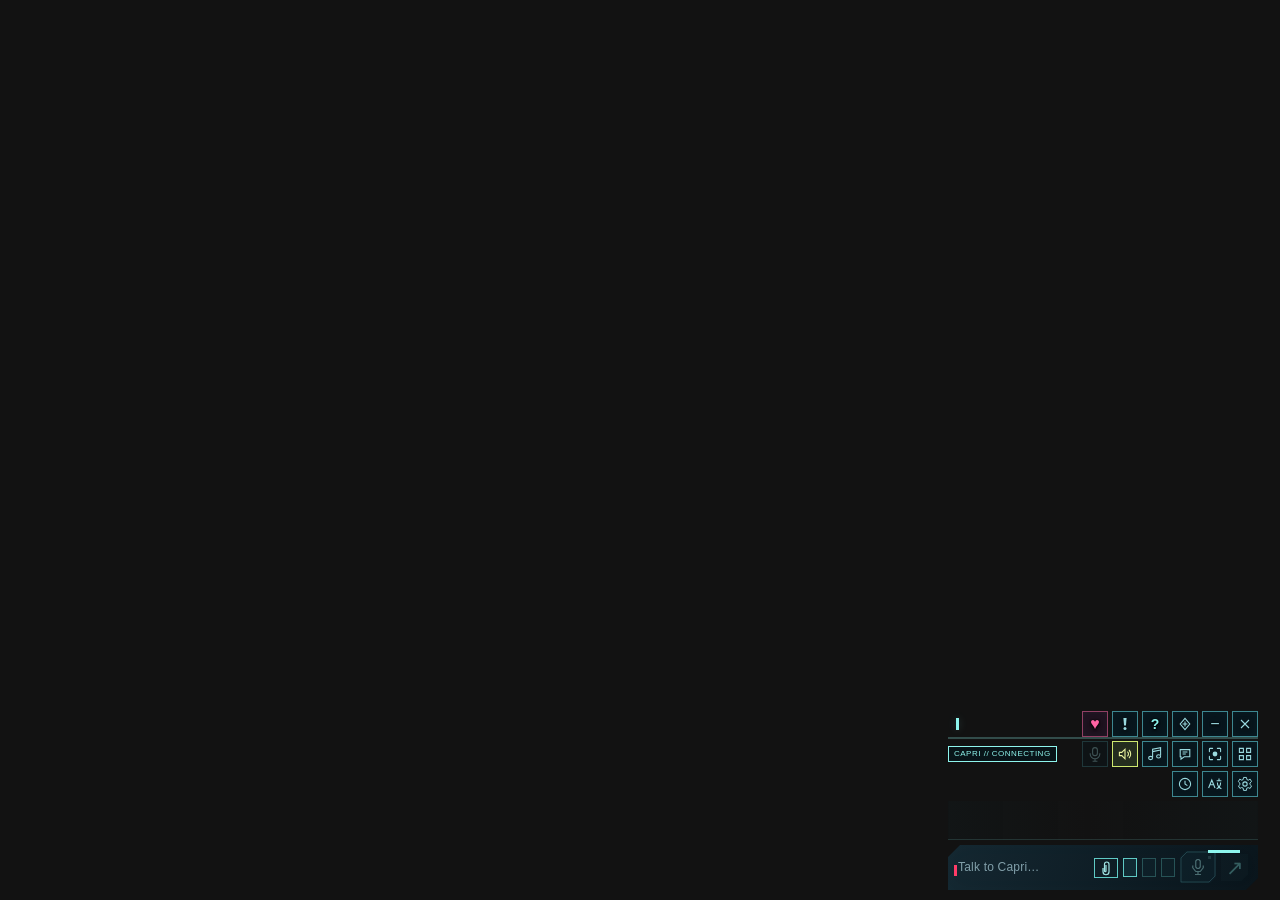
==== commit 0b7fb021: "chore: merge Capri v1.2.0 (origin/main) into custom/induk" ====
--- a/apps/desktop/renderer/index.html
+++ b/apps/desktop/renderer/index.html
@@ -5,14 +5,16 @@
     <meta name="viewport" content="width=device-width,initial-scale=1" />
     <meta
       http-equiv="Content-Security-Policy"
-      content="default-src 'none'; script-src 'self'; worker-src 'self'; style-src 'self'; font-src 'self'; img-src 'self' blob: http://127.0.0.1:9120; media-src blob:; connect-src capri://desktop/shared/languages.json capri://desktop/shared/interface-locales.json capri://desktop/locales/ http://127.0.0.1:9120; object-src 'none'; base-uri 'none'; form-action 'none'; frame-src 'none'"
+      content="default-src 'none'; script-src 'self'; worker-src 'self'; style-src 'self'; font-src 'self'; img-src 'self' blob: http://127.0.0.1:9120; media-src blob:; connect-src capri://desktop/capri-wave.webp capri://desktop/shared/languages.json capri://desktop/shared/interface-locales.json capri://desktop/locales/ http://127.0.0.1:9120; object-src 'none'; base-uri 'none'; form-action 'none'; frame-src 'none'"
     />
     <title>Capri</title>
     <link rel="icon" type="image/svg+xml" href="/brand/capricore.svg" />
     <link rel="stylesheet" href="styles.css" />
     <link rel="stylesheet" href="cyberpunk.css" />
+    <link rel="stylesheet" href="guide.css" />
     <link rel="stylesheet" href="avatar-headpat.css" />
     <link rel="stylesheet" href="avatar-sleep.css" />
+    <link rel="stylesheet" href="avatar-observation.css" />
     <link rel="stylesheet" href="update-notification.css" />
     <link rel="stylesheet" href="thinking-mode.css" />
     <script type="module" src="app.js"></script>
@@ -23,11 +25,12 @@
     data-avatar-detach="attached"
     data-startup-intro="pending"
   >
-    <div id="window-shade" aria-hidden="true"></div>
     <main id="companion" aria-label="Capri desktop companion">
+      <div id="window-shade" aria-hidden="true"></div>
       <header id="handle">
         <div class="identity" data-hit-region>
-          <span class="status-dot" aria-hidden="true"></span><strong>CAPRI</strong>
+          <span class="status-dot" aria-hidden="true"></span
+          ><strong id="capri-header-version" dir="ltr" data-untranslated></strong>
           <button id="inference-label" type="button" data-untranslated hidden>
             <span id="inference-mode"></span><bdi id="inference-detail"></bdi
             ><bdi id="inference-model" hidden></bdi>
@@ -48,7 +51,24 @@
               ♥
             </button>
             <button id="report-bug" type="button" title="Report a bug" aria-label="Report a bug">
-              !
+              <svg viewBox="0 0 20 20" aria-hidden="true">
+                <g fill="currentColor" stroke="none">
+                  <path d="M8 2.5h4l-0.8 9.25H8.8Z" />
+                  <circle cx="10" cy="15.75" r="1.9" />
+                </g>
+              </svg>
+            </button>
+            <button
+              id="guide-open"
+              type="button"
+              title="Guides"
+              aria-label="Guides"
+              aria-haspopup="dialog"
+              aria-controls="capri-guide"
+              aria-expanded="false"
+              data-untranslated
+            >
+              ?
             </button>
           </div>
           <div class="toolbar-group window-controls" role="group" aria-label="Window controls">
@@ -89,6 +109,7 @@
         </div>
       </header>
       <nav id="quick-actions" aria-label="Quick actions" data-hit-region>
+        <span id="compact-status">CAPRI // <span data-signal-label>CONNECTING</span></span>
         <div
           class="toolbar-group conversation-actions"
           role="group"
@@ -261,51 +282,62 @@
           ><button id="stopwatch-close" type="button">Close</button>
         </div>
       </section>
-      <section id="subtitle-stage" aria-label="Capri's subtitles">
-        <button
-          id="subtitle-collapse"
-          type="button"
-          data-hit-region
-          aria-label="Hide reply"
-          title="Hide reply"
-          aria-controls="subtitle-frame"
-          aria-expanded="true"
-          hidden
-        >
-          <svg viewBox="0 0 20 20" aria-hidden="true"><path d="M5 10h10" /></svg>
-        </button>
-        <div id="subtitle-frame" data-panel-cut="12">
-          <div id="packet-context">
-            <span>YOU</span
-            ><span id="last-input" data-untranslated dir="auto">Connection established.</span>
-          </div>
-          <div class="packet-title"><strong>CAPRI</strong><span>INCOMING TRANSMISSION</span></div>
-          <div id="welcome"><p>Hey. I'm here.</p></div>
-          <p id="subtitle-text" dir="auto" aria-live="off" data-hit-region></p>
-          <span id="subtitle-state" hidden></span>
-        </div>
-        <nav id="subtitle-controls" aria-label="Subtitle playback" data-hit-region hidden>
-          <button
-            id="subtitle-previous"
-            type="button"
-            data-panel-cut="0"
-            aria-label="Previous part of this reply"
-            title="Previous part of this reply"
-          >
-            ‹
-          </button>
-          <span id="subtitle-position" aria-live="off"></span>
-          <button
-            id="subtitle-next"
-            type="button"
-            data-panel-cut="0"
-            aria-label="Next part of this reply"
-            title="Next part of this reply"
-          >
-            ›
-          </button>
-        </nav>
-      </section>
+      <div id="reply-slot">
+        <section id="subtitle-stage" aria-label="Capri's subtitles">
+          <button
+            id="subtitle-collapse"
+            type="button"
+            data-hit-region
+            aria-label="Hide reply"
+            title="Hide reply"
+            aria-controls="subtitle-frame"
+            aria-expanded="true"
+            hidden
+          >
+            <svg viewBox="0 0 20 20" aria-hidden="true"><path d="M5 10h10" /></svg>
+          </button>
+          <div id="subtitle-frame" data-panel-cut="12">
+            <div id="packet-context">
+              <span>YOU</span
+              ><span id="last-input" data-untranslated dir="auto">Connection established.</span>
+            </div>
+            <div class="packet-title"><strong>CAPRI</strong><span>INCOMING TRANSMISSION</span></div>
+            <div id="welcome"><p>Hey. I'm here.</p></div>
+            <div id="subtitle-content" dir="auto">
+              <p id="subtitle-text" aria-live="off" data-hit-region></p>
+              <nav
+                id="subtitle-controls"
+                dir="ltr"
+                aria-label="Subtitle playback"
+                data-hit-region
+                hidden
+              >
+                <button
+                  id="subtitle-previous"
+                  type="button"
+                  data-panel-cut="0"
+                  aria-label="Previous part of this reply"
+                  title="Previous part of this reply"
+                >
+                  ‹
+                </button>
+                <span id="subtitle-position" aria-live="off"></span>
+                <button
+                  id="subtitle-next"
+                  type="button"
+                  data-panel-cut="0"
+                  aria-label="Next part of this reply"
+                  title="Next part of this reply"
+                >
+                  ›
+                </button>
+              </nav>
+            </div>
+            <span id="subtitle-state" hidden></span>
+          </div>
+          <span class="reply-tail" aria-hidden="true"></span>
+        </section>
+      </div>
       <div id="portrait-panel" data-panel-cut="0" aria-hidden="true">
         <span class="portrait-status" data-panel-cut="0"
           >CAPRI // <span data-signal-label>CONNECTING</span></span
@@ -333,23 +365,27 @@
           ><i></i><i></i><i></i
         ></span>
       </div>
-      <button
-        id="presence-core"
-        type="button"
-        data-hit-region
-        aria-label="Show Capri"
-        title="Bring Capri closer"
-      >
-        <span class="core-symbol" aria-hidden="true"></span
-        ><span class="core-label" data-panel-cut="0"
-          >CAPRI // <span data-signal-label>CONNECTING</span></span
-        >
-      </button>
       <canvas id="signal-fx" aria-hidden="true"></canvas>
       <canvas id="frame-fx" aria-hidden="true"></canvas>
       <section id="input-dock" aria-label="Message Capri">
         <div class="dock-notifications" data-hit-region>
+          <div id="connection-status">
+            <span id="status" class="sr-only" dir="auto" role="status" aria-live="polite"
+              >Starting local core…</span
+            >
+            <button id="reconnect" type="button" aria-describedby="status" data-hit-region hidden>
+              Reconnect
+            </button>
+          </div>
           <p id="internet-status" role="status" aria-live="polite" data-untranslated hidden></p>
+          <div id="wild-tab-notice" data-hit-region hidden>
+            <div>
+              <span id="wild-tab-message" role="status" data-untranslated></span>
+              <span id="wild-tab-reaction" role="status" dir="auto" data-untranslated hidden></span>
+            </div>
+            <button type="button" id="wild-tab-keep">Keep tab open</button>
+            <div id="wild-tab-countdown" aria-hidden="true"></div>
+          </div>
           <section id="thinking-progress" data-hit-region hidden>
             <p id="thinking-preface" role="status" aria-live="polite" data-untranslated hidden></p>
             <button
@@ -366,8 +402,10 @@
           <section id="update-notification" data-hit-region hidden></section>
           <div id="notice" role="status" data-hit-region data-panel-cut="10" hidden>
             <span id="notice-message"></span>
-            <button id="notice-report" type="button">Report a bug</button>
-            <button id="notice-dismiss" type="button">Dismiss</button>
+            <div class="notice-actions">
+              <button id="notice-report" type="button">Report a bug</button>
+              <button id="notice-dismiss" type="button">Dismiss</button>
+            </div>
           </div>
           <div id="clip-result" role="status" data-hit-region data-panel-cut="8" hidden>
             <span>Screenshot saved</span><button id="clip-open" type="button">Open</button
@@ -378,30 +416,44 @@
           </div>
           <div id="resource-warnings" class="resource-warnings" aria-live="polite" hidden></div>
         </div>
+        <aside id="startup-progress" data-hit-region data-untranslated hidden>
+          <button type="button" aria-expanded="false" aria-controls="startup-details">
+            <span class="startup-summary" aria-live="polite" dir="auto"></span>
+            <svg viewBox="0 0 16 16" aria-hidden="true" focusable="false">
+              <path d="m4 6 4 4 4-4" />
+            </svg>
+          </button>
+          <progress max="100" aria-label="Startup"></progress>
+          <div id="startup-details" hidden>
+            <div class="startup-eta" dir="auto"></div>
+          </div>
+        </aside>
         <div class="dock-telemetry" aria-label="Companion controls">
           <div id="microphone-preview" hidden>
             <span id="microphone-label">EN // LISTENING</span
             ><span id="microphone-text" data-untranslated></span
             ><span class="microphone-meter" aria-hidden="true"><i></i></span>
           </div>
-          <div id="process-graphs-hud" data-hit-region data-untranslated hidden></div>
-          <div id="memory-hud" data-hit-region data-untranslated hidden></div>
-          <button
-            id="monitor-display"
-            type="button"
-            data-hit-region
-            data-untranslated
-            aria-controls="process-graphs-hud"
-            aria-keyshortcuts="ArrowDown Shift+F10"
-            aria-pressed="false"
-            aria-haspopup="menu"
-            hidden
-          >
-            <svg viewBox="0 0 20 20" aria-hidden="true">
-              <path d="M3.5 4v12h13M5.5 12.5l3.2-3.2 3.2 1.7 4.2-5" />
-            </svg>
-            <span data-monitor-menu aria-hidden="true">▾</span>
-          </button>
+          <div id="resource-monitor">
+            <div id="process-graphs-hud" data-hit-region data-untranslated hidden></div>
+            <div id="memory-hud" data-hit-region data-untranslated hidden></div>
+            <button
+              id="monitor-display"
+              type="button"
+              data-hit-region
+              data-untranslated
+              aria-controls="process-graphs-hud memory-hud"
+              aria-keyshortcuts="ArrowDown Shift+F10"
+              aria-pressed="false"
+              aria-haspopup="menu"
+              hidden
+            >
+              <svg viewBox="0 0 20 20" aria-hidden="true">
+                <path d="M3.5 4v12h13M5.5 12.5l3.2-3.2 3.2 1.7 4.2-5" />
+              </svg>
+              <span data-monitor-menu aria-hidden="true">▾</span>
+            </button>
+          </div>
         </div>
         <div id="call-audio-dock" data-hit-region hidden>
           <span id="call-microphone-indicator" role="status" hidden
@@ -504,11 +556,6 @@
             ■
           </button>
         </div>
-        <footer>
-          <span id="status" dir="auto" role="status" aria-live="polite">Starting local core…</span
-          ><button id="reconnect" type="button" data-hit-region hidden>Reconnect</button
-          ><span id="input-hint">ENTER ↵<span class="footer-separator">/</span>ESC ■</span>
-        </footer>
       </section>
       <section
         id="agent-remote-panel"
@@ -567,17 +614,19 @@
           <h2>Window dimming</h2>
           <button id="dimming-close" type="button" aria-label="Close dimming settings">×</button>
         </div>
-        <label class="dimming-switch"
-          ><input id="dimming-enabled" type="checkbox" checked /> Dim the area behind Capri</label
-        >
-        <label class="dimming-label" for="dimming-level"
-          >Strength <output id="dimming-level-value">35%</output></label
-        >
-        <input id="dimming-level" type="range" min="0" max="85" step="1" value="35" />
-        <label class="dimming-label" for="dimming-softness"
-          >Soft edges <output id="dimming-softness-value">140 px</output></label
-        >
-        <input id="dimming-softness" type="range" min="0" max="320" step="5" value="140" />
+        <div class="settings-card">
+          <label class="dimming-switch"
+            ><input id="dimming-enabled" type="checkbox" checked /> Dim the area behind Capri</label
+          >
+          <label class="dimming-label" for="dimming-level"
+            >Strength <output id="dimming-level-value">35%</output></label
+          >
+          <input id="dimming-level" type="range" min="0" max="85" step="1" value="35" />
+          <label class="dimming-label" for="dimming-softness"
+            >Soft edges <output id="dimming-softness-value">14 px</output></label
+          >
+          <input id="dimming-softness" type="range" min="0" max="320" step="5" value="140" />
+        </div>
       </section>
       <div id="announcement" class="sr-only" aria-live="polite"></div>
       <section
@@ -593,29 +642,33 @@
           <button id="voice-effects-close" type="button" aria-label="Close voice effects">×</button>
         </div>
         <div class="preferences-content">
-          <p class="settings-help">
-            Style Capri’s playback. Clean preserves the original voice. Changes apply immediately.
-          </p>
-          <label class="dimming-switch"
-            ><input id="voice-effects-enabled" type="checkbox" /> Enable effects</label
-          >
-          <label for="voice-effects-preset">Preset</label>
-          <select id="voice-effects-preset">
-            <option value="clean">Clean / original</option>
-            <option value="cybernetic">Subtle cybernetic</option>
-            <option value="radio">Radio link</option>
-            <option value="synthetic">Synthetic voice</option>
-            <option value="holographic">Holographic room</option>
-            <option value="custom">Custom</option>
-          </select>
-          <div id="voice-effects-controls"></div>
-          <div class="settings-actions">
-            <button id="voice-effects-preview" type="button">Preview voice</button
-            ><button id="voice-effects-reset" type="button">Reset to clean</button>
-          </div>
-          <p class="settings-help" role="status">
-            Enable Capri’s voice to preview it. Preview never enters conversation history.
-          </p>
+          <section class="settings-card" id="voice-effects-card" aria-label="Voice effects">
+            <p class="settings-help">
+              Style Capri’s playback. Clean preserves the original voice. Changes apply immediately.
+            </p>
+            <label class="dimming-switch"
+              ><input id="voice-effects-enabled" type="checkbox" /> Enable effects</label
+            >
+            <label for="voice-effects-preset">Preset</label>
+            <select id="voice-effects-preset">
+              <option value="clean">Clean / original</option>
+              <option value="cybernetic">Subtle cybernetic</option>
+              <option value="radio">Radio link</option>
+              <option value="synthetic">Synthetic voice</option>
+              <option value="holographic">Holographic room</option>
+              <option value="custom">Custom</option>
+            </select>
+            <div id="voice-effects-controls"></div>
+            <div class="settings-actions">
+              <button id="voice-effects-reset" type="button">Reset to clean</button>
+            </div>
+          </section>
+          <section class="settings-card" aria-label="Preview voice">
+            <button id="voice-effects-preview" type="button">Preview voice</button>
+            <p class="settings-help" role="status">
+              Enable Capri’s voice to preview it. Preview never enters conversation history.
+            </p>
+          </section>
         </div>
       </section>
       <section
@@ -631,29 +684,31 @@
           <button id="speech-close" type="button" aria-label="Close microphone settings">×</button>
         </div>
         <div class="preferences-content">
-          <label class="dimming-label" for="speech-pause"
-            >Pause after speech
-            <output id="speech-pause-value" for="speech-pause">1 s</output></label
-          >
-          <input
-            id="speech-pause"
-            type="range"
-            min="0.5"
-            max="5"
-            step="0.1"
-            value="1"
-            aria-describedby="speech-pause-help"
-          />
-          <p id="speech-pause-help" class="settings-help">
-            Shorter pauses respond sooner. Longer pauses give you more time to continue speaking.
-          </p>
-          <p class="settings-help">
-            Changes apply to the next phrase. Speech already in progress keeps its current pause.
-          </p>
-          <div class="settings-actions">
-            <button id="speech-apply" type="button">Apply</button
-            ><button id="speech-reset" type="button">Reset to 1 s</button>
-          </div>
+          <section class="settings-card" aria-label="Pause after speech">
+            <label class="dimming-label" for="speech-pause"
+              >Pause after speech
+              <output id="speech-pause-value" for="speech-pause">1 s</output></label
+            >
+            <input
+              id="speech-pause"
+              type="range"
+              min="0.5"
+              max="5"
+              step="0.1"
+              value="1"
+              aria-describedby="speech-pause-help"
+            />
+            <p id="speech-pause-help" class="settings-help">
+              Shorter pauses respond sooner. Longer pauses give you more time to continue speaking.
+            </p>
+            <p class="settings-help">
+              Changes apply to the next phrase. Speech already in progress keeps its current pause.
+            </p>
+            <div class="settings-actions">
+              <button id="speech-apply" type="button">Apply</button
+              ><button id="speech-reset" type="button">Reset to 1 s</button>
+            </div>
+          </section>
         </div>
       </section>
       <section
@@ -669,61 +724,80 @@
           <button id="language-close" type="button" aria-label="Close languages">×</button>
         </div>
         <div class="preferences-content">
-          <p class="settings-help">
-            Choose the language of Capri’s replies. Your conversation and memory stay shared when
-            languages change. The interface language is separate.
-          </p>
-          <label class="dimming-label" for="language-interface">Interface language</label>
-          <select id="language-interface" data-untranslated></select>
-          <label class="dimming-label" for="language-conversation">Conversation language</label>
-          <select id="language-conversation" data-untranslated></select>
-          <label id="language-custom-label" class="dimming-label" for="language-custom" hidden
-            >Language name</label
-          >
-          <input
-            id="language-custom"
-            type="text"
-            maxlength="60"
-            placeholder="For example, Tamil"
-            hidden
-          />
-          <label class="dimming-label" for="language-speech">Spoken voice</label>
-          <select
-            id="language-speech"
-            data-untranslated
-            aria-describedby="language-voice-help"
-          ></select>
-          <p id="language-voice-help" class="settings-help" data-untranslated>
-            Choose the conversation language above. Automatic uses the matching Capri voice. Missing
-            voices can be installed here with one button. No separate voice ZIP is needed.
-          </p>
-          <p id="language-status" class="settings-help" role="status" data-untranslated></p>
-          <div class="settings-actions">
-            <button id="language-install-speech" type="button" hidden>Install and enable</button>
-          </div>
-          <details id="language-install-details" class="settings-help" hidden>
-            <summary>Download details</summary>
-            <p id="language-install-help" data-untranslated hidden></p>
-          </details>
-          <div id="language-install-progress" class="speech-install-card" hidden>
-            <p id="language-install-state" role="status" aria-live="polite" data-untranslated></p>
-            <progress
-              id="language-install-bar"
-              max="1"
-              aria-label="Speech installation progress"
-            ></progress>
-            <p id="language-install-keep-open" class="settings-help">
-              Keep Capri open during installation. You can close this panel and return to view
-              progress.
-            </p>
+          <section class="settings-card" aria-label="Interface language">
+            <label class="dimming-label" for="language-interface">Interface language</label>
+            <select id="language-interface" data-untranslated></select>
+          </section>
+          <section class="settings-card" aria-label="Conversation language">
+            <label
+              id="language-conversation-label"
+              class="dimming-label"
+              for="language-conversation"
+              >Conversation language</label
+            >
+            <select id="language-conversation" data-untranslated></select>
+            <label id="language-custom-label" class="dimming-label" for="language-custom" hidden
+              >Language name</label
+            >
+            <input
+              id="language-custom"
+              type="text"
+              maxlength="60"
+              placeholder="For example, Tamil"
+              hidden
+            />
+            <p class="settings-help" data-help-for="language-conversation-label">
+              Choose the language of Capri’s replies. Your conversation and memory stay shared when
+              languages change. The interface language is separate.
+            </p>
+          </section>
+          <section class="settings-card" id="language-speech-controls" aria-label="Spoken voice">
+            <label class="dimming-label" for="language-speech">Spoken voice</label>
+            <select
+              id="language-speech"
+              data-untranslated
+              aria-describedby="language-voice-help"
+            ></select>
+            <p id="language-voice-help" class="settings-help" data-untranslated>
+              Choose the conversation language above. Automatic uses the matching Capri voice.
+              Missing voices can be installed here with one button. No separate voice ZIP is needed.
+            </p>
+            <p id="language-status" class="settings-help" role="status" data-untranslated></p>
             <div class="settings-actions">
-              <button id="language-install-cancel" type="button">Cancel installation</button>
-              <button id="language-install-report" type="button" hidden>Report a problem</button>
-            </div>
-          </div>
-          <label class="dimming-label" for="language-recognition">Speech recognition</label>
-          <select id="language-recognition" data-untranslated></select>
-          <p id="language-recognition-status" class="settings-help" data-untranslated></p>
+              <button id="language-install-speech" type="button" hidden>Install and enable</button>
+            </div>
+            <details id="language-install-details" class="settings-disclosure settings-help" hidden>
+              <summary>Download details</summary>
+              <div class="settings-disclosure-content">
+                <p id="language-install-help" data-untranslated hidden></p>
+              </div>
+            </details>
+            <div id="language-install-progress" class="speech-install-card" hidden>
+              <p id="language-install-state" role="status" aria-live="polite" data-untranslated></p>
+              <progress
+                id="language-install-bar"
+                max="1"
+                aria-label="Speech installation progress"
+              ></progress>
+              <p id="language-install-keep-open" class="settings-help">
+                Keep Capri open during installation. You can close this panel and return to view
+                progress.
+              </p>
+              <div class="settings-actions">
+                <button id="language-install-cancel" type="button">Cancel installation</button>
+                <button id="language-install-report" type="button" hidden>Report a problem</button>
+              </div>
+            </div>
+          </section>
+          <section
+            class="settings-card"
+            id="language-recognition-controls"
+            aria-label="Speech recognition"
+          >
+            <label class="dimming-label" for="language-recognition">Speech recognition</label>
+            <select id="language-recognition" data-untranslated></select>
+            <p id="language-recognition-status" class="settings-help" data-untranslated></p>
+          </section>
           <div class="settings-actions">
             <button id="language-apply" type="button">Apply languages</button>
           </div>
@@ -742,27 +816,31 @@
           <button id="file-access-close" type="button" aria-label="Close file access">×</button>
         </div>
         <div class="preferences-content">
-          <p class="settings-help">
-            Capri can edit its installation folder by default. Additional folders start read-only.
-            You can revoke access below.
-          </p>
-          <p id="file-access-empty" class="settings-help">No folders are shared with Capri.</p>
-          <p id="file-access-warning" class="settings-help" role="status"></p>
-          <div id="file-access-list"></div>
-          <div class="settings-actions">
-            <button id="file-access-add" type="button">Choose a folder…</button
-            ><button id="file-access-clear" type="button">Revoke all access</button>
-          </div>
-          <p class="settings-help">
-            Supported: list, find, read text, create files/folders, copy, move or rename files, and
-            undo supported actions. Creating files never overwrites existing names. Replacing an
-            existing text file requires separate confirmation. Moving a single file to Recycle Bin
-            requires write access and a separate on-screen confirmation.
-          </p>
-          <details>
+          <section class="settings-card" aria-label="Folder">
+            <p class="settings-help">
+              Capri can edit its installation folder by default. Additional folders start read-only.
+              You can revoke access below.
+            </p>
+            <p id="file-access-empty" class="settings-help">No folders are shared with Capri.</p>
+            <p id="file-access-warning" class="settings-help" role="status"></p>
+            <div id="file-access-list"></div>
+            <div class="settings-actions">
+              <button id="file-access-add" type="button">Choose a folder…</button
+              ><button id="file-access-clear" type="button">Revoke all access</button>
+            </div>
+            <p class="settings-help" data-help-for="file-access-add">
+              Supported: list, find, read text, create files/folders, copy, move or rename files,
+              and undo supported actions. Creating files never overwrites existing names. Replacing
+              an existing text file requires separate confirmation. Moving a single file to Recycle
+              Bin requires write access and a separate on-screen confirmation.
+            </p>
+          </section>
+          <details class="settings-disclosure">
             <summary>File recovery</summary>
-            <button id="file-recovery-refresh" type="button">Refresh</button>
-            <div id="file-recovery-list" data-untranslated></div>
+            <div class="settings-disclosure-content">
+              <button id="file-recovery-refresh" type="button">Refresh</button>
+              <div id="file-recovery-list" data-untranslated></div>
+            </div>
           </details>
         </div>
       </section>
@@ -781,43 +859,49 @@
           </button>
         </div>
         <div class="preferences-content">
-          <p class="settings-help">
-            Allow Capri to open, focus and inspect only the applications you select. Accessible
-            window labels may contain private information. Access is off by default.
-          </p>
-          <label class="dimming-switch"
-            ><input id="application-notepad" type="checkbox" /> Notepad</label
-          >
-          <p class="settings-help">
-            Open or focus one Notepad window and inspect its accessible controls. Editing, saving
-            and sending text are unavailable.
-          </p>
-          <label class="dimming-switch"
-            ><input id="application-calculator" type="checkbox" /> Calculator</label
-          >
-          <p class="settings-help">
-            Open, focus, inspect controls and perform a simple two-number calculation. A calculation
-            clears the current calculator entry.
-          </p>
-          <p class="settings-help">
-            Only supported Windows apps are available. Stop cancels remaining steps; completed
-            actions are not rolled back.
-          </p>
-          <h3>Custom applications <span class="beta-badge">BETA</span></h3>
-          <p class="settings-help">
-            Choose a local application, then grant launch, inspection or text entry separately. Text
-            entry requires a fresh inspection and on-screen confirmation. It never presses Enter or
-            sends messages. Some apps do not expose editable accessible controls.
-          </p>
-          <button id="catalog-add" type="button">Add application</button>
-          <div id="catalog-list" data-untranslated></div>
-          <details>
+          <section class="settings-card" aria-label="Windows application">
+            <p class="settings-help">
+              Allow Capri to open, focus and inspect only the applications you select. Accessible
+              window labels may contain private information. Access is off by default.
+            </p>
+            <label class="dimming-switch" id="application-notepad-label"
+              ><input id="application-notepad" type="checkbox" /> Notepad</label
+            >
+            <p class="settings-help">
+              Open or focus one Notepad window and inspect its accessible controls. Editing, saving
+              and sending text are unavailable.
+            </p>
+            <label class="dimming-switch"
+              ><input id="application-calculator" type="checkbox" /> Calculator</label
+            >
+            <p class="settings-help">
+              Open, focus, inspect controls and perform a simple two-number calculation. A
+              calculation clears the current calculator entry.
+            </p>
+            <p class="settings-help" data-help-for="application-notepad-label">
+              Only supported Windows apps are available. Stop cancels remaining steps; completed
+              actions are not rolled back.
+            </p>
+          </section>
+          <section class="settings-card" aria-labelledby="catalog-heading">
+            <h3 id="catalog-heading">Custom applications <span class="beta-badge">BETA</span></h3>
+            <p class="settings-help">
+              Choose a local application, then grant launch, inspection or text entry separately.
+              Text entry requires a fresh inspection and on-screen confirmation. It never presses
+              Enter or sends messages. Some apps do not expose editable accessible controls.
+            </p>
+            <button id="catalog-add" type="button">Add application</button>
+            <div id="catalog-list" data-untranslated></div>
+          </section>
+          <details class="settings-disclosure">
             <summary>Action journal</summary>
-            <button id="catalog-journal-refresh" type="button">Refresh</button>
-            <pre id="catalog-journal" data-untranslated></pre>
+            <div class="settings-disclosure-content">
+              <button id="catalog-journal-refresh" type="button">Refresh</button>
+              <pre id="catalog-journal" data-untranslated></pre>
+            </div>
           </details>
-          <section class="spotify-access">
-            <h3>Spotify <span class="beta-badge">BETA</span></h3>
+          <section class="settings-card spotify-access" aria-labelledby="spotify-title">
+            <h3 id="spotify-title">Spotify</h3>
             <p class="settings-help">
               Allow Capri to control the signed-in Spotify desktop app: search and play music,
               pause, skip tracks, manage the visible queue and adjust Spotify volume. Other apps and
@@ -852,75 +936,110 @@
           </button>
         </div>
         <div class="preferences-content">
-          <p class="settings-help">
-            Let Capri occasionally start a conversation. This preview observes app names, fullscreen
-            state, idle/return, lock and power events. It captures no screenshots, window titles,
-            document text or camera images. Hidden Capri pauses observation.
-          </p>
-          <label class="dimming-label" for="initiative-level">Conversation frequency</label
-          ><select id="initiative-level">
-            <option value="off">Off</option>
-            <option value="occasional">Occasional / up to 10 per hour</option>
-            <option value="conversational">Conversational / up to 30 per hour</option>
-          </select>
-          <label for="initiative-hourly-limit"
-            >Maximum conversations per hour (1–120; blank uses the preset)</label
-          ><input
-            id="initiative-hourly-limit"
-            type="number"
-            min="1"
-            max="120"
-            step="1"
-            placeholder="10"
-          />
-          <label class="dimming-switch"
-            ><input id="initiative-return" type="checkbox" /> React when I return after being
-            idle</label
-          >
-          <label class="dimming-switch"
-            ><input id="initiative-apps" type="checkbox" /> React to supported media app
-            changes</label
-          >
-          <p class="settings-help">
-            Supported media apps: VLC, mpv, Spotify and Windows Media Player. Opening an app does
-            not prove that anything is playing. Comments never control music, apps or files.
-          </p>
-          <label
-            ><input id="initiative-quiet-enabled" type="checkbox" checked /> Enable quiet
-            hours</label
-          ><label
-            ><input id="initiative-spontaneous" type="checkbox" checked /> Start a conversation
-            occasionally</label
-          >
-          <label class="dimming-label" for="initiative-quiet-start">Quiet hours start (0–23)</label
-          ><input id="initiative-quiet-start" type="number" min="0" max="23" />
-          <label class="dimming-label" for="initiative-quiet-end">Quiet hours end (0–23)</label
-          ><input id="initiative-quiet-end" type="number" min="0" max="23" />
-          <label class="dimming-label" for="initiative-exclusions"
-            >Exclude apps (process names, comma separated)</label
-          ><input
-            id="initiative-exclusions"
-            type="text"
-            maxlength="1800"
-            spellcheck="false"
-            data-untranslated
-          />
-          <p class="settings-help">
-            Disable quiet hours to allow comments at any time. Fullscreen windows, excluded apps,
-            typing, user speech and active replies suppress comments. Browser-based calls cannot be
-            detected reliably; exclude your browser during calls.
-          </p>
-          <div class="settings-actions">
-            <button id="initiative-test" type="button">Try initiative</button
-            ><button id="initiative-apply" type="button">Apply initiative</button
-            ><button id="initiative-dismiss" type="button">Less of that kind of comment</button
-            ><button id="initiative-restore" type="button">Restore dismissed comment types</button>
-          </div>
-          <p id="initiative-status" class="settings-help" role="status">App awareness is off.</p>
-          <p class="settings-help">
-            Preview comments use the local model and shared history. They can affect model cache and
-            the next response time. Repeated or late comments are skipped.
-          </p>
+          <section class="settings-card" aria-labelledby="initiative-frequency-label">
+            <p class="settings-help" data-help-for="initiative-frequency-label">
+              Let Capri occasionally start a conversation. This preview observes app names,
+              fullscreen state, idle/return, lock and power events. It captures no screenshots,
+              window titles, document text or camera images. Hidden Capri pauses observation.
+            </p>
+            <label id="initiative-frequency-label" class="dimming-label" for="initiative-level"
+              >Conversation frequency</label
+            ><select id="initiative-level">
+              <option value="off">Off</option>
+              <option value="occasional">Occasional / up to 10 per hour</option>
+              <option value="conversational">Conversational / up to 30 per hour</option>
+            </select>
+            <label for="initiative-hourly-limit"
+              >Maximum conversations per hour (1–120; blank uses the preset)</label
+            ><input
+              id="initiative-hourly-limit"
+              type="number"
+              min="1"
+              max="120"
+              step="1"
+              placeholder="10"
+            />
+            <label class="dimming-switch"
+              ><input id="initiative-return" type="checkbox" /> React when I return after being
+              idle</label
+            >
+            <label class="dimming-switch"
+              ><input id="initiative-apps" type="checkbox" /> React to supported media app
+              changes</label
+            >
+            <p class="settings-help">
+              Supported media apps: VLC, mpv, Spotify and Windows Media Player. Opening an app does
+              not prove that anything is playing. Comments never control music, apps or files.
+            </p>
+            <label class="dimming-switch"
+              ><input id="initiative-spontaneous" type="checkbox" checked /> Start a conversation
+              occasionally</label
+            >
+            <label class="dimming-switch">
+              <input id="initiative-screen-comments" type="checkbox" />
+              Comment during active screen observation
+            </label>
+            <label class="dimming-switch">
+              <input
+                id="initiative-watch-together"
+                type="checkbox"
+                aria-describedby="initiative-watch-together-help"
+              />
+              <span>
+                Follow videos and gameplay
+                <small class="beta-badge" data-untranslated>BETA</small>
+              </span>
+            </label>
+            <p id="initiative-watch-together-help" class="settings-help">
+              Use a local model to comment on a recent moment in the window you are sharing.
+            </p>
+          </section>
+          <section class="settings-card" aria-labelledby="initiative-quiet-label">
+            <label class="dimming-switch" id="initiative-quiet-label"
+              ><input id="initiative-quiet-enabled" type="checkbox" checked /> Enable quiet
+              hours</label
+            >
+            <label class="dimming-label" for="initiative-quiet-start"
+              >Quiet hours start (0–23)</label
+            ><input id="initiative-quiet-start" type="number" min="0" max="23" />
+            <label class="dimming-label" for="initiative-quiet-end">Quiet hours end (0–23)</label
+            ><input id="initiative-quiet-end" type="number" min="0" max="23" />
+          </section>
+          <section class="settings-card" aria-labelledby="initiative-exclusions-label">
+            <label
+              class="dimming-label"
+              for="initiative-exclusions"
+              id="initiative-exclusions-label"
+              >Exclude apps (process names, comma separated)</label
+            ><input
+              id="initiative-exclusions"
+              type="text"
+              maxlength="1800"
+              spellcheck="false"
+              data-untranslated
+            />
+            <p class="settings-help">
+              Disable quiet hours to allow comments at any time. Fullscreen windows, excluded apps,
+              typing, user speech and active replies suppress comments. Browser-based calls cannot
+              be detected reliably; exclude your browser during calls.
+            </p>
+          </section>
+          <section class="settings-card" aria-labelledby="initiative-status-title">
+            <h3 id="initiative-status-title">Initiative status</h3>
+            <div class="settings-actions">
+              <button id="initiative-test" type="button">Try initiative</button
+              ><button id="initiative-apply" type="button">Apply initiative</button
+              ><button id="initiative-dismiss" type="button">Less of that kind of comment</button
+              ><button id="initiative-restore" type="button">
+                Restore dismissed comment types
+              </button>
+            </div>
+            <p id="initiative-status" class="settings-help" role="status">App awareness is off.</p>
+            <p class="settings-help" data-help-for="initiative-status-title">
+              Preview comments use the local model and shared history. They can affect model cache
+              and the next response time. Repeated or late comments are skipped.
+            </p>
+          </section>
         </div>
       </section>
       <section
@@ -936,100 +1055,112 @@
           <button id="screen-close" type="button" aria-label="Close screen snapshot">×</button>
         </div>
         <div class="preferences-content">
-          <p class="settings-help">
-            Capture once for a single question, or explicitly start bounded observation. No camera
-            or system audio is used.
-          </p>
-          <label class="dimming-label" for="screen-source">Source</label
-          ><select id="screen-source" data-untranslated></select>
-          <div class="settings-actions">
-            <button id="screen-refresh" type="button">Refresh sources</button
-            ><button id="screen-capture" type="button" disabled>Capture once</button>
-          </div>
-          <video
-            id="screen-live-preview"
-            class="screen-preview"
-            muted
-            autoplay
-            playsinline
-            hidden
-          ></video>
-          <canvas
-            id="screen-live-mosaic"
-            class="screen-preview"
-            role="img"
-            aria-label="All monitors"
-            hidden
-          ></canvas>
-          <img id="screen-preview" class="screen-preview" alt="Selected snapshot preview" hidden />
-          <label class="dimming-label" for="screen-question">Ask about this view</label
-          ><textarea
-            dir="auto"
-            id="screen-question"
-            rows="2"
-            maxlength="8000"
-            placeholder="What can you see in this image?"
-            spellcheck="false"
-          ></textarea>
-          <div class="settings-actions">
-            <button id="screen-ask" type="button" disabled>Ask Capri</button>
-          </div>
-          <h3 class="settings-section-title">Screen observation</h3>
-          <div class="settings-actions">
-            <button id="screen-watch-start" type="button" disabled>Start observation</button
-            ><button id="screen-watch-stop" type="button" disabled>Stop observation</button>
-          </div>
-          <p id="screen-watch-status" class="settings-help" role="status">
-            Screen observation is off.
-          </p>
-          <p class="settings-help">
-            Observation stays on when this panel closes. OBS stops it immediately. Hiding Capri,
-            locking Windows or reaching the time limit also stops it. It never resumes
-            automatically.
-          </p>
-          <p id="screen-watch-locked" class="settings-warning" role="status" hidden>
-            <span>Stop observation before changing its interval or duration.</span>
-            <button type="button" id="screen-watch-unlock">Stop observation</button>
-          </p>
-          <details class="screen-watch-settings">
-            <summary>Observation settings</summary>
-            <label class="dimming-label" for="screen-watch-interval"
-              >Minimum analysis interval</label
-            ><input
-              id="screen-watch-interval"
-              aria-describedby="screen-watch-locked"
-              type="number"
-              min="15"
-              max="300"
-              step="1"
-              value="30"
+          <section class="settings-card" aria-label="Screen snapshot">
+            <p class="settings-help">
+              Capture once for a single question, or explicitly start bounded observation. No camera
+              or system audio is used.
+            </p>
+            <label class="dimming-label" for="screen-source">Source</label
+            ><select id="screen-source" data-untranslated></select>
+            <div class="settings-actions">
+              <button id="screen-refresh" type="button">Refresh sources</button
+              ><button id="screen-capture" type="button" disabled>Capture once</button>
+            </div>
+            <video
+              id="screen-live-preview"
+              class="screen-preview"
+              muted
+              autoplay
+              playsinline
+              hidden
+            ></video>
+            <canvas
+              id="screen-live-mosaic"
+              class="screen-preview"
+              role="img"
+              aria-label="All monitors"
+              hidden
+            ></canvas>
+            <img
+              id="screen-preview"
+              class="screen-preview"
+              alt="Selected snapshot preview"
+              hidden
             />
-            <p class="settings-help">Seconds between analyses: 15–300.</p>
-            <label class="dimming-label" for="screen-watch-duration">Stop observation after</label
-            ><input
-              id="screen-watch-duration"
-              aria-describedby="screen-watch-locked"
-              type="number"
-              min="0.5"
-              max="120"
-              step="0.5"
-              value="10"
-            />
+            <label class="dimming-label" for="screen-question">Ask about this view</label
+            ><textarea
+              dir="auto"
+              id="screen-question"
+              rows="2"
+              maxlength="8000"
+              placeholder="What can you see in this image?"
+              spellcheck="false"
+            ></textarea>
+            <div class="settings-actions">
+              <button id="screen-ask" type="button" disabled>Ask Capri</button>
+            </div>
+            <p id="screen-privacy-help" class="settings-help">
+              The image is processed locally and discarded. Your question and Capri’s text answer
+              stay in shared conversation history. Start a normal conversation before using this
+              preview feature. It cannot click or operate applications.
+            </p>
+          </section>
+          <section class="settings-card" aria-labelledby="screen-observation-title">
+            <h3 id="screen-observation-title">Screen observation</h3>
+            <div class="settings-actions">
+              <button id="screen-watch-start" type="button" disabled>Start observation</button
+              ><button id="screen-watch-stop" type="button" disabled>Stop observation</button>
+            </div>
+            <p id="screen-watch-status" class="settings-help" role="status">
+              Screen observation is off.
+            </p>
             <p class="settings-help">
-              Observation duration in minutes: 0.5–120. Access expires automatically.
-            </p>
-            <p class="settings-help">
-              Only changed views are analysed while Capri is idle. Your text and voice take
-              priority. A fresh description joins your next chat message; capture metadata stays in
-              diagnostics; stale views are marked. Images stay temporary. Background vision may
-              affect the next response time.
-            </p>
-          </details>
-          <p id="screen-privacy-help" class="settings-help">
-            The image is processed locally and discarded. Your question and Capri’s text answer stay
-            in shared conversation history. Start a normal conversation before using this preview
-            feature. It cannot click or operate applications.
-          </p>
+              Observation stays on when this panel closes. OBS stops it immediately. Hiding Capri,
+              locking Windows or reaching the time limit also stops it. It never resumes
+              automatically.
+            </p>
+            <p id="screen-watch-locked" class="settings-warning" role="status" hidden>
+              <span>Stop observation before changing its interval or duration.</span>
+              <button type="button" id="screen-watch-unlock">Stop observation</button>
+            </p>
+            <details class="settings-disclosure screen-watch-settings">
+              <summary>Observation settings</summary>
+              <div class="settings-disclosure-content">
+                <label class="dimming-label" for="screen-watch-interval"
+                  >Minimum analysis interval</label
+                ><input
+                  id="screen-watch-interval"
+                  aria-describedby="screen-watch-locked"
+                  type="number"
+                  min="15"
+                  max="300"
+                  step="1"
+                  value="30"
+                />
+                <p class="settings-help">Seconds between analyses: 15–300.</p>
+                <label class="dimming-label" for="screen-watch-duration"
+                  >Stop observation after</label
+                ><input
+                  id="screen-watch-duration"
+                  aria-describedby="screen-watch-locked"
+                  type="number"
+                  min="0.5"
+                  max="120"
+                  step="0.5"
+                  value="10"
+                />
+                <p class="settings-help">
+                  Observation duration in minutes: 0.5–120. Access expires automatically.
+                </p>
+                <p class="settings-help">
+                  Only changed views are analysed while Capri is idle. Your text and voice take
+                  priority. A fresh description joins your next chat message; capture metadata stays
+                  in diagnostics; stale views are marked. Images stay temporary. Background vision
+                  may affect the next response time.
+                </p>
+              </div>
+            </details>
+          </section>
         </div>
       </section>
       <section
@@ -1045,27 +1176,32 @@
           <button id="time-close" type="button" aria-label="Close timers">×</button>
         </div>
         <div class="preferences-content">
-          <label for="time-kind">Type</label
-          ><select id="time-kind">
-            <option value="timer">Timer</option>
-            <option value="remind">Reminder</option>
-            <option value="stopwatch">Stopwatch</option>
-          </select>
-          <div id="time-duration" class="time-dials" role="group" aria-label="Duration"></div>
-          <label for="time-title">Title or reminder text</label
-          ><input id="time-title" type="text" maxlength="1000" />
-          <div id="time-presets" class="time-presets" role="group" aria-label="Preset">
-            <button type="button" data-seconds="60" data-untranslated>1:00</button>
-            <button type="button" data-seconds="300" data-untranslated>5:00</button>
-            <button type="button" data-seconds="600" data-untranslated>10:00</button>
-            <button type="button" data-seconds="900" data-untranslated>15:00</button>
-          </div>
-          <button id="time-create" type="button">Start</button>
-          <div id="time-list" data-untranslated></div>
-          <p class="settings-help">
-            Timers survive model unloading and are restored after restart. Keep Capri running for
-            notifications. Missed reminders appear next time you open Capri.
-          </p>
+          <section class="settings-card" aria-label="Start">
+            <label for="time-kind">Type</label
+            ><select id="time-kind">
+              <option value="timer">Timer</option>
+              <option value="remind">Reminder</option>
+              <option value="stopwatch">Stopwatch</option>
+            </select>
+            <div id="time-duration" class="time-dials" role="group" aria-label="Duration"></div>
+            <label for="time-title">Title or reminder text</label
+            ><input id="time-title" type="text" maxlength="1000" />
+            <div id="time-presets" class="time-presets" role="group" aria-label="Preset">
+              <button type="button" data-seconds="60" data-untranslated>1:00</button>
+              <button type="button" data-seconds="300" data-untranslated>5:00</button>
+              <button type="button" data-seconds="600" data-untranslated>10:00</button>
+              <button type="button" data-seconds="900" data-untranslated>15:00</button>
+            </div>
+            <button id="time-create" type="button">Start</button>
+          </section>
+          <section class="settings-card" aria-labelledby="active-timers-title">
+            <h3 id="active-timers-title">Active</h3>
+            <div id="time-list" data-untranslated></div>
+            <p class="settings-help">
+              Timers survive model unloading and are restored after restart. Keep Capri running for
+              notifications. Missed reminders appear next time you open Capri.
+            </p>
+          </section>
         </div>
       </section>
       <button id="computer-control-stop" class="danger-action" type="button" data-hit-region hidden>
@@ -1097,5 +1233,114 @@
         </div>
       </aside>
     </main>
+    <div
+      id="capri-guide"
+      role="dialog"
+      aria-modal="true"
+      aria-labelledby="guide-title"
+      dir="ltr"
+      hidden
+    >
+      <div class="guide-mask" aria-hidden="true"></div>
+      <div class="guide-mask" aria-hidden="true"></div>
+      <div class="guide-mask" aria-hidden="true"></div>
+      <div class="guide-mask" aria-hidden="true"></div>
+      <div class="guide-spotlight" id="guide-spotlight" aria-hidden="true" hidden>
+        <span class="guide-edge" data-edge="top"></span>
+        <span class="guide-edge" data-edge="right"></span>
+        <span class="guide-edge" data-edge="bottom"></span>
+        <span class="guide-edge" data-edge="left"></span>
+        <span class="guide-corners"></span>
+      </div>
+      <section class="guide-dialog">
+        <header class="guide-header">
+          <span class="guide-avatar" aria-hidden="true">
+            <img src="sprite.png" alt="" draggable="false" />
+          </span>
+          <div class="guide-meta">
+            <span class="guide-kicker" id="guide-kicker"></span>
+            <span class="guide-step" id="guide-step"></span>
+            <h2 class="guide-title" id="guide-title" tabindex="-1"></h2>
+          </div>
+          <button
+            class="guide-close"
+            id="guide-close"
+            type="button"
+            aria-label="Close guide"
+            aria-keyshortcuts="Escape"
+          >
+            <svg viewBox="0 0 20 20" aria-hidden="true"><path d="M5 5l10 10M15 5L5 15" /></svg>
+          </button>
+        </header>
+        <ul class="guide-list" id="guide-list">
+          <li>
+            <button
+              id="guide-start"
+              type="button"
+              dir="ltr"
+              aria-labelledby="guide-start-title"
+              aria-describedby="guide-start-description"
+            >
+              <strong id="guide-start-title"></strong>
+              <span id="guide-start-description"></span>
+            </button>
+          </li>
+          <li>
+            <button
+              id="guide-faq"
+              type="button"
+              aria-labelledby="guide-faq-title"
+              aria-describedby="guide-faq-description"
+            >
+              <strong id="guide-faq-title"></strong>
+              <span id="guide-faq-description"></span>
+            </button>
+          </li>
+        </ul>
+        <div id="guide-body" hidden>
+          <p class="guide-description" id="guide-description"></p>
+          <div class="guide-progress" id="guide-progress" aria-hidden="true"></div>
+          <button class="guide-action" id="guide-action" type="button" hidden></button>
+          <p class="guide-error" id="guide-error" role="status" hidden></p>
+          <footer class="guide-actions">
+            <button id="guide-back" type="button" aria-keyshortcuts="ArrowLeft"></button>
+            <button class="guide-skip" id="guide-skip" type="button"></button>
+            <button
+              class="guide-primary"
+              id="guide-next"
+              type="button"
+              aria-keyshortcuts="ArrowRight"
+            ></button>
+          </footer>
+        </div>
+        <div class="guide-faq-panel" id="guide-faq-panel" hidden>
+          <div class="guide-faq-toolbar">
+            <button id="guide-faq-back" type="button"></button>
+            <label id="guide-faq-search-label" class="sr-only" for="guide-faq-search"></label>
+            <input
+              id="guide-faq-search"
+              type="search"
+              maxlength="180"
+              autocomplete="off"
+              dir="auto"
+              aria-controls="guide-faq-results"
+            />
+          </div>
+          <p id="guide-faq-error" class="guide-error" role="status" hidden></p>
+          <p id="guide-faq-empty" class="guide-faq-empty" role="status" hidden></p>
+          <div id="guide-faq-results" class="guide-faq-results"></div>
+        </div>
+      </section>
+    </div>
+    <div class="window-resize" aria-hidden="true">
+      <div data-resize-edge="n" data-hit-region></div>
+      <div data-resize-edge="ne" data-hit-region></div>
+      <div data-resize-edge="e" data-hit-region></div>
+      <div data-resize-edge="se" data-hit-region></div>
+      <div data-resize-edge="s" data-hit-region></div>
+      <div data-resize-edge="sw" data-hit-region></div>
+      <div data-resize-edge="w" data-hit-region></div>
+      <div data-resize-edge="nw" data-hit-region></div>
+    </div>
   </body>
 </html>
--- a/apps/desktop/renderer/styles.css
+++ b/apps/desktop/renderer/styles.css
@@ -0,0 +1,844 @@
+@font-face {
+  font-family: 'Exo 2';
+  src: url('fonts/exo2.ttf') format('truetype');
+  font-style: normal;
+  font-weight: 100 900;
+  font-display: swap;
+}
+.action-entry {
+  margin-block: 12px;
+  padding: 10px;
+  border: 1px solid #438e99;
+  overflow-wrap: anywhere;
+}
+#catalog-journal {
+  white-space: pre-wrap;
+  overflow-wrap: anywhere;
+  max-height: 180px;
+  overflow: auto;
+}
+#action-approval {
+  position: absolute;
+  z-index: 45;
+  inset: auto 16px 82px;
+  padding: 14px;
+  border: 2px solid #f5e955;
+  background: #091a21;
+  box-shadow: 0 0 18px #d6c34444;
+}
+#action-approval[hidden] {
+  display: none;
+}
+#time-alert {
+  position: absolute;
+  z-index: 44;
+  inset: 96px 16px auto;
+  padding: 12px;
+  border: 2px solid var(--cyan);
+  background: #0b2029;
+  box-shadow: 0 0 14px #43d8d330;
+}
+#time-alert[hidden] {
+  display: none;
+}
+#time-alert-text {
+  overflow-wrap: anywhere;
+  max-height: 90px;
+  overflow: auto;
+}
+#action-approval-detail {
+  white-space: pre-wrap;
+  overflow-wrap: anywhere;
+  max-height: 170px;
+  overflow: auto;
+}
+.speech-install-card {
+  margin-block: 10px;
+  padding: 12px;
+  border: 2px solid #43d8d3;
+  background: rgb(13 35 43 / 86%);
+}
+.speech-install-card progress {
+  display: block;
+  width: 100%;
+  height: 9px;
+  margin-block: 12px;
+  accent-color: #43d8d3;
+}
+.speech-install-card [role='status'] {
+  margin: 0;
+  overflow-wrap: anywhere;
+}
+:root {
+  color-scheme: dark;
+  font-family:
+    'Exo 2', 'Segoe UI', 'Nirmala UI', 'Yu Gothic UI', 'Malgun Gothic', 'Microsoft YaHei UI',
+    sans-serif;
+  color: #f5f9fa;
+  font-size: 13px;
+  --cyan: #b3f6f3;
+  --pink: #ff7894;
+  --muted: #d5e4e7;
+  --shadow: 0 1px 2px #000, 0 2px 7px #000, 0 0 2px #000;
+}
+* {
+  box-sizing: border-box;
+}
+html,
+body {
+  margin: 0;
+  width: 100%;
+  height: 100%;
+  overflow: hidden;
+  background: transparent;
+  user-select: none;
+}
+/* Conversation text and input fields allow deliberate selection. */
+input,
+textarea,
+[contenteditable='true'] {
+  user-select: text;
+}
+#subtitle-text,
+#history-panel {
+  user-select: text;
+}
+#history-panel :is(.history-actions button, .message-copy) {
+  user-select: none;
+}
+#history-panel :is(.message-attachment-details, .message-web-sources li > button) {
+  user-select: text;
+}
+#subtitle-text {
+  pointer-events: auto;
+}
+/* The layer follows the companion's own motion and composites its shapes once. */
+#window-shade {
+  position: absolute;
+  top: 0;
+  left: 0;
+  width: 100%;
+  height: 100%;
+  z-index: -1;
+  opacity: var(--shade-strength, 0);
+  pointer-events: none;
+  user-select: none;
+  transition: opacity 180ms ease;
+}
+.dimming-plane,
+.dimming-surface,
+.dimming-fill,
+.dimming-fill::before {
+  position: absolute;
+}
+.dimming-surface,
+.dimming-fill::before {
+  inset: 0;
+}
+.dimming-surface {
+  overflow: hidden;
+  background: #000;
+}
+.dimming-fill {
+  display: none;
+}
+.dimming-surface[data-feathered] {
+  background: transparent;
+}
+.dimming-surface[data-feathered] .dimming-fill {
+  display: block;
+  inset: var(--shade-inset);
+  border-radius: inherit;
+  filter: blur(var(--shade-blur));
+}
+.dimming-fill::before {
+  content: '';
+  background: #000;
+  border-radius: inherit;
+  clip-path: var(--shade-shape);
+}
+@media (prefers-reduced-motion: reduce) {
+  #window-shade {
+    transition: none;
+  }
+}
+.computer-task-status {
+  display: block;
+  padding: 6px 10px;
+  border-left: 2px solid #f4ef69;
+  background: #0b2029;
+  color: #85e7e6;
+  font:
+    11px/1.5 Consolas,
+    monospace;
+}
+.computer-task-status[hidden] {
+  display: none;
+}
+.computer-task-card textarea {
+  width: 100%;
+  box-sizing: border-box;
+  resize: vertical;
+  min-height: 90px;
+}
+button,
+textarea {
+  font: inherit;
+}
+button {
+  cursor: pointer;
+  color: inherit;
+}
+button:disabled {
+  cursor: default;
+  opacity: 0.32;
+}
+button:focus-visible,
+textarea:focus-visible {
+  outline: 1px solid var(--cyan);
+  outline-offset: 3px;
+}
+[hidden] {
+  display: none !important;
+}
+#companion {
+  position: relative;
+  z-index: 1;
+  width: 100%;
+  height: 100%;
+  display: flex;
+  flex-direction: column;
+  align-items: flex-end;
+  justify-content: space-between;
+  padding: 12px 16px 3px;
+}
+#subtitle-stage {
+  position: relative;
+  z-index: 2;
+  flex-shrink: 0;
+  width: 100%;
+  padding: 0 6px 1px;
+  background: transparent;
+  pointer-events: none;
+}
+.identity,
+.window-actions,
+#subtitle-controls {
+  pointer-events: auto;
+}
+#handle {
+  display: flex;
+  align-items: center;
+  justify-content: space-between;
+  height: 30px;
+  gap: 10px;
+  user-select: none;
+  cursor: grab;
+  touch-action: none;
+  text-shadow: var(--shadow);
+}
+#handle:active {
+  cursor: grabbing;
+}
+.identity {
+  display: flex;
+  align-items: center;
+  gap: 9px;
+  min-width: 0;
+}
+.identity strong {
+  font-size: 13px;
+  font-weight: 750;
+  letter-spacing: 3px;
+  color: var(--pink);
+}
+.status-dot {
+  width: 4px;
+  height: 12px;
+  flex-shrink: 0;
+  background: #b9c6cc;
+  box-shadow: 0 0 3px #000;
+}
+body[data-phase='ready'] .status-dot {
+  background: var(--cyan);
+}
+body[data-phase='offline'] .status-dot {
+  background: #ffaf83;
+}
+#avatar-expression {
+  font-size: 10px;
+  letter-spacing: 0.5px;
+  color: var(--muted);
+  opacity: 0.85;
+  white-space: nowrap;
+}
+.window-actions {
+  display: flex;
+  align-items: center;
+  gap: 2px;
+}
+.window-actions button,
+#history-close {
+  display: grid;
+  place-items: center;
+  width: 26px;
+  height: 26px;
+  padding: 0;
+  border: 0;
+  background: transparent;
+  font-size: 20px;
+  text-shadow: var(--shadow);
+  border-radius: 2px;
+}
+.window-actions button:hover,
+#history-close:hover {
+  color: var(--cyan);
+  background: #06121c66;
+}
+.window-actions svg {
+  width: 18px;
+  height: 18px;
+  fill: none;
+  stroke: currentColor;
+  stroke-width: 1.3;
+  filter: drop-shadow(0 1px 2px #000);
+}
+#voice-toggle[aria-pressed='false'] {
+  opacity: 0.45;
+}
+#voice-toggle[aria-pressed='true'] {
+  color: var(--cyan);
+}
+#subtitle-frame {
+  position: relative;
+  min-height: 100px;
+  padding: 9px 0 0;
+  pointer-events: none;
+}
+#subtitle-content {
+  display: flow-root;
+}
+#subtitle-text {
+  display: inline;
+}
+#subtitle-text,
+#welcome p {
+  font-size: 21px;
+  line-height: 1.34;
+  font-weight: 580;
+  letter-spacing: 0.12px;
+  margin: 0;
+  white-space: pre-wrap;
+  overflow-wrap: anywhere;
+  color: #f8fbf6;
+  text-shadow:
+    1px 0 1px #000,
+    -1px 0 1px #000,
+    0 1px 1px #000,
+    0 -1px 1px #000,
+    0 2px 5px #000,
+    0 3px 10px #000;
+  paint-order: stroke fill;
+  -webkit-text-stroke: 0.35px #061019;
+}
+#welcome p {
+  color: #e9fafa;
+}
+#subtitle-state {
+  display: block;
+  font-size: 10px;
+  letter-spacing: 1.7px;
+  color: var(--cyan);
+  text-shadow: var(--shadow);
+  margin-top: 7px;
+}
+#subtitle-controls {
+  float: right;
+  display: flex;
+  align-items: center;
+  gap: 5px;
+  width: max-content;
+  height: 25px;
+  margin-left: 8px;
+  color: #e1f6f5;
+  text-shadow: var(--shadow);
+}
+#subtitle-controls button {
+  border: 0;
+  background: #06121c50;
+  color: inherit;
+  width: 26px;
+  height: 23px;
+  line-height: 1;
+  padding: 0;
+  font-size: 19px;
+  border-radius: 2px;
+}
+#subtitle-controls button:hover {
+  background: #173a497d;
+  color: var(--cyan);
+}
+#subtitle-position {
+  font-size: 10px;
+  letter-spacing: 1px;
+  min-width: 39px;
+  text-align: center;
+}
+#avatar-viewport {
+  position: absolute;
+  inset: 0;
+  overflow: hidden;
+  pointer-events: none;
+  z-index: 0;
+}
+#sprite-region {
+  position: absolute;
+  left: calc(50% - 171px);
+  bottom: 95px;
+  width: 342px;
+  height: 342px;
+  user-select: none;
+  touch-action: none;
+  pointer-events: auto;
+  cursor: grab;
+}
+#sprite-region[data-dragging='true'] {
+  cursor: grabbing;
+}
+#sprite {
+  display: block;
+  width: 100%;
+  height: 100%;
+  object-fit: contain;
+  user-select: none;
+  -webkit-user-drag: none;
+  pointer-events: none;
+}
+#input-dock {
+  position: relative;
+  width: 100%;
+  flex-shrink: 0;
+  z-index: 2;
+}
+#call-audio-dock:not([hidden]) {
+  display: flex;
+  align-items: center;
+  flex-wrap: wrap;
+  gap: 4px;
+  padding: 4px 0;
+  font-size: 11px;
+}
+#call-audio-dock button {
+  font-size: inherit;
+  padding: 3px 6px;
+}
+#system-audio-indicator {
+  color: var(--accent, #98f7e9);
+}
+#attachment-drafts:not([hidden]) {
+  margin-block: 4px;
+  background: var(--ui-raised, #102731);
+  color: var(--ui-text, #c4f4f1);
+  padding: 4px 7px;
+  font-size: 11px;
+}
+#attachment-list {
+  display: flex;
+  flex-wrap: wrap;
+  gap: 4px;
+}
+#attachment-list button {
+  max-width: 100%;
+  overflow-wrap: anywhere;
+  font-size: inherit;
+}
+#attachment-info {
+  margin: 4px 0 0;
+}
+#attachment-info:empty {
+  display: none;
+}
+#attachment-open {
+  flex: none;
+  width: 24px;
+  padding: 0;
+  color: var(--ui-accent, #9ee2e2);
+  background: transparent;
+}
+#attachment-open svg {
+  display: block;
+  width: 18px;
+  height: 18px;
+  margin: auto;
+  stroke: currentColor;
+  stroke-width: 1.6;
+  fill: none;
+}
+.composer {
+  display: flex;
+  align-items: flex-end;
+  gap: 8px;
+  background: linear-gradient(100deg, #07121c9c, #07121c4d);
+  border: 0;
+  border-bottom: 1px solid #98d9e760;
+  padding: 5px 7px 5px 9px;
+  clip-path: polygon(6px 0, 100% 0, 100% calc(100% - 6px), calc(100% - 6px) 100%, 0 100%, 0 6px);
+}
+.composer:focus-within {
+  border-color: var(--cyan);
+  background: linear-gradient(100deg, #07121cc4, #0b1d278c);
+}
+.prompt-mark {
+  font-size: 23px;
+  line-height: 29px;
+  color: var(--pink);
+  user-select: none;
+}
+textarea {
+  resize: none;
+  flex: 1;
+  min-width: 0;
+  min-height: 29px;
+  max-height: 67px;
+  height: 29px;
+  background: transparent;
+  border: 0;
+  color: #f5fafb;
+  padding: 5px 0;
+  line-height: 19px;
+  outline: none;
+  font-size: 13px;
+  scrollbar-width: thin;
+  scrollbar-color: #69bfc366 transparent;
+}
+textarea:focus-visible {
+  outline: none;
+}
+textarea::placeholder {
+  color: var(--ui-accent, #d3e2e2);
+  opacity: 0.85;
+}
+#send,
+#stop {
+  border: 0;
+  width: 29px;
+  height: 29px;
+  flex-shrink: 0;
+  background: transparent;
+  color: var(--cyan);
+  font-size: 24px;
+  line-height: 1;
+  padding: 0;
+}
+#send:hover,
+#stop:hover {
+  background: #a3e0e016;
+}
+#stop {
+  font-size: 11px;
+  color: var(--pink);
+}
+footer {
+  display: flex;
+  align-items: center;
+  gap: 8px;
+  min-height: 22px;
+  padding: 4px 3px 0;
+  color: var(--muted);
+  font-size: 9px;
+  text-shadow: var(--shadow);
+}
+#connection-status {
+  display: flex;
+  align-items: center;
+  gap: 8px;
+  color: var(--ui-muted, var(--muted));
+  font-size: 10px;
+  text-shadow: var(--shadow);
+}
+#connection-status:has(#reconnect:not([hidden])) {
+  padding: 4px 4px 6px;
+}
+#status {
+  min-width: 0;
+  flex: 1;
+  overflow-wrap: anywhere;
+}
+#reconnect {
+  flex: none;
+  border: 0;
+  background: transparent;
+  color: var(--pink);
+  padding: 2px 0;
+  font-size: 10px;
+  text-decoration: underline;
+  text-shadow: var(--shadow);
+}
+#notice {
+  padding: 7px 9px;
+  margin-bottom: 7px;
+  border-left: 2px solid var(--pink);
+  background: #121b25dd;
+  color: #ffe0e6;
+  font-size: 11px;
+  line-height: 1.4;
+  overflow-wrap: anywhere;
+}
+.notice-actions {
+  display: flex;
+  flex-wrap: wrap;
+  gap: 6px;
+  margin-top: 6px;
+}
+.notice-actions > button {
+  padding: 3px 8px;
+  font: inherit;
+  color: var(--cyan);
+  border: 1px solid currentColor;
+  background: #071820;
+}
+#history-panel {
+  position: absolute;
+  z-index: 5;
+  left: 16px;
+  right: 16px;
+  bottom: 76px;
+  max-height: calc(100% - 92px);
+  display: flex;
+  flex-direction: column;
+  overflow: hidden;
+  background: #0a1119f2;
+  border: 1px solid #a2e9e33b;
+  border-top: 2px solid var(--cyan);
+  box-shadow: 0 6px 18px #0005;
+}
+.history-heading {
+  display: flex;
+  align-items: center;
+  justify-content: space-between;
+  gap: 8px;
+  padding: 9px 12px;
+  border-bottom: 1px solid #a2e9e31f;
+}
+.history-actions,
+.message-heading {
+  display: flex;
+  align-items: center;
+  gap: 6px;
+}
+.message-heading {
+  justify-content: space-between;
+  margin-block-end: 4px;
+}
+#history-clear,
+.message-copy {
+  border: 1px solid var(--ui-line, #8ef5ed65);
+  border-radius: 2px;
+  background: transparent;
+  color: var(--cyan);
+  font: inherit;
+}
+#history-clear {
+  padding: 4px 7px;
+  font-size: 11px;
+}
+.message-copy {
+  display: grid;
+  place-items: center;
+  width: 23px;
+  height: 23px;
+  padding: 0;
+}
+.message-copy svg {
+  width: 14px;
+  height: 14px;
+  fill: none;
+  stroke: currentColor;
+  stroke-width: 1.25;
+  pointer-events: none;
+}
+#history-clear:hover:not(:disabled),
+.message-copy:hover:not(:disabled),
+.message-copy[data-copied] {
+  border-color: var(--cyan);
+  background: var(--ui-line, #8ef5ed30);
+}
+#history-clear:disabled,
+.message-copy:disabled {
+  opacity: 0.45;
+}
+.message-copy path:last-child,
+.message-copy[data-copied] path:first-child {
+  display: none;
+}
+.message-copy[data-copied] path:last-child {
+  display: inline;
+}
+.history-heading h1 {
+  margin: 0;
+  color: var(--cyan);
+  font-size: 12px;
+  font-weight: 600;
+  letter-spacing: 1px;
+}
+#messages {
+  min-height: 0;
+  overflow-y: auto;
+  overscroll-behavior: contain;
+  padding: 14px 15px 0;
+  scrollbar-width: thin;
+  scrollbar-color: #527a7c transparent;
+}
+.message {
+  margin: 0 0 17px;
+  overflow-wrap: anywhere;
+}
+.message-label {
+  font-size: 10px;
+  letter-spacing: 1px;
+  color: #b1c5c9;
+}
+.message[data-role='assistant'] .message-label {
+  color: var(--pink);
+}
+.message-text {
+  margin: 0;
+  white-space: pre-wrap;
+  font-size: 13px;
+  line-height: 1.6;
+}
+.message[data-role='user'] .message-text {
+  color: #bfcfd3;
+}
+.message-status {
+  font-size: 10px;
+  color: #e2b9c3;
+  margin-top: 4px;
+}
+.message[data-status='streaming'] .message-text:empty:before {
+  content: 'Thinking…';
+  color: var(--muted);
+}
+#history-empty {
+  color: var(--muted);
+  font-size: 13px;
+  padding: 0 15px 12px;
+}
+#dimming-panel {
+  position: absolute;
+  z-index: 6;
+  left: 16px;
+  right: 16px;
+  top: 48px;
+  padding: 12px 15px 16px;
+  background: #0a1119f2;
+  border: 1px solid #a2e9e33b;
+  border-top: 2px solid var(--cyan);
+  box-shadow: 0 6px 18px #0005;
+}
+.settings-heading {
+  display: flex;
+  align-items: center;
+  justify-content: space-between;
+  margin-bottom: 13px;
+}
+.settings-heading h2 {
+  margin: 0;
+  color: var(--cyan);
+  font-size: 13px;
+  font-weight: 600;
+  letter-spacing: 1px;
+}
+.settings-heading button {
+  border: 0;
+  background: transparent;
+  font-size: 23px;
+  line-height: 1;
+  padding: 0 3px;
+}
+.dimming-switch {
+  display: flex;
+  align-items: center;
+  gap: 8px;
+  font-size: 12px;
+  margin-bottom: 15px;
+}
+.dimming-switch input {
+  accent-color: var(--cyan);
+  margin: 0;
+}
+.dimming-label {
+  display: flex;
+  justify-content: space-between;
+  font-size: 11px;
+  color: var(--muted);
+  margin-top: 12px;
+}
+.dimming-label output {
+  color: var(--cyan);
+}
+#dimming-panel input[type='range'] {
+  width: 100%;
+  margin: 9px 0 0;
+  accent-color: var(--cyan);
+  cursor: pointer;
+}
+.sr-only {
+  position: absolute;
+  width: 1px;
+  height: 1px;
+  padding: 0;
+  margin: -1px;
+  overflow: hidden;
+  clip: rect(0, 0, 0, 0);
+  white-space: nowrap;
+  border: 0;
+}
+@media (max-width: 360px) {
+  #companion {
+    padding-left: 12px;
+    padding-right: 12px;
+  }
+  #avatar-expression {
+    font-size: 9px;
+  }
+  .identity {
+    gap: 6px;
+  }
+  #subtitle-text,
+  #welcome p {
+    font-size: 19px;
+  }
+}
+@media (max-height: 540px) {
+  #subtitle-frame {
+    min-height: 80px;
+  }
+  #subtitle-text,
+  #welcome p {
+    font-size: 19px;
+  }
+}
+@media (max-height: 440px) {
+  #subtitle-frame {
+    min-height: 70px;
+  }
+  #subtitle-text,
+  #welcome p {
+    font-size: 17px;
+  }
+  #handle {
+    height: 25px;
+  }
+}
+@media (max-height: 400px) {
+  #subtitle-text,
+  #welcome p {
+    font-size: 16px;
+  }
+}
+@media (prefers-reduced-motion: reduce) {
+  * {
+    scroll-behavior: auto !important;
+  }
+}
--- a/apps/desktop/renderer/cyberpunk.css
+++ b/apps/desktop/renderer/cyberpunk.css
@@ -41,23 +41,26 @@
 }
 .dock-telemetry:has(#process-graphs-hud:not([hidden])) {
   /* Keep the microphone row in place before recognition starts. */
-  grid-template-rows: 52px 30px;
-}
-.dock-telemetry:has(#process-graphs-hud:not([hidden])) > #monitor-display:not([hidden]) {
+  grid-template-rows: 60px 30px;
+}
+.dock-telemetry:has(#process-graphs-hud:not([hidden])) #monitor-display:not([hidden]) {
   grid-row: 1;
 }
+#resource-monitor {
+  display: contents;
+}
 body:has(#process-graphs-hud:not([hidden])) {
-  --dock-height: 182px;
-}
-.dock-telemetry > #process-graphs-hud {
+  --dock-height: 190px;
+}
+.dock-telemetry #process-graphs-hud {
   display: grid;
   grid-area: 1 / 1 / 2 / 3;
-  grid-template-columns: repeat(4, minmax(0, 1fr));
+  grid-template-columns: repeat(var(--resource-count, 4), minmax(0, 1fr));
   gap: 4px;
   align-self: stretch;
   font-variant-numeric: tabular-nums;
 }
-.dock-telemetry > #process-graphs-hud[hidden] {
+.dock-telemetry #process-graphs-hud[hidden] {
   display: none;
 }
 .process-graph {
@@ -65,7 +68,7 @@
   --graph-surface: var(--ui-raised, #0b252d);
   display: grid;
   min-width: 0;
-  grid-template-rows: 12px 13px minmax(0, 1fr);
+  grid-template-rows: 12px 13px minmax(0, 1fr) 8px;
   padding: 3px 4px;
   border-bottom: 1px solid var(--ui-line, #8ef5ed48);
   background: linear-gradient(
@@ -85,6 +88,9 @@
 }
 .process-graph[data-available='false'] {
   --graph-ink: #8a9ba5;
+}
+.process-graph[data-single-reading] .process-graph-reading {
+  visibility: hidden;
 }
 .process-graph[data-warning='true'] {
   --graph-ink: #ff90a6;
@@ -105,21 +111,50 @@
   color: var(--graph-ink);
   font-size: 10px;
 }
+.process-graph-label > span,
+.process-graph-reading {
+  min-width: 0;
+  overflow: hidden;
+  text-overflow: ellipsis;
+}
+.process-graph-label strong {
+  flex: 0 0 auto;
+}
 .process-graph-reading {
   color: var(--ui-text, #c7dbe3);
   font-size: 10px;
   line-height: 13px;
   white-space: nowrap;
 }
+.process-graph-plot {
+  position: relative;
+  min-width: 0;
+  min-height: 0;
+}
 .process-graph svg {
+  position: absolute;
+  inset: 0;
   display: block;
   width: 100%;
   height: 100%;
-  background: repeating-linear-gradient(
-    to right,
-    var(--ui-grid, #8ef5ed17) 0 1px,
-    transparent 1px 20%
-  );
+  background:
+    linear-gradient(to right, var(--ui-grid, #8ef5ed17), var(--ui-grid, #8ef5ed17)) center / 100%
+      1px no-repeat,
+    repeating-linear-gradient(to left, var(--ui-grid, #8ef5ed17) 0 1px, transparent 1px 30px);
+}
+.process-graph-time {
+  display: flex;
+  justify-content: space-between;
+  gap: 1px;
+  color: var(--ui-muted, #b3c7d1);
+  font-size: 7px;
+  line-height: 8px;
+  white-space: nowrap;
+}
+.process-graph-time > span:first-child {
+  min-width: 0;
+  overflow: hidden;
+  text-overflow: ellipsis;
 }
 .process-graph path {
   fill: none;
@@ -254,12 +289,15 @@
   width: 100%;
   height: 3px;
 }
-.dock-telemetry > #memory-hud {
+.dock-telemetry #memory-hud {
+  display: grid;
   grid-area: -2 / 2;
-  gap: 8px;
+  grid-template-columns: repeat(var(--resource-count, 2), minmax(0, 1fr));
+  inline-size: min(calc(var(--resource-count, 2) * 62px), 78vw);
+  gap: 5px;
   margin: 0 0 0 6px;
 }
-.dock-telemetry > #monitor-display:not([hidden]) {
+.dock-telemetry #monitor-display:not([hidden]) {
   grid-area: -2 / 3;
   display: flex;
   align-items: stretch;
@@ -302,12 +340,6 @@
   height: 20px;
   flex-basis: 20px;
 }
-.dock-telemetry .memory-label {
-  min-width: 50px;
-}
-.dock-telemetry #memory-hud[data-style='rings'] .memory-label {
-  min-width: 25px;
-}
 body[data-presence='core'] .dock-telemetry {
   flex: 0 0 auto;
 }
@@ -315,7 +347,7 @@
   max-height: 28px;
   overflow: hidden;
 }
-body[data-presence='core'] .dock-telemetry > #memory-hud {
+body[data-presence='core'] .dock-telemetry #memory-hud {
   gap: 5px;
 }
 body[data-presence='core'] .dock-telemetry #memory-hud svg {
@@ -326,11 +358,8 @@
 body[data-presence='core'] .dock-telemetry .memory-gauge {
   gap: 3px;
 }
-body[data-presence='core'] .dock-telemetry .memory-label {
-  min-width: 38px;
-}
 @media (max-width: 350px) {
-  .dock-telemetry > #memory-hud {
+  .dock-telemetry #memory-hud {
     gap: 5px;
   }
   .dock-telemetry #memory-hud svg {
@@ -341,14 +370,11 @@
   .dock-telemetry .memory-gauge {
     gap: 3px;
   }
-  .dock-telemetry .memory-label {
-    min-width: 38px;
-  }
   .process-graph {
     padding-inline: 2px;
   }
 }
-#memory-hud[hidden] {
+.dock-telemetry #memory-hud[hidden] {
   display: none;
 }
 .memory-gauge {
@@ -368,14 +394,21 @@
 }
 .memory-label {
   display: grid;
-  grid-template-columns: auto auto;
-  gap: 3px 6px;
-  min-width: 62px;
+  grid-template-columns: minmax(0, 1fr) auto;
+  gap: 3px;
+  flex: 1;
+  min-width: 0;
 }
 .memory-label > span {
   color: var(--ui-muted, #a8bdc9);
   font-size: 8px;
-  letter-spacing: 0.8px;
+  letter-spacing: 0.35px;
+}
+.memory-label > span,
+.memory-label > strong {
+  white-space: nowrap;
+  overflow: hidden;
+  text-overflow: ellipsis;
 }
 .memory-label > strong {
   color: var(--meter-ink);
@@ -422,8 +455,7 @@
   display: block;
 }
 #memory-hud[data-style='rings'] .memory-label {
-  grid-template-columns: auto;
-  min-width: 30px;
+  grid-template-columns: minmax(0, 1fr);
   gap: 0;
 }
 #memory-hud[data-style='rings'] .memory-label > strong {
@@ -439,13 +471,13 @@
   }
 }
 :root {
-  --update-accent: #8cf5ec;
   --signal: #8ef5ed;
   --cyan: #8ef5ed;
   --pink: #ff3c68;
   --acid: #f4ed75;
   --ink: #080e15;
   --dock-height: 100px;
+  --reply-min-height: 115px;
   --cut: 12px;
   --toolbar-gap: 4px;
   --toolbar-button-size: 26px;
@@ -479,6 +511,11 @@
   font-weight: 800;
   letter-spacing: 3.2px;
   color: #eff4d7;
+}
+#capri-header-version {
+  font-variant-numeric: tabular-nums;
+  letter-spacing: 0.75px;
+  white-space: nowrap;
 }
 .status-dot {
   width: 3px;
@@ -505,6 +542,11 @@
   border-color: var(--ui-accent, #8ef5edb0);
   background: var(--ui-wash, #15353e);
 }
+body[data-phase='offline'] #inference-label:enabled:not([hidden], [aria-expanded='true']) {
+  --toolbar-pulse-color: var(--ui-accent, #8ef5ed);
+  border-color: var(--toolbar-pulse-color);
+  background: var(--ui-wash, #15353e);
+}
 :is(#inference-label, #context-hud)[hidden] {
   display: none;
 }
@@ -579,7 +621,7 @@
 }
 #subtitle-frame {
   padding: 12px 15px 14px 19px;
-  min-height: 115px;
+  min-height: var(--reply-min-height);
   position: relative;
   background: linear-gradient(115deg, #111821ed, #070d13ef);
   border: 0;
@@ -593,6 +635,9 @@
   );
   box-shadow: inset 0 0 24px #8ef5ed05;
 }
+#subtitle-frame:has(#subtitle-controls:not([hidden])) {
+  min-height: 0;
+}
 #subtitle-frame:before {
   content: '';
   position: absolute;
@@ -603,8 +648,7 @@
   background: var(--pink);
   box-shadow: 0 0 7px #ff3c6855;
 }
-#subtitle-stage:after {
-  content: '';
+.reply-tail {
   position: absolute;
   right: 44px;
   top: calc(100% - 1px);
@@ -675,11 +719,7 @@
   margin-top: 5px;
 }
 #subtitle-controls {
-  position: absolute;
-  right: 36px;
-  top: 100%;
-  margin-top: 5px;
-  height: 20px;
+  height: 22px;
   gap: 2px;
 }
 #subtitle-controls button {
@@ -842,6 +882,20 @@
 #sprite {
   filter: drop-shadow(0 5px 13px #02081080);
 }
+#sprite-region > .avatar-wave {
+  position: absolute;
+  inset: 0;
+  width: 100%;
+  height: 100%;
+  pointer-events: none;
+  filter: drop-shadow(0 5px 13px #02081080);
+}
+#sprite-region[data-avatar-waving] > :not(.avatar-wave) {
+  visibility: hidden;
+}
+body[data-crt='webgl'] #sprite-region > .avatar-wave {
+  opacity: 0;
+}
 #signal-fx {
   position: absolute;
   inset: 0;
@@ -849,54 +903,6 @@
   width: 100%;
   height: 100%;
   pointer-events: none;
-}
-#presence-core {
-  position: absolute;
-  z-index: 4;
-  width: 158px;
-  height: 135px;
-  left: calc(50% - 79px);
-  bottom: calc(var(--dock-height) + 28px);
-  padding: 0;
-  border: 0;
-  background: transparent;
-  color: var(--signal);
-  cursor: pointer;
-  transition:
-    opacity 0.2s,
-    transform 0.3s;
-}
-.core-symbol {
-  display: block;
-  width: 110px;
-  height: 104px;
-  margin: auto;
-}
-.core-label {
-  display: inline-block;
-  margin: 12px auto 0;
-  padding: 4px 8px;
-  border: 1px solid #8ef5ed60;
-  background: #071116b3;
-  font-size: 7px;
-  letter-spacing: 1.6px;
-  white-space: nowrap;
-  box-shadow: 0 0 16px #8ef5ed06;
-}
-.core-label:after {
-  content: ' +';
-  color: var(--pink);
-}
-#presence-core:hover .core-label {
-  border-color: var(--signal);
-  background: #0c2228d9;
-}
-#presence-core:focus-visible {
-  outline: 1px solid #8ef5ed70;
-  outline-offset: 3px;
-}
-body[data-presence='core'] #handle {
-  transform: translateY(calc(100vh - 315px));
 }
 body[data-presence='core'] #subtitle-stage,
 body[data-presence='core'] #portrait-panel,
@@ -907,12 +913,6 @@
 }
 body[data-presence='core'] #portrait-panel {
   transform: scale(0.92) translateY(12px);
-}
-body[data-presence='portrait'] #presence-core {
-  opacity: 0;
-  visibility: hidden;
-  pointer-events: none;
-  transform: scale(0.75);
 }
 body[data-signal='speaking'] #portrait-panel {
   border-color: #f4ed7570;
@@ -1005,19 +1005,6 @@
   color: #8da9b1;
   letter-spacing: 0.25px;
 }
-#input-hint {
-  font-size: 7px;
-  letter-spacing: 1.1px;
-  color: #a6bcc0;
-  opacity: 0.7;
-}
-.footer-separator {
-  color: var(--pink);
-  margin: 0 8px;
-}
-#status {
-  max-width: 70%;
-}
 #notice {
   border-left: 2px solid var(--pink);
   border-top: 1px solid #ff3c682c;
@@ -1065,22 +1052,18 @@
   #subtitle-stage {
     top: 86px;
   }
-  #subtitle-text,
-  #welcome p {
+  body:not([data-horizontal-portrait]) :is(#subtitle-text, #welcome p) {
     font-size: 17px;
   }
-  #subtitle-frame {
+  body:not([data-horizontal-portrait]) #subtitle-frame {
     padding-top: 8px;
     padding-bottom: 9px;
   }
-  #packet-context {
+  body:not([data-horizontal-portrait]) #packet-context {
     margin-bottom: 5px;
   }
-  .packet-title {
+  body:not([data-horizontal-portrait]) .packet-title {
     margin-bottom: 3px;
-  }
-  body[data-presence='core'] #handle {
-    transform: translateY(calc(100vh - 300px));
   }
 }
 @media (max-height: 480px) {
@@ -1090,28 +1073,20 @@
   #subtitle-stage {
     top: 82px;
   }
-  #subtitle-text,
-  #welcome p {
+  body:not([data-horizontal-portrait]) :is(#subtitle-text, #welcome p) {
     font-size: 14px;
   }
-  #subtitle-frame {
+  body:not([data-horizontal-portrait]) #subtitle-frame:not(:has(#subtitle-controls:not([hidden]))) {
     min-height: 90px;
   }
-  #packet-context {
+  body:not([data-horizontal-portrait]) #packet-context {
     display: none;
   }
-  .packet-title {
+  body:not([data-horizontal-portrait]) .packet-title {
     font-size: 7px;
   }
   body {
     --toolbar-top: 10px;
-  }
-  body[data-presence='core'] #handle {
-    transform: translateY(calc(100vh - 280px));
-  }
-  #presence-core {
-    height: 120px;
-    bottom: calc(var(--dock-height) + 16px);
   }
 }
 @media (max-width: 380px) {
@@ -1135,9 +1110,6 @@
   .portrait-foot > span:last-child {
     display: none;
   }
-  #input-hint {
-    display: none;
-  }
   .identity {
     gap: 6px;
   }
@@ -1146,8 +1118,7 @@
   #handle,
   #subtitle-stage,
   #portrait-panel,
-  #avatar-viewport,
-  #presence-core {
+  #avatar-viewport {
     transition: none;
   }
   #avatar-viewport {
@@ -1247,7 +1218,7 @@
   background: var(--ui-glitch, #ff3167);
   box-shadow: 0 0 10px color-mix(in srgb, var(--ui-glitch, #ff3167) 33%, transparent);
 }
-#subtitle-stage:after {
+.reply-tail {
   width: 27px;
   height: 16px;
   opacity: 0.95;
@@ -1344,13 +1315,6 @@
   height: 100%;
   z-index: 12;
   pointer-events: none;
-}
-.core-label {
-  position: relative;
-  border: 0;
-  padding: 6px 10px;
-  --frame-alpha: 0.85;
-  background: var(--ui-surface, #071419e8);
 }
 .composer {
   clip-path: polygon(
@@ -1406,7 +1370,6 @@
     .packet-title,
     #packet-context,
     #packet-context > span:first-child,
-    #input-hint,
     footer,
     #wake-feedback [data-wake-hint]
   ) {
@@ -1427,19 +1390,21 @@
   color: var(--cyan);
 }
 :root[data-interface-theme]:not([data-interface-theme='capri'])
-  :is(#handle .window-actions button:not(.support-button), #quick-actions button):not(
-    [aria-pressed='true'],
-    [data-running='true']
-  ) {
+  :is(
+    #handle .window-actions button:not(.support-button),
+    #quick-actions button,
+    #capri-guide .guide-close
+  ):not([aria-pressed='true'], [data-running='true']) {
   color: var(--cyan);
   border-color: var(--theme-border);
   background: var(--theme-background);
 }
 :root[data-interface-theme]:not([data-interface-theme='capri'])
-  :is(#handle .window-actions button:not(.support-button), #quick-actions button):not(
-    [aria-pressed='true'],
-    [data-running='true']
-  ):is(:hover, :focus-visible) {
+  :is(
+    #handle .window-actions button:not(.support-button),
+    #quick-actions button,
+    #capri-guide .guide-close
+  ):not([aria-pressed='true'], [data-running='true']):is(:hover, :focus-visible) {
   border-color: var(--ui-accent);
   color: var(--ui-text);
   background: var(--ui-wash);
@@ -1884,6 +1849,7 @@
 #time-duration {
   --time-row: clamp(27px, 5.8vw, 34px);
   --time-font: 650 clamp(17px, 4.8vw, 28px) / 1 ui-monospace, monospace;
+  --time-accent: var(--menu-selection, var(--ui-accent, var(--cyan)));
   display: grid;
   grid-template-columns: repeat(3, minmax(0, 1fr));
   gap: 2px;
@@ -1904,8 +1870,8 @@
   inset-block-end: calc(6px + var(--time-row) * 2);
   block-size: var(--time-row);
   box-sizing: border-box;
-  background: color-mix(in srgb, var(--cyan) 12%, var(--theme-panel));
-  border-block: 1px solid color-mix(in srgb, var(--cyan) 55%, var(--theme-border));
+  background: color-mix(in srgb, var(--time-accent) 12%, var(--theme-panel));
+  border-block: 1px solid color-mix(in srgb, var(--time-accent) 55%, var(--theme-border));
   pointer-events: none;
 }
 #time-duration .time-dial {
@@ -1927,7 +1893,7 @@
   position: relative;
   overflow: hidden;
   block-size: calc(var(--time-row) * 5);
-  color: var(--cyan);
+  color: var(--time-accent);
   font: var(--time-font);
   font-variant-numeric: tabular-nums;
   cursor: ns-resize;
@@ -1952,6 +1918,10 @@
   place-items: center;
   block-size: var(--time-row);
 }
+.time-dial-reel:hover .time-dial-track,
+.time-dial-reel:hover:not([data-dragging], [data-rolling]) input:focus {
+  text-shadow: 0 0 8px color-mix(in srgb, var(--time-accent) 75%, transparent);
+}
 #time-duration .time-dial-reel input {
   position: absolute;
   inset: calc(var(--time-row) * 2) 0 auto;
@@ -1972,12 +1942,12 @@
   appearance: none;
 }
 #time-duration .time-dial-reel:not([data-dragging], [data-rolling]) input:focus {
-  border-color: var(--cyan);
-  color: var(--cyan);
+  border-color: var(--time-accent);
+  color: var(--time-accent);
   background: var(--theme-panel);
 }
 #time-duration .time-dial-reel input:focus-visible {
-  border-color: var(--cyan);
+  border-color: var(--time-accent);
 }
 .time-dial-reel[data-dragging] {
   cursor: grabbing;
@@ -2152,7 +2122,8 @@
   align-items: center;
   gap: var(--toolbar-gap);
 }
-#handle #quit:hover {
+#handle #quit:hover,
+#capri-guide #guide-close:hover {
   color: #ffe9ef;
   background: #5b1d34;
   border-color: #ff6289;
@@ -2160,21 +2131,38 @@
 .support-button {
   color: #ff63a3 !important;
   text-shadow: 0 0 9px #ff278e;
+}
+.support-button,
+#settings-guide-open[data-guide-pending]:enabled,
+body[data-phase='offline'] #inference-label:enabled:not([hidden], [aria-expanded='true']) {
   animation: support-glow 3.8s ease-in-out infinite;
 }
 .support-heart {
   font-size: 48px;
-  color: #ff77ae;
+  color: var(--support-heart-color);
   text-shadow: 0 0 20px #f7419a99;
 }
 .support-content {
+  --support-heart-color: #ff77ae;
+  --support-frame-gutter: clamp(10px, 8vw - 23px, 34px);
   text-align: center;
   line-height: 1.6;
   position: relative;
   isolation: isolate;
-  padding: 0 8px 16px;
-}
-#companion-settings[data-tab='support'] {
+  padding: calc(var(--support-frame-gutter) + 2px) var(--support-frame-gutter) 16px;
+  row-gap: calc(var(--support-frame-gutter) + 14px);
+}
+.support-donation-card {
+  position: relative;
+  isolation: isolate;
+  overflow: visible;
+}
+#support-frame {
+  position: absolute;
+  z-index: -1;
+  pointer-events: none;
+}
+body:not(.settings-window) #companion-settings[data-tab='support'] {
   --frame-color: #ff7cb4;
   background: radial-gradient(ellipse at 50% 30%, #50203d80, transparent 65%), #08131cf7;
   box-shadow:
@@ -2261,8 +2249,8 @@
   animation-delay: -4.2s;
 }
 .support-content h3 {
-  color: #ffd9e9;
-  text-shadow: 0 0 16px #ff549a55;
+  color: var(--settings-title, #ffd9e9);
+  text-shadow: 0 0 16px color-mix(in srgb, var(--settings-title, #ff549a) 33%, transparent);
   letter-spacing: 1px;
 }
 .support-links {
@@ -2277,13 +2265,15 @@
   gap: var(--support-link-gap);
 }
 .support-donations {
-  grid-template-columns: repeat(2, minmax(0, 1fr));
+  grid-template-columns: repeat(auto-fit, minmax(min(100%, 150px), 1fr));
+  grid-auto-rows: 1fr;
+}
+.support-content .support-donation-card .support-links {
+  inline-size: min(100%, 360px);
+  justify-content: stretch;
 }
 .support-social {
   grid-template-columns: repeat(4, minmax(0, 1fr));
-}
-.support-resources {
-  grid-template-columns: minmax(0, 2fr) repeat(2, minmax(0, 1fr));
 }
 .support-links button {
   display: inline-flex;
@@ -2301,11 +2291,33 @@
   border-color: currentColor;
   box-shadow: 0 0 13px color-mix(in srgb, currentColor 22%, transparent);
 }
-.support-links .support-donations button {
+.support-links .support-donations :is(.brand-boosty, .brand-lava) {
+  place-self: stretch;
   min-height: 40px;
+  padding-inline: 8px;
   color: #ffb3d0;
   border-color: #ff71adac;
   background: #42182c;
+}
+.support-donations :is(.brand-boosty, .brand-lava) > span:last-child {
+  min-inline-size: 0;
+  overflow-wrap: anywhere;
+}
+.support-content .support-donation-browser {
+  max-inline-size: 100%;
+  margin-block-start: 6px;
+  padding: 4px 6px;
+  border: 0;
+  color: var(--cyan, #8ef5ed);
+  background: transparent;
+  font-size: 11px;
+  text-decoration: underline;
+  text-underline-offset: 2px;
+  overflow-wrap: anywhere;
+}
+.support-content .support-donation-browser:focus-visible {
+  outline: 1px solid currentColor;
+  outline-offset: 2px;
 }
 .support-links .brand-icon {
   display: grid;
@@ -2316,9 +2328,38 @@
 }
 .brand-discord .brand-icon {
   mask: url('/brand/discord.svg') center / contain no-repeat;
+  background-color: #5865f2;
 }
 .brand-github .brand-icon {
   mask: url('/brand/github.svg') center / contain no-repeat;
+  background-color: #f0f6fc;
+}
+.brand-tiktok .brand-icon {
+  color: #fff;
+  filter: drop-shadow(-1px -0.5px #25f4ee) drop-shadow(1px 0.5px #fe2c55);
+}
+.brand-youtube .brand-icon {
+  color: #f33;
+}
+.support-links .brand-website {
+  --site-brand-green: #00f452;
+  --site-brand-red: #ff003d;
+  gap: 7px;
+}
+.support-links .brand-website .brand-icon {
+  width: 21px;
+  height: 25px;
+}
+.site-brand-wordmark {
+  color: var(--site-brand-green);
+  font-size: 19px;
+  font-style: italic;
+  font-weight: 900;
+  letter-spacing: -0.055em;
+  white-space: nowrap;
+}
+.site-brand-wordmark span:last-child {
+  color: var(--site-brand-red);
 }
 .support-donations .brand-icon {
   width: 19px;
@@ -2330,22 +2371,22 @@
   mask: url('/brand/boosty.svg') center / contain no-repeat;
   background-image: linear-gradient(
     120deg,
-    #f67423 12%,
-    #ffac39 34%,
+    #f15f2c 12%,
+    #ff854f 34%,
     #fff1a8 50%,
-    #ec8c27 71%,
-    #f67423 86%
+    #ffa45b 71%,
+    #f15f2c 86%
   );
 }
 .brand-lava .brand-icon {
   mask: url('/brand/lava.svg') center / contain no-repeat;
   background-image: linear-gradient(
     120deg,
-    #ef569f 12%,
+    #fc65db 12%,
     #ff785e 34%,
     #fff0aa 50%,
     #ff9460 65%,
-    #ed64d0 85%
+    #fc65db 85%
   );
 }
 @keyframes support-brand-shimmer {
@@ -2362,31 +2403,31 @@
     background-position: 50% 50%;
   }
 }
-.support-links :is(.brand-discord, .brand-github) .brand-icon {
-  background: currentColor;
-}
 .support-links .brand-icon svg {
-  width: 16px;
-  height: 16px;
+  width: 100%;
+  height: 100%;
 }
 @media (max-width: 540px) {
   .support-links {
     --support-link-gap: 6px;
   }
-  .support-social,
-  .support-resources {
+  .support-links .support-donations :is(.brand-boosty, .brand-lava) {
+    gap: 4px;
+    padding-inline: 4px;
+  }
+  .support-donations .brand-icon {
+    width: 15px;
+    height: 15px;
+  }
+  .support-social {
     grid-template-columns: repeat(2, minmax(0, 1fr));
   }
-  .support-resources .brand-website {
-    grid-column: 1 / -1;
-  }
-  .support-links :is(.support-social, .support-resources) button {
+  .support-links .support-social button {
     gap: 4px;
     padding-inline: 6px;
     font-size: 10px;
   }
-  .support-links :is(.support-social, .support-resources) .brand-icon,
-  .support-links :is(.support-social, .support-resources) svg {
+  .support-links .support-social .brand-icon {
     width: 13px;
     height: 13px;
   }
@@ -2585,7 +2626,7 @@
   white-space: nowrap;
 }
 #quick-actions #stopwatch-hud[hidden],
-.capability-actions:has(#stopwatch-hud:not([hidden])) > [data-quick='time'] {
+#quick-actions:has(#stopwatch-hud:not([hidden])) [data-quick='time'] {
   display: none;
 }
 #stopwatch-controls {
@@ -2614,6 +2655,10 @@
   padding: 9px;
   font: 13px/1.5 monospace;
 }
+#personality-text {
+  height: 210px;
+  max-height: none;
+}
 #bug-title {
   width: 100%;
   box-sizing: border-box;
@@ -2623,7 +2668,7 @@
   border: 1px solid #387b84;
   font: inherit;
 }
-#companion-settings label {
+#companion-settings label:not(.general-toggle) {
   display: block;
   margin: 12px 0 7px;
 }
@@ -2635,48 +2680,88 @@
 }
 @keyframes support-glow {
   50% {
-    filter: drop-shadow(0 0 5px #ff4c92);
+    filter: drop-shadow(0 0 5px var(--toolbar-pulse-color, #ff4c92));
   }
 }
 @media (prefers-reduced-motion: reduce) {
-  .support-button {
+  .support-button,
+  #settings-guide-open[data-guide-pending]:enabled,
+  body[data-phase='offline'] #inference-label:enabled:not([hidden], [aria-expanded='true']) {
     animation: none;
   }
 }
 #startup-progress {
-  position: absolute;
-  /* Passive startup feedback stays below history, settings and modal dialogs. */
-  z-index: 8;
-  left: 24px;
-  right: 24px;
-  bottom: 110px;
-  padding: 18px;
+  flex: 0 0 auto;
+  min-width: 0;
+  margin-block-end: 6px;
+  padding: 2px 9px 5px;
   color: var(--ui-text, #b4f5f5);
-  background: var(--ui-surface, #07151df5);
-  border: 2px solid var(--ui-line, #62d6dc);
-  box-shadow: 0 0 24px #13d5da25;
-}
-#startup-progress small {
+  background: var(--ui-raised, #102731);
+  border: 1px solid var(--ui-line, #62d6dc);
+}
+#startup-progress button {
+  display: flex;
+  width: 100%;
+  min-height: 24px;
+  gap: 8px;
+  align-items: center;
+  justify-content: space-between;
+  padding: 1px 0;
+  color: inherit;
+  background: transparent;
+  border: 0;
+  cursor: pointer;
+  font: inherit;
+  font-size: 11px;
+  font-weight: 600;
+  line-height: 1.4;
+}
+#startup-progress button:is(:hover, :focus-visible) {
+  color: var(--ui-accent, #79eeea);
+}
+#startup-progress button:focus-visible {
+  outline-offset: 1px;
+}
+#startup-progress .startup-summary {
+  min-width: 0;
+  overflow: hidden;
+  text-align: start;
+  text-overflow: ellipsis;
+  white-space: nowrap;
+}
+#startup-progress button[aria-expanded='true'] .startup-summary {
+  white-space: normal;
+  overflow-wrap: anywhere;
+}
+#startup-progress button svg {
+  flex: 0 0 14px;
+  width: 14px;
+  height: 14px;
+  fill: none;
+  stroke: currentColor;
+  stroke-width: 1.5;
+}
+#startup-progress button[aria-expanded='true'] svg {
+  transform: rotate(180deg);
+}
+#startup-progress progress {
+  display: block;
+  width: 100%;
+  height: 5px;
+  accent-color: var(--ui-accent, #79eeea);
+}
+#startup-details {
+  padding-block-start: 4px;
   color: var(--ui-muted, #8ca9ad);
   font-size: 11px;
-}
-#startup-progress p {
-  font-size: 12px;
-  line-height: 1.6;
-}
-#startup-progress progress {
-  width: 100%;
-  height: 7px;
-  accent-color: var(--ui-accent, #79eeea);
-  margin-bottom: 9px;
-}
-#startup-progress[hidden] {
-  display: none;
+  line-height: 1.4;
+  overflow-wrap: anywhere;
 }
 
 /* Shared controls retain the same geometry in both toolbar rows. */
 #handle .window-actions button,
-#quick-actions button {
+#quick-actions button,
+#capri-guide .guide-close {
   display: inline-flex;
   align-items: center;
   justify-content: center;
@@ -2717,7 +2802,8 @@
   color: #ff86b6;
 }
 #handle .window-actions svg,
-#quick-actions svg {
+#quick-actions svg,
+#capri-guide .guide-close svg {
   width: 16px;
   height: 16px;
   fill: none;
@@ -2729,6 +2815,28 @@
 }
 #quick-actions > .toolbar-group {
   display: contents;
+}
+#compact-status {
+  display: none;
+}
+body:is([data-presence='core'], [data-avatar-dock='compact']) #compact-status {
+  display: block;
+  position: relative;
+  align-self: center;
+  flex: 0 1 auto;
+  min-width: 3rem;
+  max-width: 46%;
+  margin-inline-end: auto;
+  padding: 2px 5px;
+  border: 1px solid var(--signal, var(--ui-accent, #8ef5ed));
+  background: var(--ui-surface, #071419e8);
+  color: var(--signal, var(--ui-accent, #8ef5ed));
+  font-size: 8px;
+  letter-spacing: 0.5px;
+  line-height: 1.2;
+  overflow: hidden;
+  text-overflow: ellipsis;
+  white-space: nowrap;
 }
 #quick-actions [data-skill-button][hidden],
 body :is(#attachment-open, #input-microphone, #thinking-toggle, #internet-toggle)[hidden],
@@ -2810,31 +2918,31 @@
   color: #d0f1ed;
 }
 
+#updates-panel {
+  --update-accent: var(--settings-control-ink, #8cf5ec);
+}
 .update-version {
   display: flex;
   flex-wrap: wrap;
+  align-items: baseline;
   justify-content: space-between;
   gap: 8px;
-  color: #9ab4bd;
+}
+#updates-panel .update-version h3 {
+  margin: 0;
 }
 .update-version strong {
   color: var(--update-accent);
 }
-.update-channel {
-  margin-top: 18px;
-}
-.update-status-card {
-  padding: 12px;
-  margin: 18px 0;
-  border: 2px solid #3e7f87;
-  background: #07151dcc;
+.update-status {
+  margin-block: 12px;
 }
 #updates-status {
   margin: 0 0 10px;
 }
 #updates-release {
   display: block;
-  color: #f7e983;
+  color: var(--settings-title, #8ef5ed);
   overflow-wrap: anywhere;
 }
 #updates-progress {
@@ -2849,7 +2957,7 @@
 }
 #updates-transfer {
   font: 11px monospace;
-  color: #87cbd0;
+  color: var(--settings-subtle, #87cbd0);
 }
 #updates-error {
   color: #ffa4b9;
@@ -2857,7 +2965,7 @@
 }
 #updates-panel .update-install {
   border-color: var(--update-accent);
-  box-shadow: 0 0 12px #4ee3d526;
+  box-shadow: 0 0 12px color-mix(in srgb, var(--update-accent) 15%, transparent);
 }
 
 /* A small live sample makes the motion controls immediately understandable. */
@@ -2906,9 +3014,6 @@
     transform: translateY(var(--preview-travel, 3px));
   }
 }
-.settings-window #companion-motion-heading {
-  display: none;
-}
 #companion-float-amplitude-value,
 #companion-float-period-value {
   float: right;
@@ -2925,11 +3030,11 @@
     animation: none;
   }
 }
-/* Signal core uses measured document flow: messages and translated controls cannot collide. */
+/* The compact dock uses measured rows so its toolbar and telemetry stay adjacent. */
 body[data-presence='core'] #companion {
   display: grid;
   grid-template-columns: minmax(0, 1fr) min(310px, 100%);
-  grid-template-rows: minmax(0, 1fr) auto 48px minmax(0, auto);
+  grid-template-rows: minmax(0, 1fr) auto auto minmax(0, auto);
   gap: var(--toolbar-gap) 0;
   align-items: stretch;
   justify-items: stretch;
@@ -2950,13 +3055,9 @@
 }
 body[data-presence='core'] #quick-actions {
   grid-area: 3 / 2;
-  width: calc(100% - 48px - var(--toolbar-gap));
+  width: 100%;
   justify-self: end;
   align-self: start;
-}
-body[data-presence='core'] #quick-actions:has(#stopwatch-hud:not([hidden])) {
-  --toolbar-gap: 3px;
-  width: calc(100% - 48px);
 }
 body[data-presence='core'] #handle .identity {
   flex: 1 1 90px;
@@ -2969,42 +3070,6 @@
   flex: 0 0 auto;
   flex-wrap: nowrap;
   justify-content: flex-end;
-}
-body[data-presence='core'] #presence-core {
-  grid-area: 3 / 2;
-  position: relative;
-  inset: auto;
-  align-self: start;
-  justify-self: start;
-  display: flex;
-  align-items: center;
-  justify-content: center;
-  width: 48px;
-  height: 48px;
-  min-height: 48px;
-  max-height: 48px;
-}
-body[data-presence='core'] .core-symbol {
-  flex: 0 0 48px;
-  height: 48px;
-  width: 48px;
-  margin: 0;
-}
-body[data-presence='core'] .core-label {
-  position: absolute;
-  top: 32px;
-  left: 60px;
-  width: max-content;
-  max-width: 210px;
-  padding: 1px 5px;
-  margin: 0;
-  font-size: 8px;
-  letter-spacing: 0.7px;
-  white-space: nowrap;
-  overflow: hidden;
-  text-overflow: ellipsis;
-  pointer-events: none;
-  line-height: 1.4;
 }
 body[data-presence='core'] #input-dock {
   grid-area: 4 / 2;
@@ -3016,43 +3081,6 @@
   display: flex;
   flex-direction: column;
 }
-/* Startup feedback participates in the compact layout instead of covering its controls. */
-body[data-presence='core']:has(#startup-progress:not([hidden])) #companion {
-  grid-template-rows: minmax(0, 1fr) auto 48px minmax(0, auto) minmax(0, auto);
-}
-body[data-presence='core']:has(#startup-progress:not([hidden])) #input-dock {
-  grid-row: 5;
-}
-body[data-presence='core'] #startup-progress {
-  grid-area: 4 / 2;
-  position: relative;
-  inset: auto;
-  min-width: 0;
-  min-height: 0;
-  max-height: 140px;
-  padding: 8px 10px;
-  overflow: auto;
-  overflow-wrap: anywhere;
-  scrollbar-width: thin;
-  box-shadow: 0 0 12px #13d5da18;
-}
-body[data-presence='core'] #startup-progress > strong {
-  display: none;
-}
-body[data-presence='core'] #startup-progress p {
-  margin: 0 0 6px;
-  font-size: 11px;
-  line-height: 1.4;
-}
-body[data-presence='core'] #startup-progress progress {
-  display: block;
-  margin: 0 0 4px;
-}
-body[data-presence='core'] #startup-progress .startup-eta {
-  display: block;
-  font-size: 10px;
-  line-height: 1.4;
-}
 body[data-presence='core'] .composer {
   padding: 6px 10px;
   gap: 5px;
@@ -3076,6 +3104,40 @@
 }
 .dock-notifications {
   display: contents;
+}
+#wild-tab-notice {
+  position: relative;
+  flex-shrink: 0;
+  display: flex;
+  align-items: center;
+  justify-content: space-between;
+  gap: 8px;
+  padding: 6px 8px 8px;
+  margin-bottom: 6px;
+  border: 1px solid var(--pink);
+  background: var(--theme-panel, #101923);
+  color: var(--theme-text, #e6e8ec);
+  font-size: 11px;
+  overflow-wrap: anywhere;
+}
+#wild-tab-notice[hidden] {
+  display: none;
+}
+#wild-tab-keep {
+  flex-shrink: 0;
+}
+#wild-tab-countdown {
+  position: absolute;
+  inset: auto 0 0;
+  height: 2px;
+  background: var(--pink);
+  transform-origin: left;
+  pointer-events: none;
+}
+#wild-tab-reaction {
+  display: block;
+  margin-block-start: 3px;
+  color: var(--ui-accent, #8ef5ed);
 }
 body[data-presence='core'] .dock-notifications {
   display: flex;
@@ -3085,8 +3147,7 @@
   overflow: auto;
   scrollbar-width: thin;
 }
-body[data-presence='core'] .composer,
-body[data-presence='core'] #input-dock > footer {
+body[data-presence='core'] .composer {
   flex: 0 0 auto;
 }
 body[data-presence='core'] #notice,
@@ -3124,9 +3185,11 @@
   font-size: 13px;
   letter-spacing: 0.35px;
   box-shadow: 0 0 16px color-mix(in srgb, var(--ui-accent, #8ef5ed) 16%, transparent);
+  transition-property: border-color, box-shadow, filter;
 }
 #models-local.model-local-primary:not(:disabled):is(:hover, :focus-visible) {
   background: color-mix(in srgb, var(--ui-accent, #8ef5ed) 80%, white);
+  color: color-mix(in srgb, var(--ui-surface, #08171d), black);
   box-shadow: 0 0 20px color-mix(in srgb, var(--ui-accent, #8ef5ed) 25%, transparent);
 }
 #models-local.model-local-primary:disabled {
@@ -3398,7 +3461,8 @@
     inset 0 0 0 2px #d7fff4,
     0 0 10px #64f3e477;
 }
-.preferences-panel button:enabled:is(:hover, :focus-visible):not(.support-links button),
+.preferences-panel
+  button:enabled:is(:hover, :focus-visible):not(.support-links button, .general-toggle),
 #confirmation-actions button:enabled:is(:hover, :focus-visible),
 .file-scope button:enabled:is(:hover, :focus-visible) {
   background: var(--ui-wash, #1b414c);
@@ -3412,11 +3476,6 @@
   border-color: #ff668d;
   background: #581c31;
   box-shadow: 0 0 12px #ff37643d;
-}
-.github-access-card {
-  margin-block: 16px;
-  padding: 12px;
-  border: 1px solid var(--ui-line, #43d8d3);
 }
 .github-access-card ol {
   padding-inline-start: 19px;
@@ -3459,8 +3518,7 @@
 body[data-avatar-dock='compact'][data-presence='core']:has(#stopwatch-hud:not([hidden])) {
   --compact-toolbar-width: calc(8 * var(--toolbar-button-size) + 56px + 8 * var(--toolbar-gap));
 }
-body[data-avatar-dock='compact']
-  :is(#handle, #quick-actions, #subtitle-stage, #input-dock, #startup-progress) {
+body[data-avatar-dock='compact'] :is(#handle, #quick-actions, #subtitle-stage, #input-dock) {
   position: relative;
   inset: auto;
   width: auto;
@@ -3472,7 +3530,7 @@
   min-height: calc(var(--toolbar-button-size) + 2px);
   height: auto;
 }
-/* Keep CAPRI over mic/voice; the two rows share the quick-action grid width. */
+/* Keep the version over mic/voice; the two rows share the quick-action grid width. */
 body[data-avatar-dock='compact'][data-presence='core']:not(:has(#history-panel:not([hidden])))
   :is(#handle, #quick-actions),
 body[data-avatar-dock='compact'][data-presence='core']:not(:has(#history-panel:not([hidden])))
@@ -3495,23 +3553,23 @@
   opacity: 1;
   visibility: visible;
 }
-body[data-avatar-dock='compact']:not([data-reply-hidden='true'])
-  #subtitle-stage:has(#subtitle-controls:not([hidden])) {
-  margin-bottom: 25px;
-}
-body[data-avatar-dock='compact'] #startup-progress {
+body[data-avatar-dock='compact'] #input-dock {
   order: 4;
-  max-height: 112px;
-  overflow: auto;
-  padding: 8px 10px;
-}
-body[data-avatar-dock='compact'] #input-dock {
-  order: 5;
 }
 body[data-avatar-dock='compact'][data-presence='core'] #input-dock {
   display: none;
 }
-body[data-avatar-dock='compact'] #presence-core {
+body[data-avatar-dock='compact'][data-presence='core']
+  #input-dock:has(
+    #startup-progress:not([hidden]),
+    #reconnect:not([hidden]),
+    .dock-notifications > :not([hidden], #connection-status)
+  ) {
+  display: block;
+}
+body[data-avatar-dock='compact'][data-presence='core']
+  #input-dock
+  > :not(#startup-progress, .dock-notifications) {
   display: none;
 }
 body:not([data-avatar-detach='attached']) #avatar-viewport,
@@ -3632,22 +3690,6 @@
   position: absolute;
   visibility: hidden;
   pointer-events: none;
-}
-body:has(#history-panel:not([hidden])) #presence-core {
-  display: none;
-}
-body:has(#history-panel:not([hidden])):has(#startup-progress:not([hidden])) #companion {
-  grid-template-rows: auto auto minmax(0, 1fr) auto auto;
-}
-body:has(#history-panel:not([hidden])) #startup-progress {
-  grid-area: 4 / 1;
-  position: relative;
-  inset: auto;
-  max-height: 112px;
-  overflow: auto;
-}
-body:has(#history-panel:not([hidden])):has(#startup-progress:not([hidden])) #input-dock {
-  grid-area: 5 / 1;
 }
 .message-attachments {
   display: grid;
@@ -3753,29 +3795,82 @@
     animation: none;
   }
 }
-body[data-reply-hidden='true'] #subtitle-stage {
-  display: none !important;
-}
-/* Keep the home frame unchanged; close the reply gap by lowering its toolbars. */
-body[data-reply-hidden='true'][data-presence='portrait'][data-avatar-detach='attached']:not(
-    [data-avatar-dock='compact']
-  ):not(:has(#history-panel:not([hidden]))) {
-  --toolbar-top: calc(
-    var(--home-frame-top) - 2 * var(--toolbar-button-size) - var(--toolbar-gap) - 14px -
-      var(--toolbar-extra, 0px)
-  );
-}
-body[data-presence='portrait'][data-avatar-detach='attached']:not([data-avatar-dock='compact']):not(
-    [data-reply-hidden='true']
-  ):not(:has(#history-panel:not([hidden])))
+#reply-slot {
+  display: contents;
+}
+#reply-slot[data-resizing] {
+  overflow: clip;
+}
+#reply-slot[data-resizing] #subtitle-stage {
+  opacity: var(--reply-reveal, 0);
+  translate: 0 calc((1 - var(--reply-reveal, 0)) * 12px);
+}
+#reply-slot[data-resizing] #subtitle-stage * {
+  pointer-events: none;
+}
+body[data-vertical-portrait] {
+  #companion {
+    display: grid;
+    grid-template-columns: minmax(0, 1fr);
+    grid-template-rows: auto auto auto minmax(0, 1fr) auto;
+    align-items: stretch;
+    gap: var(--toolbar-gap);
+  }
+
+  :is(#handle, #quick-actions, #subtitle-stage, #input-dock, #portrait-panel) {
+    position: relative;
+    inset: auto;
+    width: auto;
+    min-width: 0;
+  }
+
+  #handle {
+    grid-row: 1;
+    min-height: calc(var(--toolbar-button-size) + 2px);
+    height: auto;
+    flex-wrap: wrap;
+  }
+
+  #handle .identity {
+    flex-basis: max-content;
+    min-width: 0;
+  }
+
+  #handle .window-actions {
+    max-width: 100%;
+    flex-wrap: wrap;
+    margin-inline-start: auto;
+  }
+
+  #quick-actions {
+    grid-row: 2;
+  }
+
+  #reply-slot {
+    grid-row: 3;
+    display: flow-root;
+    align-self: start;
+    min-width: 0;
+  }
+
+  #subtitle-stage {
+    margin-block: clamp(4px, 1.7vh, 11px) clamp(14px, 3vh, 20px);
+    transition: none;
+  }
+
   #portrait-panel {
-  top: calc(var(--home-frame-top) + var(--toolbar-extra, 0px));
-}
-body[data-presence='portrait'][data-avatar-detach='attached']:not([data-avatar-dock='compact']):not(
-    :has(#history-panel:not([hidden]))
-  )
-  #subtitle-stage {
-  margin-block-start: var(--toolbar-extra, 0px);
+    grid-row: 4;
+    min-height: 0;
+    margin-block: 3px clamp(4px, 1.5vh, 10px);
+  }
+
+  #input-dock {
+    grid-row: 5;
+  }
+
+  .dock-telemetry:has(#process-graphs-hud:not([hidden])) {
+    grid-template-rows: clamp(44px, 9.1vh, 60px) 30px;
+  }
 }
 #subtitle-collapse {
   display: inline-flex;
@@ -3826,3 +3921,320 @@
 #packet-context {
   padding-inline-end: 27px;
 }
+
+.companion-toolbar {
+  display: contents;
+}
+
+body[data-horizontal-portrait] {
+  --horizontal-gap: 12px;
+  --horizontal-monitor-extra: 0px;
+  --horizontal-portrait: clamp(
+    6rem,
+    calc((100vw - 44px - var(--horizontal-monitor-extra)) * 0.315),
+    24rem
+  );
+  --horizontal-portrait-footer: 32px;
+  --horizontal-chat-column: 2;
+  --horizontal-monitor-width: 110px;
+
+  &:has(#memory-hud[data-style='rings']:not([hidden])) {
+    --horizontal-monitor-width: 68px;
+
+    #resource-monitor {
+      grid-template-rows: minmax(0, max-content) auto;
+      align-content: start;
+    }
+
+    .dock-telemetry #memory-hud {
+      padding: 2px;
+    }
+  }
+
+  &:has(:is(#process-graphs-hud, #memory-hud):not([hidden])) {
+    --horizontal-chat-column: 3;
+    --horizontal-monitor-extra: calc(var(--horizontal-monitor-width) + var(--horizontal-gap));
+
+    #companion {
+      grid-template-columns: var(--horizontal-portrait) var(--horizontal-monitor-width) minmax(
+          0,
+          1fr
+        );
+    }
+
+    &:has(#microphone-preview[hidden]) {
+      --horizontal-portrait-footer: 0px;
+    }
+
+    #resource-monitor {
+      grid-area: 2 / 2 / 4 / 3;
+      display: grid;
+      grid-template-columns: minmax(0, 1fr);
+      grid-template-rows: minmax(0, 1fr) auto;
+      min-width: 0;
+      min-height: 0;
+      gap: 5px;
+    }
+
+    .dock-telemetry #monitor-display:not([hidden]) {
+      grid-area: 2 / 1;
+    }
+
+    #microphone-preview {
+      max-width: none;
+    }
+
+    &[data-horizontal-monitor-position='right'] {
+      --horizontal-chat-column: 2;
+
+      #companion {
+        grid-template-columns: var(--horizontal-portrait) minmax(0, 1fr) var(
+            --horizontal-monitor-width
+          );
+      }
+
+      #resource-monitor {
+        grid-area: 2 / 3 / 4 / 4;
+      }
+    }
+  }
+
+  #companion {
+    display: grid;
+    grid-template-columns: var(--horizontal-portrait) minmax(0, 1fr);
+    grid-template-rows: auto minmax(0, 1fr) auto;
+    align-items: stretch;
+    column-gap: var(--horizontal-gap);
+    row-gap: 12px;
+  }
+
+  .companion-toolbar {
+    display: flex;
+    grid-area: 1 / 1 / 2 / -1;
+    flex-wrap: wrap;
+    justify-content: space-between;
+    align-items: center;
+    gap: var(--toolbar-gap);
+    border-bottom: 1px solid var(--ui-line, #8ef5ed40);
+    z-index: 12;
+  }
+
+  :is(#handle, #quick-actions, #subtitle-stage, #input-dock) {
+    position: relative;
+    inset: auto;
+    width: auto;
+    min-width: 0;
+    margin: 0;
+  }
+
+  #handle {
+    flex: 1 0 auto;
+    max-width: 100%;
+    min-height: calc(var(--toolbar-button-size) + 2px);
+    height: auto;
+    flex-wrap: wrap;
+    border: 0;
+  }
+
+  #handle .identity {
+    min-width: 0;
+    max-width: 100%;
+    flex: 1 1 max-content;
+  }
+
+  #inference-label {
+    max-width: min(240px, 45vw);
+  }
+
+  #handle .window-actions {
+    flex: 0 1 auto;
+    flex-wrap: wrap;
+    justify-content: flex-end;
+    margin-inline-start: auto;
+  }
+
+  #quick-actions {
+    flex: 0 1 auto;
+    max-width: 100%;
+    margin-inline-start: auto;
+  }
+
+  #portrait-panel {
+    grid-area: 2 / 1 / 4 / 2;
+    inset: 3px 0 var(--horizontal-portrait-footer);
+  }
+
+  .portrait-foot > #capri-version:not([hidden]) {
+    display: none;
+  }
+
+  #subtitle-stage {
+    grid-area: 2 / var(--horizontal-chat-column);
+    display: flex;
+    flex-direction: column;
+    align-self: end;
+    max-height: 100%;
+  }
+
+  #subtitle-stage:not(:has(#subtitle-controls:not([hidden]))) {
+    min-height: min(var(--reply-min-height), 100%);
+  }
+
+  #subtitle-frame {
+    flex: 1 1 auto;
+    min-height: 0;
+    overflow-y: auto;
+  }
+
+  #subtitle-frame[data-hit-region] {
+    pointer-events: auto;
+  }
+
+  #input-dock {
+    grid-area: 3 / var(--horizontal-chat-column);
+  }
+
+  .dock-notifications:has(> :not([hidden], #connection-status)) {
+    display: flex;
+    flex-direction: column;
+    max-height: 27vh;
+    overflow: auto;
+  }
+
+  #attachment-list {
+    max-height: 18vh;
+    overflow: auto;
+  }
+
+  .dock-telemetry {
+    display: contents;
+  }
+
+  .dock-telemetry #microphone-preview:not([hidden]) {
+    grid-area: 3 / 1;
+    align-self: end;
+    max-width: calc(100% - 42px);
+  }
+
+  .dock-telemetry #microphone-preview[hidden] {
+    display: none;
+  }
+
+  .dock-telemetry #process-graphs-hud {
+    grid-area: 1 / 1;
+    grid-template-columns: minmax(0, 1fr);
+    grid-template-rows: repeat(var(--resource-count, 4), minmax(43px, 1fr));
+    min-height: 0;
+    overflow: auto;
+  }
+
+  .dock-telemetry #memory-hud {
+    grid-area: 1 / 1;
+    grid-template-columns: minmax(0, 1fr);
+    align-content: start;
+    width: auto;
+    min-height: 0;
+    margin: 0;
+    padding: 4px;
+    overflow: auto;
+  }
+
+  .dock-telemetry #monitor-display:not([hidden]) {
+    grid-area: 3 / 1;
+    align-self: end;
+    justify-self: end;
+    margin: 0;
+  }
+}
+
+@media (max-height: 260px) {
+  body[data-horizontal-portrait] {
+    #companion {
+      row-gap: 8px;
+    }
+
+    #subtitle-frame {
+      padding-block: 7px 8px;
+    }
+
+    :is(#subtitle-text, #welcome p) {
+      font-size: 14px;
+      line-height: 1.3;
+    }
+
+    #packet-context {
+      height: 13px;
+      margin-block-end: 3px;
+    }
+
+    .packet-title {
+      margin-block-end: 3px;
+    }
+  }
+}
+
+.window-resize {
+  --resize-edge: 6px;
+  --resize-corner: 11px;
+  position: fixed;
+  z-index: 13;
+  inset: 8px 18px 4px;
+  display: none;
+  grid-template-columns: var(--resize-corner) minmax(0, 1fr) var(--resize-corner);
+  grid-template-rows: var(--resize-corner) minmax(0, 1fr) var(--resize-corner);
+  pointer-events: none;
+}
+@media (max-width: 380px) {
+  .window-resize {
+    inset-inline: 10px;
+  }
+}
+body[data-window-resizable] .window-resize {
+  display: grid;
+}
+.window-resize > div {
+  /* Keep the edge hit-testable in Windows' transparent native window. */
+  background: rgb(0 0 0 / 1.2%);
+  pointer-events: auto;
+}
+.window-resize > div:is(:hover, :active) {
+  background: var(--ui-grid, #8ef5ed24);
+}
+[data-resize-edge='n'] {
+  grid-area: 1 / 2;
+  height: var(--resize-edge);
+  cursor: ns-resize;
+}
+[data-resize-edge='s'] {
+  grid-area: 3 / 2;
+  height: var(--resize-edge);
+  align-self: end;
+  cursor: ns-resize;
+}
+[data-resize-edge='e'] {
+  grid-area: 2 / 3;
+  width: var(--resize-edge);
+  justify-self: end;
+  cursor: ew-resize;
+}
+[data-resize-edge='w'] {
+  grid-area: 2 / 1;
+  width: var(--resize-edge);
+  cursor: ew-resize;
+}
+[data-resize-edge='ne'] {
+  grid-area: 1 / 3;
+  cursor: nesw-resize;
+}
+[data-resize-edge='sw'] {
+  grid-area: 3 / 1;
+  cursor: nesw-resize;
+}
+[data-resize-edge='nw'] {
+  grid-area: 1 / 1;
+  cursor: nwse-resize;
+}
+[data-resize-edge='se'] {
+  grid-area: 3 / 3;
+  cursor: nwse-resize;
+}
--- a/apps/desktop/renderer/guide.css
+++ b/apps/desktop/renderer/guide.css
@@ -0,0 +1,624 @@
+/* Guides and FAQ share Capri's current palette. */
+#handle .window-actions #guide-open {
+  color: var(--ui-accent, var(--cyan, #8ef5ed));
+  font-size: 14px;
+  font-weight: 780;
+}
+
+#handle .window-actions #guide-open:is(:focus-visible, :hover) {
+  color: var(--ui-text, #edfcff);
+}
+
+#capri-guide {
+  --guide-accent: var(--ui-accent, var(--cyan, #8ef5ed));
+  --guide-glitch: var(--ui-glitch, var(--pink, #ff7894));
+  --guide-text: var(--ui-text, #edfcff);
+  --guide-muted: var(--ui-muted, #acc9cf);
+  --guide-panel: color-mix(in srgb, var(--ui-surface, #0b1821) 89%, #05090d);
+  --guide-edge: color-mix(in srgb, var(--guide-accent) 52%, var(--guide-panel));
+  --guide-halo: color-mix(in srgb, var(--guide-accent) 26%, transparent);
+  --guide-backdrop: color-mix(in srgb, #03070c 71%, transparent);
+  --guide-margin: 12px;
+  position: fixed;
+  z-index: 240;
+  inset: 0;
+  isolation: isolate;
+  color: var(--guide-text);
+  cursor: default;
+  -webkit-app-region: no-drag;
+}
+
+#capri-guide .guide-mask {
+  position: absolute;
+  background: var(--guide-backdrop);
+}
+
+#capri-guide .guide-spotlight {
+  position: absolute;
+  pointer-events: none;
+}
+
+#capri-guide .guide-edge {
+  position: absolute;
+  background: color-mix(in srgb, var(--guide-accent) 78%, transparent);
+  box-shadow: 0 0 9px var(--guide-halo);
+  transform-origin: center;
+}
+
+#capri-guide .guide-edge:is([data-edge='top'], [data-edge='bottom']) {
+  inset-inline: 0;
+  height: 1px;
+}
+
+#capri-guide .guide-edge:is([data-edge='left'], [data-edge='right']) {
+  inset-block: 0;
+  width: 1px;
+}
+
+#capri-guide .guide-edge[data-edge='top'] {
+  top: 0;
+}
+
+#capri-guide .guide-edge[data-edge='bottom'] {
+  bottom: 0;
+}
+
+#capri-guide .guide-edge[data-edge='left'] {
+  left: 0;
+}
+
+#capri-guide .guide-edge[data-edge='right'] {
+  right: 0;
+}
+
+#capri-guide .guide-corners {
+  --bracket: color-mix(in srgb, var(--guide-accent) 68%, white);
+  --corner: clamp(6px, 3vw, 15px);
+  position: absolute;
+  inset: -2px;
+  background:
+    linear-gradient(var(--bracket) 0 0) left top / var(--corner) 2px,
+    linear-gradient(var(--bracket) 0 0) left top / 2px var(--corner),
+    linear-gradient(var(--bracket) 0 0) right top / var(--corner) 2px,
+    linear-gradient(var(--bracket) 0 0) right top / 2px var(--corner),
+    linear-gradient(var(--bracket) 0 0) left bottom / var(--corner) 2px,
+    linear-gradient(var(--bracket) 0 0) left bottom / 2px var(--corner),
+    linear-gradient(var(--bracket) 0 0) right bottom / var(--corner) 2px,
+    linear-gradient(var(--bracket) 0 0) right bottom / 2px var(--corner);
+  background-repeat: no-repeat;
+  filter: drop-shadow(0 0 4px var(--guide-halo));
+}
+
+#capri-guide .guide-dialog {
+  position: absolute;
+  z-index: 1;
+  top: 50%;
+  left: 50%;
+  width: min(390px, calc(100vw - 2 * var(--guide-margin)));
+  max-height: calc(100dvh - 2 * var(--guide-margin));
+  overflow: auto;
+  overscroll-behavior: contain;
+  transform: translate(-50%, -50%);
+  padding: 16px;
+  border: 1px solid var(--guide-edge);
+  border-block-start-color: var(--guide-accent);
+  background:
+    linear-gradient(90deg, var(--guide-accent) 0 21%, var(--guide-glitch) 21% 27%, transparent 27%)
+      top left / 100% 2px no-repeat,
+    radial-gradient(ellipse at 3% 0%, var(--guide-halo), transparent 64%),
+    linear-gradient(
+      136deg,
+      var(--guide-panel) 67%,
+      color-mix(in srgb, var(--guide-panel) 85%, var(--guide-glitch))
+    );
+  box-shadow:
+    0 8px 28px #000a,
+    0 0 19px var(--guide-halo);
+}
+
+#capri-guide .guide-dialog[data-positioned] {
+  transform: none;
+}
+
+#capri-guide .guide-dialog::before {
+  position: absolute;
+  inset: 3px 3px auto auto;
+  width: 44px;
+  height: 9px;
+  background: repeating-linear-gradient(
+    135deg,
+    color-mix(in srgb, var(--guide-accent) 42%, transparent) 0 2px,
+    transparent 2px 6px
+  );
+  content: '';
+  pointer-events: none;
+}
+
+#capri-guide .guide-header {
+  display: flex;
+  align-items: center;
+  gap: 12px;
+  min-width: 0;
+  padding-inline-end: 31px;
+}
+
+#capri-guide .guide-meta {
+  flex: 1;
+  min-width: 0;
+}
+
+#capri-guide .guide-avatar {
+  position: relative;
+  display: block;
+  flex: 0 0 58px;
+  width: 58px;
+  height: 58px;
+  overflow: hidden;
+  border: 1px solid var(--guide-edge);
+  background:
+    repeating-linear-gradient(0deg, transparent 0 4px, var(--guide-halo) 4px 5px),
+    radial-gradient(ellipse at 50% 50%, var(--guide-halo), transparent 78%), var(--guide-panel);
+  clip-path: polygon(12% 0, 100% 0, 100% 88%, 88% 100%, 0 100%, 0 12%);
+}
+
+#capri-guide .guide-avatar img {
+  /* 206px square from (526, 274) on the 1254px neutral sprite. */
+  position: absolute;
+  width: 608.75%;
+  height: 608.75%;
+  max-width: none;
+  left: -255.34%;
+  top: -133.01%;
+  image-rendering: auto;
+}
+
+#capri-guide .guide-kicker,
+#capri-guide .guide-step {
+  display: inline-block;
+  margin: 0 0 4px;
+  color: var(--guide-accent);
+  font-size: 10px;
+  font-weight: 750;
+  line-height: 1.45;
+  letter-spacing: 0.075em;
+  text-transform: uppercase;
+  overflow-wrap: anywhere;
+}
+
+#capri-guide .guide-step:not(:empty) {
+  padding-inline-start: 8px;
+  margin-inline-start: 6px;
+  border-inline-start: 1px solid var(--guide-edge);
+  color: var(--guide-muted);
+  font-variant-numeric: tabular-nums;
+}
+
+#capri-guide .guide-title {
+  color: var(--guide-text);
+  margin: 0;
+  font-size: clamp(17px, 5vw, 21px);
+  font-weight: 720;
+  line-height: 1.12;
+  overflow-wrap: anywhere;
+}
+
+#capri-guide .guide-description {
+  margin: 14px 0;
+  color: var(--guide-text);
+  font-size: 13px;
+  line-height: 1.52;
+  user-select: text;
+  overflow-wrap: anywhere;
+}
+
+#capri-guide .guide-progress {
+  transform-origin: left;
+  height: 3px;
+  margin-block: 10px 13px;
+  background:
+    repeating-linear-gradient(
+      90deg,
+      transparent 0 calc(var(--guide-step-width, 12.5%) - 4px),
+      var(--guide-panel) 0 var(--guide-step-width, 12.5%)
+    ),
+    linear-gradient(
+      90deg,
+      var(--guide-accent) 0 var(--guide-progress, 0%),
+      var(--guide-edge) var(--guide-progress, 0%)
+    );
+}
+
+#capri-guide:dir(rtl) .guide-progress {
+  transform-origin: right;
+  background:
+    repeating-linear-gradient(
+      270deg,
+      transparent 0 calc(var(--guide-step-width, 12.5%) - 4px),
+      var(--guide-panel) 0 var(--guide-step-width, 12.5%)
+    ),
+    linear-gradient(
+      270deg,
+      var(--guide-accent) 0 var(--guide-progress, 0%),
+      var(--guide-edge) var(--guide-progress, 0%)
+    );
+}
+
+#capri-guide .guide-actions {
+  display: flex;
+  flex-wrap: wrap;
+  align-items: center;
+  gap: 6px;
+  padding-block-start: 10px;
+  border-block-start: 1px solid var(--guide-edge);
+}
+
+#capri-guide
+  :is(
+    .guide-actions button,
+    .guide-action,
+    .guide-list button,
+    .guide-faq-toolbar button,
+    .guide-faq-action
+  ) {
+  min-width: 0;
+  min-height: 32px;
+  padding: 5px 10px;
+  border: 1px solid var(--guide-edge);
+  border-radius: 0;
+  background: color-mix(in srgb, var(--guide-panel) 87%, var(--guide-accent));
+  color: var(--guide-text);
+  font: inherit;
+  font-size: 12px;
+  font-weight: 660;
+  line-height: 1.2;
+  text-shadow: none;
+  white-space: normal;
+  overflow-wrap: anywhere;
+}
+
+#capri-guide
+  :is(
+    .guide-actions button,
+    .guide-action,
+    .guide-list button,
+    .guide-faq-toolbar button,
+    .guide-faq-action
+  ):enabled:hover {
+  border-color: var(--guide-accent);
+  background: color-mix(in srgb, var(--guide-panel) 76%, var(--guide-accent));
+  box-shadow: 0 0 8px var(--guide-halo);
+  color: var(--guide-text);
+}
+
+#capri-guide :is(button, input, summary, [tabindex]):focus-visible {
+  outline: 2px solid var(--guide-accent);
+  outline-offset: 2px;
+}
+
+#capri-guide .guide-actions .guide-primary {
+  margin-inline-start: auto;
+  border-color: var(--guide-accent);
+  background: var(--guide-accent);
+  color: #071015;
+}
+
+#capri-guide .guide-actions .guide-primary:enabled:hover {
+  background: color-mix(in srgb, var(--guide-accent) 80%, white);
+  color: #071015;
+}
+
+#capri-guide .guide-actions .guide-skip {
+  background: transparent;
+  color: var(--guide-muted);
+}
+
+#capri-guide .guide-action {
+  border-inline-start: 2px solid var(--guide-accent);
+  margin-block-end: 9px;
+  color: var(--guide-accent);
+}
+
+#capri-guide .guide-error {
+  margin: 0 0 9px;
+  color: color-mix(in srgb, var(--guide-glitch) 78%, white);
+  line-height: 1.4;
+  overflow-wrap: anywhere;
+}
+
+#capri-guide .guide-close {
+  position: absolute;
+  inset-block-start: 13px;
+  inset-inline-end: 13px;
+}
+
+#capri-guide .guide-list {
+  display: grid;
+  gap: 8px;
+  margin: 13px 0 2px;
+  padding: 0;
+  list-style: none;
+}
+
+#capri-guide .guide-list button {
+  width: 100%;
+  padding: 12px;
+  border-inline-start: 3px solid var(--guide-accent);
+  text-align: start;
+}
+
+#capri-guide .guide-list button :is(strong, span) {
+  display: block;
+}
+
+#capri-guide .guide-list button strong {
+  font-size: 14px;
+}
+
+#capri-guide .guide-list button span {
+  margin-block-start: 4px;
+  color: var(--guide-muted);
+  font-weight: 480;
+  line-height: 1.38;
+}
+
+#capri-guide[data-view='faq'] .guide-dialog {
+  display: flex;
+  flex-direction: column;
+  width: min(530px, calc(100vw - 2 * var(--guide-margin)));
+}
+
+#capri-guide .guide-faq-panel {
+  display: flex;
+  flex-direction: column;
+  min-block-size: 0;
+  gap: 10px;
+  margin-block-start: 12px;
+}
+
+#capri-guide .guide-faq-toolbar {
+  display: grid;
+  grid-template-columns: auto minmax(0, 1fr);
+  align-items: center;
+  gap: 8px;
+}
+
+#capri-guide .guide-faq-toolbar button {
+  max-inline-size: 118px;
+}
+
+#capri-guide .guide-faq-toolbar input {
+  min-inline-size: 0;
+  min-block-size: 34px;
+  padding: 6px 10px;
+  border: 1px solid var(--guide-edge);
+  border-radius: 0;
+  background: var(--guide-panel);
+  color: var(--guide-text);
+  font: inherit;
+  font-size: 13px;
+}
+
+#capri-guide .guide-faq-toolbar input::placeholder {
+  color: var(--guide-muted);
+  opacity: 1;
+}
+
+#capri-guide .guide-faq-results {
+  min-block-size: 0;
+  overflow: auto;
+  overscroll-behavior: contain;
+  padding: 2px 3px;
+  scrollbar-width: thin;
+  scrollbar-color: var(--guide-edge) transparent;
+}
+
+#capri-guide .guide-faq-group + .guide-faq-group {
+  margin-block-start: 14px;
+}
+
+#capri-guide .guide-faq-group h3 {
+  margin: 0 0 6px;
+  color: var(--guide-accent);
+  font-size: 13px;
+  font-weight: 750;
+  overflow-wrap: anywhere;
+}
+
+#capri-guide .guide-faq-group details {
+  margin-block-start: 5px;
+  border: 1px solid var(--guide-edge);
+  background: color-mix(in srgb, var(--guide-panel) 92%, var(--guide-accent));
+  overflow-wrap: anywhere;
+}
+
+#capri-guide .guide-faq-group details[open] {
+  border-inline-start-color: var(--guide-accent);
+}
+
+#capri-guide .guide-faq-group summary {
+  padding: 8px 10px;
+  cursor: pointer;
+  font-size: 13px;
+  font-weight: 660;
+  line-height: 1.35;
+}
+
+#capri-guide .guide-faq-group summary::marker {
+  color: var(--guide-accent);
+}
+
+#capri-guide .guide-faq-group summary:hover {
+  background: color-mix(in srgb, var(--guide-panel) 83%, var(--guide-accent));
+}
+
+#capri-guide .guide-faq-answer {
+  margin: 0;
+  padding: 2px 10px 10px;
+  color: var(--guide-text);
+  font-size: 13px;
+  line-height: 1.5;
+  white-space: pre-line;
+  user-select: text;
+}
+
+#capri-guide .guide-faq-actions {
+  display: flex;
+  flex-wrap: wrap;
+  gap: 6px;
+  padding: 0 10px 10px;
+}
+
+#capri-guide .guide-faq-empty {
+  margin: 0 0 4px;
+  color: var(--guide-muted);
+  overflow-wrap: anywhere;
+}
+
+@media (max-width: 345px), (max-height: 390px) {
+  #capri-guide {
+    --guide-margin: 8px;
+  }
+
+  #capri-guide .guide-dialog {
+    padding: 12px;
+  }
+
+  #capri-guide .guide-header {
+    gap: 9px;
+  }
+
+  #capri-guide .guide-avatar {
+    flex-basis: 46px;
+    width: 46px;
+    height: 46px;
+  }
+
+  #capri-guide .guide-description {
+    margin-block: 9px;
+  }
+
+  #capri-guide .guide-close {
+    inset-block-start: 9px;
+    inset-inline-end: 9px;
+  }
+}
+
+#settings-header #settings-guide-open {
+  flex: none;
+  inline-size: 38px;
+  block-size: 42px;
+  color: var(--settings-control-ink);
+  background: var(--settings-control-fill);
+  border-color: var(--settings-control-line);
+  font-size: 20px;
+  font-weight: 700;
+}
+
+#settings-header #settings-guide-open:enabled:is(:hover, :focus-visible) {
+  border-color: var(--settings-control-ink);
+  background: var(--settings-control-hover);
+}
+
+#settings-header #settings-guide-open[data-guide-pending]:enabled {
+  --toolbar-pulse-color: var(--settings-control-ink);
+  border-color: var(--settings-control-ink);
+}
+
+@media (prefers-reduced-motion: reduce) {
+  #settings-header #settings-guide-open[data-guide-pending]:enabled {
+    box-shadow: 0 0 6px color-mix(in srgb, var(--settings-control-ink) 38%, transparent);
+  }
+}
+
+[data-settings-loading] #settings-guide-open {
+  visibility: hidden;
+}
+
+#companion[data-settings-guide-scroll]::after {
+  display: block;
+  block-size: var(--settings-guide-room, 0px);
+  content: '';
+}
+
+#capri-guide.settings-guide {
+  inline-size: 100%;
+  block-size: 100%;
+  max-inline-size: none;
+  max-block-size: none;
+  padding: 0;
+  margin: 0;
+  border: 0;
+  overflow: hidden;
+  background: transparent;
+}
+
+#capri-guide.settings-guide::backdrop {
+  background: transparent;
+}
+
+#capri-guide.settings-guide .guide-window-drag {
+  position: absolute;
+  inset: 0 0 auto;
+  block-size: var(--settings-header-height);
+  -webkit-app-region: drag;
+}
+
+#capri-guide.settings-guide:has(.guide-spotlight[hidden]) {
+  background: var(--guide-backdrop);
+}
+
+#capri-guide.settings-guide .guide-spotlight {
+  box-shadow: 0 0 0 200vmax var(--guide-backdrop);
+}
+
+#capri-guide.settings-guide .guide-dialog {
+  top: auto;
+  bottom: var(--guide-margin);
+  width: min(520px, calc(100vw - 2 * var(--guide-margin)));
+  max-height: min(62dvh, calc(100dvh - 145px));
+  transform: translateX(-50%);
+  display: grid;
+  grid-template-rows: auto minmax(0, 1fr) auto auto;
+  overflow: hidden;
+}
+
+#capri-guide.settings-guide .guide-description {
+  padding: 2px 7px 2px 2px;
+  margin: 10px 0 4px;
+  overflow: auto;
+  white-space: pre-line;
+  scrollbar-color: var(--guide-edge) transparent;
+}
+
+#capri-guide.settings-guide .guide-actions {
+  padding-block-start: 8px;
+}
+
+#capri-guide.settings-guide .guide-close {
+  display: inline-grid;
+  place-items: center;
+  inline-size: 32px;
+  padding: 0;
+}
+
+#capri-guide.settings-guide .guide-close svg {
+  inline-size: 20px;
+  stroke: currentColor;
+  stroke-width: 1.6;
+}
+
+@media (max-height: 455px) {
+  #capri-guide.settings-guide .guide-dialog {
+    padding: 10px;
+  }
+
+  #capri-guide.settings-guide .guide-avatar {
+    flex-basis: 40px;
+    width: 40px;
+    height: 40px;
+  }
+
+  #capri-guide.settings-guide .guide-progress {
+    margin-block: 6px;
+  }
+}
--- a/apps/desktop/renderer/avatar-observation.css
+++ b/apps/desktop/renderer/avatar-observation.css
@@ -0,0 +1,69 @@
+/* SPDX-License-Identifier: GPL-3.0-only */
+.avatar-observation {
+  position: absolute;
+  z-index: 4;
+  top: 40%;
+  left: 50%;
+  width: clamp(28px, 12%, 124px);
+  aspect-ratio: 2.1;
+  translate: -50% -50%;
+  color: var(--cyan, #88f7ed);
+  filter: drop-shadow(0 0 3px #021014) drop-shadow(0 0 4px currentColor);
+  pointer-events: none;
+}
+
+.avatar-observation::before,
+.avatar-observation::after {
+  position: absolute;
+  content: '';
+  pointer-events: none;
+}
+
+.avatar-observation::before {
+  inset: 0;
+  border: 1px solid currentColor;
+  mask: linear-gradient(to right, #000 18%, transparent 18% 82%, #000 82%);
+}
+
+.avatar-observation[data-kind='screen']::after {
+  inset: 48% 0 auto;
+  height: 1px;
+  background: currentColor;
+}
+
+.avatar-observation[data-kind='attention']::before {
+  inset: -18% -14%;
+}
+
+@media (prefers-reduced-motion: no-preference) {
+  .avatar-observation[data-kind='screen']::after {
+    inset: 10% 0 10%;
+    height: auto;
+    background: linear-gradient(transparent 1%, #88f7ed45 39%, currentColor 50%, transparent 54%);
+    background-size: 100% 35%;
+    background-repeat: no-repeat;
+    animation: avatar-observation-scan 880ms ease-in-out both;
+  }
+
+  .avatar-observation[data-kind='attention']::before {
+    animation: avatar-observation-focus 550ms ease-out both;
+  }
+}
+
+@keyframes avatar-observation-scan {
+  from {
+    background-position: center top;
+  }
+  to {
+    background-position: center bottom;
+  }
+}
+
+@keyframes avatar-observation-focus {
+  from {
+    transform: scale(1.5);
+  }
+  to {
+    transform: scale(1);
+  }
+}
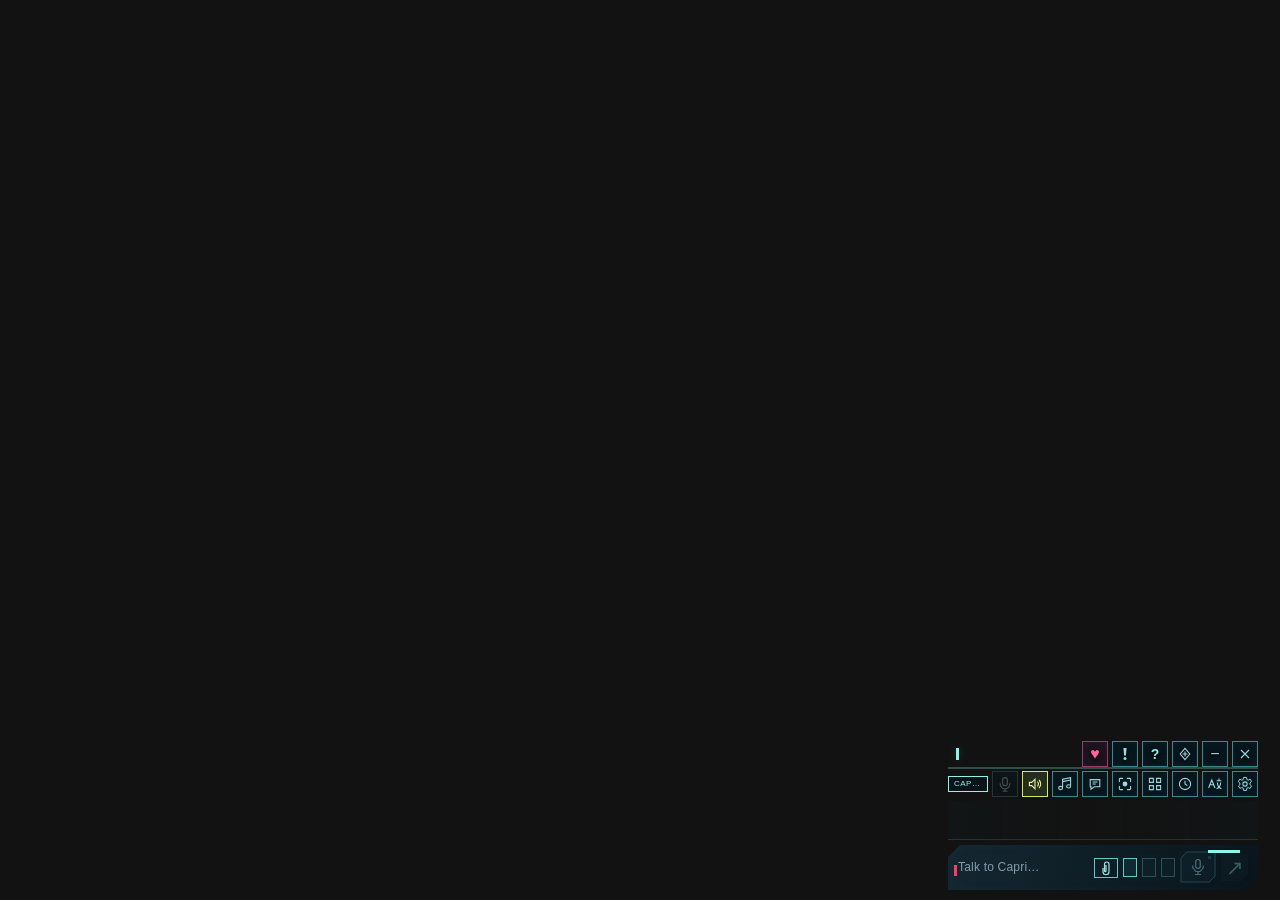
==== commit 54b81d1f: "chore: merge Capri v1.3.0 upstream into custom/induk preserving all Induk systems" ====
--- a/apps/desktop/renderer/index.html
+++ b/apps/desktop/renderer/index.html
@@ -5,7 +5,7 @@
     <meta name="viewport" content="width=device-width,initial-scale=1" />
     <meta
       http-equiv="Content-Security-Policy"
-      content="default-src 'none'; script-src 'self'; worker-src 'self'; style-src 'self'; font-src 'self'; img-src 'self' blob: http://127.0.0.1:9120; media-src blob:; connect-src capri://desktop/capri-wave.webp capri://desktop/shared/languages.json capri://desktop/shared/interface-locales.json capri://desktop/locales/ http://127.0.0.1:9120; object-src 'none'; base-uri 'none'; form-action 'none'; frame-src 'none'"
+      content="default-src 'none'; script-src 'self'; worker-src 'self'; style-src 'self'; font-src 'self'; img-src 'self' blob: http://127.0.0.1:9120; media-src blob:; connect-src capri://desktop/capri-wave.webp capri://desktop/avatar-face-poses.json capri://desktop/avatar-face-gestures.json capri://desktop/shared/languages.json capri://desktop/shared/interface-locales.json capri://desktop/locales/ http://127.0.0.1:9120; object-src 'none'; base-uri 'none'; form-action 'none'; frame-src 'none'"
     />
     <title>Capri</title>
     <link rel="icon" type="image/svg+xml" href="/brand/capricore.svg" />
@@ -32,8 +32,12 @@
           <span class="status-dot" aria-hidden="true"></span
           ><strong id="capri-header-version" dir="ltr" data-untranslated></strong>
           <button id="inference-label" type="button" data-untranslated hidden>
-            <span id="inference-mode"></span><bdi id="inference-detail"></bdi
-            ><bdi id="inference-model" hidden></bdi>
+            <span id="inference-name">
+              <span class="inference-name-track">
+                <span id="inference-mode"></span><bdi id="inference-detail"></bdi
+                ><bdi id="inference-model" hidden></bdi>
+              </span>
+            </span>
           </button>
           <button id="context-hud" type="button" data-memory="CTX" data-untranslated hidden>
             <span>CTX</span><strong>—</strong>
@@ -369,6 +373,12 @@
       <canvas id="frame-fx" aria-hidden="true"></canvas>
       <section id="input-dock" aria-label="Message Capri">
         <div class="dock-notifications" data-hit-region>
+          <button id="models-warm" type="button" data-hit-region hidden disabled>
+            <svg viewBox="0 0 20 20" aria-hidden="true">
+              <path d="M4 9h12v8H4zM7 12v2m3-2v2m3-2v2M10 2v5m-3-3 3 3 3-3" />
+            </svg>
+            <span>Load models</span>
+          </button>
           <div id="connection-status">
             <span id="status" class="sr-only" dir="auto" role="status" aria-live="polite"
               >Starting local core…</span
@@ -817,10 +827,7 @@
         </div>
         <div class="preferences-content">
           <section class="settings-card" aria-label="Folder">
-            <p class="settings-help">
-              Capri can edit its installation folder by default. Additional folders start read-only.
-              You can revoke access below.
-            </p>
+            <p class="settings-help">The Capri installation is read-only.</p>
             <p id="file-access-empty" class="settings-help">No folders are shared with Capri.</p>
             <p id="file-access-warning" class="settings-help" role="status"></p>
             <div id="file-access-list"></div>
@@ -996,7 +1003,7 @@
           </section>
           <section class="settings-card" aria-labelledby="initiative-quiet-label">
             <label class="dimming-switch" id="initiative-quiet-label"
-              ><input id="initiative-quiet-enabled" type="checkbox" checked /> Enable quiet
+              ><input id="initiative-quiet-enabled" type="checkbox" role="switch" /> Enable quiet
               hours</label
             >
             <label class="dimming-label" for="initiative-quiet-start"
@@ -1006,23 +1013,18 @@
             ><input id="initiative-quiet-end" type="number" min="0" max="23" />
           </section>
           <section class="settings-card" aria-labelledby="initiative-exclusions-label">
-            <label
-              class="dimming-label"
-              for="initiative-exclusions"
-              id="initiative-exclusions-label"
-              >Exclude apps (process names, comma separated)</label
-            ><input
+            <label class="dimming-switch" id="initiative-exclusions-label">
+              <input id="initiative-exclusions-enabled" type="checkbox" role="switch" />
+              Exclude apps (process names, comma separated)
+            </label>
+            <input
               id="initiative-exclusions"
               type="text"
               maxlength="1800"
               spellcheck="false"
+              aria-labelledby="initiative-exclusions-label"
               data-untranslated
             />
-            <p class="settings-help">
-              Disable quiet hours to allow comments at any time. Fullscreen windows, excluded apps,
-              typing, user speech and active replies suppress comments. Browser-based calls cannot
-              be detected reliably; exclude your browser during calls.
-            </p>
           </section>
           <section class="settings-card" aria-labelledby="initiative-status-title">
             <h3 id="initiative-status-title">Initiative status</h3>
@@ -1035,10 +1037,6 @@
               </button>
             </div>
             <p id="initiative-status" class="settings-help" role="status">App awareness is off.</p>
-            <p class="settings-help" data-help-for="initiative-status-title">
-              Preview comments use the local model and shared history. They can affect model cache
-              and the next response time. Repeated or late comments are skipped.
-            </p>
           </section>
         </div>
       </section>
@@ -1296,6 +1294,11 @@
               <span id="guide-faq-description"></span>
             </button>
           </li>
+          <li id="guide-patch-notes-menu" hidden>
+            <button id="guide-patch-notes" type="button">
+              <strong id="guide-patch-notes-title"></strong>
+            </button>
+          </li>
         </ul>
         <div id="guide-body" hidden>
           <p class="guide-description" id="guide-description"></p>
@@ -1330,6 +1333,19 @@
           <p id="guide-faq-empty" class="guide-faq-empty" role="status" hidden></p>
           <div id="guide-faq-results" class="guide-faq-results"></div>
         </div>
+        <div class="guide-patch-notes-panel" id="guide-patch-notes-panel" hidden>
+          <div
+            id="guide-patch-notes-content"
+            class="guide-faq-results guide-patch-notes-content"
+            role="region"
+            aria-labelledby="guide-title"
+            tabindex="0"
+          ></div>
+          <footer class="guide-actions">
+            <button id="guide-patch-notes-back" type="button"></button>
+            <button id="guide-patch-notes-close" class="guide-primary" type="button"></button>
+          </footer>
+        </div>
       </section>
     </div>
     <div class="window-resize" aria-hidden="true">
--- a/apps/desktop/renderer/cyberpunk.css
+++ b/apps/desktop/renderer/cyberpunk.css
@@ -562,21 +562,45 @@
   letter-spacing: 0;
   color: var(--meter-ink);
 }
+#inference-name {
+  min-inline-size: 0;
+  overflow: clip;
+}
+.inference-name-track {
+  display: flex;
+  gap: 4px;
+  inline-size: max-content;
+  --inference-scroll-direction: -1;
+}
+.inference-name-track:dir(rtl) {
+  --inference-scroll-direction: 1;
+}
+@media (prefers-reduced-motion: no-preference) {
+  #inference-name[data-overflow] .inference-name-track {
+    animation: inference-name-scroll var(--inference-scroll-duration) linear infinite alternate;
+  }
+}
+@keyframes inference-name-scroll {
+  0%,
+  12% {
+    transform: translateX(0);
+  }
+  88%,
+  100% {
+    transform: translateX(
+      calc(var(--inference-scroll-distance) * var(--inference-scroll-direction))
+    );
+  }
+}
 #inference-mode {
-  flex: 0 0 auto;
-  max-inline-size: 8ch;
-  overflow: hidden;
-  text-overflow: ellipsis;
   color: var(--ui-accent, #8ef5ed);
   font-weight: 700;
 }
 #inference-label[data-mode='api'] #inference-mode {
   color: #f1dd8b;
 }
-#inference-detail,
-#inference-model {
-  overflow: hidden;
-  text-overflow: ellipsis;
+#inference-detail:empty {
+  display: none;
 }
 #inference-model::before {
   content: '· ';
@@ -881,6 +905,19 @@
 }
 #sprite {
   filter: drop-shadow(0 5px 13px #02081080);
+}
+#sprite-region > .avatar-beat-body {
+  position: absolute;
+  inset: 0;
+  width: 100%;
+  height: 100%;
+  pointer-events: none;
+  filter: drop-shadow(0 5px 13px #02081080);
+}
+#sprite-region:not([data-beat-body]) > .avatar-beat-body,
+body[data-crt='webgl'] #sprite-region > .avatar-beat-body,
+#sprite-region[data-beat-body] > :is(#sprite, .avatar-mouth-plate) {
+  visibility: hidden;
 }
 #sprite-region > .avatar-wave {
   position: absolute;
@@ -1110,8 +1147,26 @@
   .portrait-foot > span:last-child {
     display: none;
   }
+}
+@media (max-width: 440px) {
   .identity {
-    gap: 6px;
+    gap: 5px;
+  }
+  body[data-presence='portrait']:not([data-avatar-dock='compact']) #handle {
+    --toolbar-button-size: 23px;
+    --toolbar-gap: 3px;
+  }
+}
+@media (max-width: 360px) {
+  body[data-presence='portrait']:not([data-avatar-dock='compact']) #handle {
+    --toolbar-button-size: 22px;
+    --toolbar-gap: 2px;
+  }
+  #handle .identity {
+    gap: 3px;
+  }
+  #inference-label {
+    padding-inline: 3px;
   }
 }
 @media (prefers-reduced-motion: reduce) {
@@ -1294,8 +1349,12 @@
   inset: 0;
   width: 100%;
   height: 100%;
+  visibility: hidden;
   pointer-events: none;
   z-index: 2;
+}
+body[data-crt='webgl'] #crt-screen {
+  visibility: visible;
 }
 #avatar-effect {
   position: absolute;
@@ -1851,7 +1910,7 @@
   --time-font: 650 clamp(17px, 4.8vw, 28px) / 1 ui-monospace, monospace;
   --time-accent: var(--menu-selection, var(--ui-accent, var(--cyan)));
   display: grid;
-  grid-template-columns: repeat(3, minmax(0, 1fr));
+  grid-template-columns: repeat(4, minmax(0, 1fr));
   gap: 2px;
   inline-size: min(100%, 360px);
   align-self: center;
@@ -2199,13 +2258,61 @@
   font: 9px/1.4 var(--font-ui, sans-serif);
   letter-spacing: 2px;
 }
-.support-art .support-heart {
+#support-heart {
   position: relative;
   top: -9px;
+  z-index: 1;
+  display: grid;
+  place-items: center;
+  inline-size: 64px;
+  block-size: 64px;
+  border: 0;
+  border-radius: 50%;
+  padding: 0;
+  background: transparent;
+  color: var(--support-heart-color);
+  font-size: 48px;
   line-height: 1;
   transform-origin: center;
   animation: support-heartbeat 4s ease-in-out infinite;
   filter: drop-shadow(0 0 14px #ff488c55);
+}
+#support-heart:enabled:is(:hover, :focus-visible) {
+  background: transparent;
+  color: var(--support-heart-color);
+  box-shadow: none;
+  filter: drop-shadow(0 0 14px #ff488c55);
+}
+#support-heart:enabled:focus-visible {
+  outline: 2px solid var(--support-heart-color);
+  outline-offset: 1px;
+}
+#support-meme {
+  position: absolute;
+  inset: 8px;
+  z-index: 2;
+  display: grid;
+  grid-template: minmax(0, 1fr) / minmax(0, 1fr);
+  place-items: center;
+  pointer-events: none;
+}
+#support-meme img {
+  display: block;
+  max-inline-size: min(80%, 210px);
+  max-block-size: 100%;
+  object-fit: contain;
+  filter: drop-shadow(0 8px 16px #000a);
+}
+@media (prefers-reduced-motion: no-preference) {
+  #support-meme img {
+    animation: support-meme-in 160ms ease-out;
+  }
+}
+@keyframes support-meme-in {
+  from {
+    opacity: 0;
+    transform: scale(0.96);
+  }
 }
 .support-orbit {
   position: absolute;
@@ -2810,16 +2917,24 @@
   stroke: currentColor;
   stroke-width: 1.35;
 }
-#quick-actions {
-  flex-wrap: wrap;
-}
-#quick-actions > .toolbar-group {
+#quick-actions > .toolbar-group:not(.skills-toolbar) {
   display: contents;
+}
+#quick-actions > .skills-toolbar {
+  flex: 0 1 auto;
+  min-inline-size: 0;
+  overflow-x: auto;
+  overscroll-behavior-inline: contain;
+  scrollbar-width: thin;
+  scrollbar-color: var(--ui-line, #8ef5ed40) transparent;
+}
+#quick-actions > .skills-toolbar:not(:has(> button:not([hidden]))) {
+  display: none;
 }
 #compact-status {
   display: none;
 }
-body:is([data-presence='core'], [data-avatar-dock='compact']) #compact-status {
+body[data-avatar-detach='attached'][data-presence='core'] #compact-status {
   display: block;
   position: relative;
   align-self: center;
@@ -3105,6 +3220,29 @@
 .dock-notifications {
   display: contents;
 }
+#models-warm:not([hidden]) {
+  display: flex;
+  align-items: center;
+  justify-content: center;
+  gap: 7px;
+  flex-shrink: 0;
+  width: 100%;
+  min-height: 34px;
+  padding: 5px 10px;
+  margin-block-end: 6px;
+  border: 1px solid var(--signal);
+  color: var(--signal);
+  background: color-mix(in srgb, var(--signal) 12%, var(--theme-panel, #101923));
+  font-weight: 750;
+}
+#models-warm > svg {
+  flex: 0 0 16px;
+  width: 16px;
+  height: 16px;
+  fill: none;
+  stroke: currentColor;
+  stroke-width: 1.4;
+}
 #wild-tab-notice {
   position: relative;
   flex-shrink: 0;
@@ -3664,13 +3802,11 @@
   grid-area: 1 / 1;
   height: auto;
   min-height: calc(var(--toolbar-button-size) + 2px);
-  flex-wrap: wrap;
 }
 body:has(#history-panel:not([hidden])) #quick-actions {
   grid-area: 2 / 1;
   justify-self: stretch;
   align-self: stretch;
-  flex-wrap: wrap;
 }
 body:has(#history-panel:not([hidden])) #history-panel {
   grid-area: 3 / 1;
@@ -3828,18 +3964,6 @@
     grid-row: 1;
     min-height: calc(var(--toolbar-button-size) + 2px);
     height: auto;
-    flex-wrap: wrap;
-  }
-
-  #handle .identity {
-    flex-basis: max-content;
-    min-width: 0;
-  }
-
-  #handle .window-actions {
-    max-width: 100%;
-    flex-wrap: wrap;
-    margin-inline-start: auto;
   }
 
   #quick-actions {
@@ -3851,17 +3975,48 @@
     display: flow-root;
     align-self: start;
     min-width: 0;
+    /* This row occupies exactly the height added by the native window. */
+    --reply-budget: clamp(0px, calc(100vh - var(--reply-min-compact)), var(--reply-space));
+    height: var(--reply-budget);
+    overflow: clip;
   }
 
   #subtitle-stage {
-    margin-block: clamp(4px, 1.7vh, 11px) clamp(14px, 3vh, 20px);
+    display: flex;
+    flex-direction: column;
+    margin-block: 6px 16px;
+    max-height: max(0px, calc(var(--reply-budget) - 22px));
     transition: none;
+  }
+
+  #subtitle-frame {
+    min-height: 0;
+    padding-block: 8px 9px;
+    overflow-y: auto;
+  }
+
+  #subtitle-frame[data-hit-region] {
+    pointer-events: auto;
+  }
+
+  #packet-context {
+    display: flex;
+    margin-bottom: 3px;
+  }
+
+  .packet-title {
+    margin-bottom: 3px;
+    font-size: 8px;
+  }
+
+  :is(#subtitle-text, #welcome p) {
+    font-size: 17px;
   }
 
   #portrait-panel {
     grid-row: 4;
     min-height: 0;
-    margin-block: 3px clamp(4px, 1.5vh, 10px);
+    margin-block: 3px 8px;
   }
 
   #input-dock {
@@ -3869,7 +4024,7 @@
   }
 
   .dock-telemetry:has(#process-graphs-hud:not([hidden])) {
-    grid-template-rows: clamp(44px, 9.1vh, 60px) 30px;
+    grid-template-rows: clamp(44px, 11vw, 60px) 30px;
   }
 }
 #subtitle-collapse {
@@ -4032,7 +4187,6 @@
     max-width: 100%;
     min-height: calc(var(--toolbar-button-size) + 2px);
     height: auto;
-    flex-wrap: wrap;
     border: 0;
   }
 
@@ -4044,13 +4198,6 @@
 
   #inference-label {
     max-width: min(240px, 45vw);
-  }
-
-  #handle .window-actions {
-    flex: 0 1 auto;
-    flex-wrap: wrap;
-    justify-content: flex-end;
-    margin-inline-start: auto;
   }
 
   #quick-actions {
@@ -4074,10 +4221,6 @@
     flex-direction: column;
     align-self: end;
     max-height: 100%;
-  }
-
-  #subtitle-stage:not(:has(#subtitle-controls:not([hidden]))) {
-    min-height: min(var(--reply-min-height), 100%);
   }
 
   #subtitle-frame {
@@ -4174,19 +4317,19 @@
 }
 
 .window-resize {
-  --resize-edge: 6px;
-  --resize-corner: 11px;
+  --resize-edge: 12px;
+  --resize-corner: 17px;
   position: fixed;
   z-index: 13;
-  inset: 8px 18px 4px;
+  inset: 4px 12px;
   display: none;
   grid-template-columns: var(--resize-corner) minmax(0, 1fr) var(--resize-corner);
-  grid-template-rows: var(--resize-corner) minmax(0, 1fr) var(--resize-corner);
+  grid-template-rows: 15px minmax(0, 1fr) var(--resize-corner);
   pointer-events: none;
 }
 @media (max-width: 380px) {
   .window-resize {
-    inset-inline: 10px;
+    inset-inline: 4px;
   }
 }
 body[data-window-resizable] .window-resize {
@@ -4196,13 +4339,14 @@
   /* Keep the edge hit-testable in Windows' transparent native window. */
   background: rgb(0 0 0 / 1.2%);
   pointer-events: auto;
+  touch-action: none;
 }
 .window-resize > div:is(:hover, :active) {
   background: var(--ui-grid, #8ef5ed24);
 }
 [data-resize-edge='n'] {
   grid-area: 1 / 2;
-  height: var(--resize-edge);
+  height: 10px;
   cursor: ns-resize;
 }
 [data-resize-edge='s'] {
--- a/apps/desktop/renderer/guide.css
+++ b/apps/desktop/renderer/guide.css
@@ -361,7 +361,7 @@
   line-height: 1.38;
 }
 
-#capri-guide[data-view='faq'] .guide-dialog {
+#capri-guide:is([data-view='faq'], [data-view='patch-notes']) .guide-dialog {
   display: flex;
   flex-direction: column;
   width: min(530px, calc(100vw - 2 * var(--guide-margin)));
@@ -410,6 +410,69 @@
   padding: 2px 3px;
   scrollbar-width: thin;
   scrollbar-color: var(--guide-edge) transparent;
+}
+
+#capri-guide[data-view='patch-notes'] .guide-step {
+  direction: ltr;
+  text-transform: none;
+  unicode-bidi: isolate;
+}
+
+#capri-guide[data-view='patch-notes'] .guide-title:focus {
+  outline: none;
+}
+
+#capri-guide .guide-patch-notes-panel {
+  display: flex;
+  flex-direction: column;
+  min-block-size: 0;
+  gap: 12px;
+  margin-block-start: 14px;
+}
+
+#capri-guide .guide-patch-notes-content {
+  color: var(--guide-text);
+  font-size: 13px;
+  line-height: 1.52;
+  overflow-wrap: anywhere;
+  user-select: text;
+}
+
+#capri-guide .guide-patch-section {
+  padding: 10px 12px;
+  border: 1px solid var(--guide-edge);
+  border-inline-start-color: var(--guide-accent);
+  background: color-mix(in srgb, var(--guide-panel) 92%, var(--guide-accent));
+}
+
+#capri-guide .guide-patch-section + .guide-patch-section {
+  margin-block-start: 8px;
+}
+
+#capri-guide .guide-patch-section h3 {
+  margin: 0 0 5px;
+  color: var(--guide-accent);
+  font-size: 14px;
+}
+
+#capri-guide .guide-patch-section :is(p, ul, ol) {
+  margin-block: 5px;
+}
+
+#capri-guide .guide-patch-section :is(ul, ol) {
+  padding-inline-start: 19px;
+}
+
+#capri-guide .guide-patch-section li + li {
+  margin-block-start: 4px;
+}
+
+#capri-guide .guide-patch-section li::marker {
+  color: var(--guide-accent);
+}
+
+#capri-guide #guide-patch-notes-close {
+  margin-inline-start: auto;
 }
 
 #capri-guide .guide-faq-group + .guide-faq-group {
--- a/apps/desktop/renderer/avatar-headpat.css
+++ b/apps/desktop/renderer/avatar-headpat.css
@@ -0,0 +1,184 @@
+:is(.avatar-headpat-plate, .avatar-mouth-plate) {
+  position: absolute;
+  inset: 0 auto auto 0;
+  width: 100%;
+  height: 100%;
+  pointer-events: none;
+}
+
+#sprite-region :is(.avatar-headpat-plate, .avatar-mouth-plate) {
+  filter: drop-shadow(0 5px 13px #02081080);
+}
+
+body[data-crt='webgl'] :is(.avatar-headpat-plate, .avatar-mouth-plate) {
+  visibility: hidden;
+}
+
+#sprite-region :is(.avatar-mouth-plate, .avatar-headpat-plate)[data-patch] {
+  filter: none;
+}
+
+.avatar-headpat-hearts {
+  position: absolute;
+  z-index: 4;
+  pointer-events: none;
+}
+
+.avatar-headpat-hearts i {
+  --size: 24px;
+  --ink: #ff3e83;
+  --x: -10px;
+  --y: -46px;
+  --angle: -9deg;
+  position: absolute;
+  width: var(--size);
+  height: var(--size);
+  margin: calc(var(--size) / -2);
+  background: var(--ink);
+  clip-path: polygon(
+    50% 21%,
+    71% 4%,
+    94% 14%,
+    100% 37%,
+    89% 57%,
+    50% 96%,
+    10% 57%,
+    0 36%,
+    6% 14%,
+    28% 4%
+  );
+  animation: avatar-headpat-heart 1040ms cubic-bezier(0.19, 0.68, 0.22, 1) both;
+}
+
+.avatar-headpat-hearts i::after {
+  content: '';
+  position: absolute;
+  inset: 19% 68% 67% 17%;
+  background: #fff0fa;
+  clip-path: polygon(12% 100%, 28% 0, 100% 17%, 58% 75%);
+}
+
+.avatar-headpat-hearts i:nth-child(2) {
+  --size: 17px;
+  --ink: #ffa7dc;
+  --x: 29px;
+  --y: -36px;
+  --angle: 16deg;
+  animation-delay: 65ms;
+}
+
+.avatar-headpat-hearts i:nth-child(3) {
+  --size: 12px;
+  --ink: #ff1f63;
+  --x: -34px;
+  --y: -25px;
+  --angle: -22deg;
+  animation-delay: 135ms;
+}
+
+.avatar-headpat-hearts i:nth-child(4) {
+  --size: 9px;
+  --ink: #ffe0f0;
+  --x: 15px;
+  --y: -63px;
+  --angle: 10deg;
+  animation-delay: 180ms;
+}
+
+@keyframes avatar-headpat-heart {
+  from {
+    opacity: 0;
+    transform: scale(0.22);
+  }
+  18% {
+    opacity: 1;
+    transform: translate(calc(var(--x) * 0.35), -12px) rotate(var(--angle)) scale(1.12);
+  }
+  58% {
+    opacity: 1;
+  }
+  to {
+    opacity: 0;
+    transform: translate(var(--x), var(--y)) rotate(var(--angle)) scale(0.72);
+  }
+}
+
+@media (prefers-reduced-motion: reduce) {
+  .avatar-headpat-hearts i {
+    transform: translate(var(--x), calc(var(--y) * 0.6)) rotate(var(--angle));
+    animation: avatar-headpat-heart-still 1000ms linear both;
+  }
+
+  @keyframes avatar-headpat-heart-still {
+    0%,
+    72% {
+      opacity: 1;
+    }
+    to {
+      opacity: 0;
+    }
+  }
+}
+
+/* The same click flash is used inside the home frame and on the desktop. */
+.avatar-tap-spark {
+  position: absolute;
+  width: 28px;
+  height: 28px;
+  z-index: 4;
+  translate: -50% -50%;
+  pointer-events: none;
+  background: #ff003d;
+  clip-path: polygon(
+    50% 0,
+    60% 35%,
+    100% 50%,
+    65% 60%,
+    50% 100%,
+    37% 62%,
+    0 50%,
+    35% 40%,
+    50% 0,
+    50% 36%,
+    42% 48%,
+    50% 61%,
+    60% 51%,
+    50% 36%
+  );
+  animation: avatar-tap 230ms steps(4, end) both;
+}
+.avatar-tap-spark[data-tone='curious'] {
+  background: #8ff5ff;
+}
+.avatar-tap-spark[data-tone='neutral'] {
+  background: #d9ff96;
+}
+.avatar-tap-spark[data-tone='affectionate'] {
+  background: #ff8fae;
+}
+@keyframes avatar-tap {
+  from {
+    scale: 0.45;
+  }
+  62% {
+    scale: 1.04;
+    opacity: 1;
+  }
+  to {
+    scale: 1.3;
+    opacity: 0;
+  }
+}
+@media (prefers-reduced-motion: reduce) {
+  .avatar-tap-spark {
+    animation-name: avatar-tap-static;
+  }
+  @keyframes avatar-tap-static {
+    from {
+      opacity: 0.75;
+    }
+    to {
+      opacity: 0.1;
+    }
+  }
+}
--- a/apps/desktop/renderer/avatar-sleep.css
+++ b/apps/desktop/renderer/avatar-sleep.css
@@ -0,0 +1,86 @@
+.avatar-dreams {
+  display: none;
+  position: absolute;
+  z-index: 3;
+  inset: 0;
+  pointer-events: none;
+}
+
+#avatar-viewport:has(#sprite[data-frame='pose-sleep']) > .avatar-dreams:not([hidden]),
+#parked-avatar[data-pose-frame='pose-sleep'] .avatar-dreams {
+  display: block;
+}
+
+#sleep-indicator {
+  right: auto;
+  bottom: auto;
+}
+
+.avatar-dreams i {
+  position: absolute;
+  left: 36%;
+  top: 64%;
+  color: #b4d89e;
+  font:
+    700 15px/1 Consolas,
+    monospace;
+  text-shadow: 0 0 9px #a5ed7180;
+}
+
+.avatar-dreams i::before {
+  content: 'Z';
+}
+
+@media (prefers-reduced-motion: reduce) {
+  .avatar-dreams i:not(:first-child) {
+    display: none;
+  }
+}
+
+@media (prefers-reduced-motion: no-preference) {
+  #sprite[data-frame='pose-sleep'],
+  #parked-avatar[data-pose-frame='pose-sleep'] .avatar-portrait > img,
+  .avatar-gallery-thumbnail > img[data-frame='pose-sleep'],
+  .avatar-gallery-art:not([data-gallery-playing])
+    > .avatar-gallery-poster[data-frame='pose-sleep'] {
+    transform-origin: 50% 93%;
+    animation: avatar-sleep-breathe 4800ms ease-in-out infinite;
+  }
+
+  .avatar-dreams i {
+    animation: avatar-dream-drift 5.4s ease-out infinite;
+  }
+
+  .avatar-dreams i:nth-child(2) {
+    animation-delay: -1.8s;
+  }
+
+  .avatar-dreams i:nth-child(3) {
+    animation-delay: -3.6s;
+  }
+}
+
+@keyframes avatar-sleep-breathe {
+  0%,
+  100% {
+    transform: scaleY(1);
+  }
+  50% {
+    transform: scaleY(1.025);
+  }
+}
+
+@keyframes avatar-dream-drift {
+  0% {
+    opacity: 0;
+    transform: translate(0, 0) scale(0.7);
+  }
+  20%,
+  65% {
+    opacity: 0.75;
+  }
+  100% {
+    opacity: 0;
+    transform: translate(30px, -50px) scale(1.3);
+  }
+}
